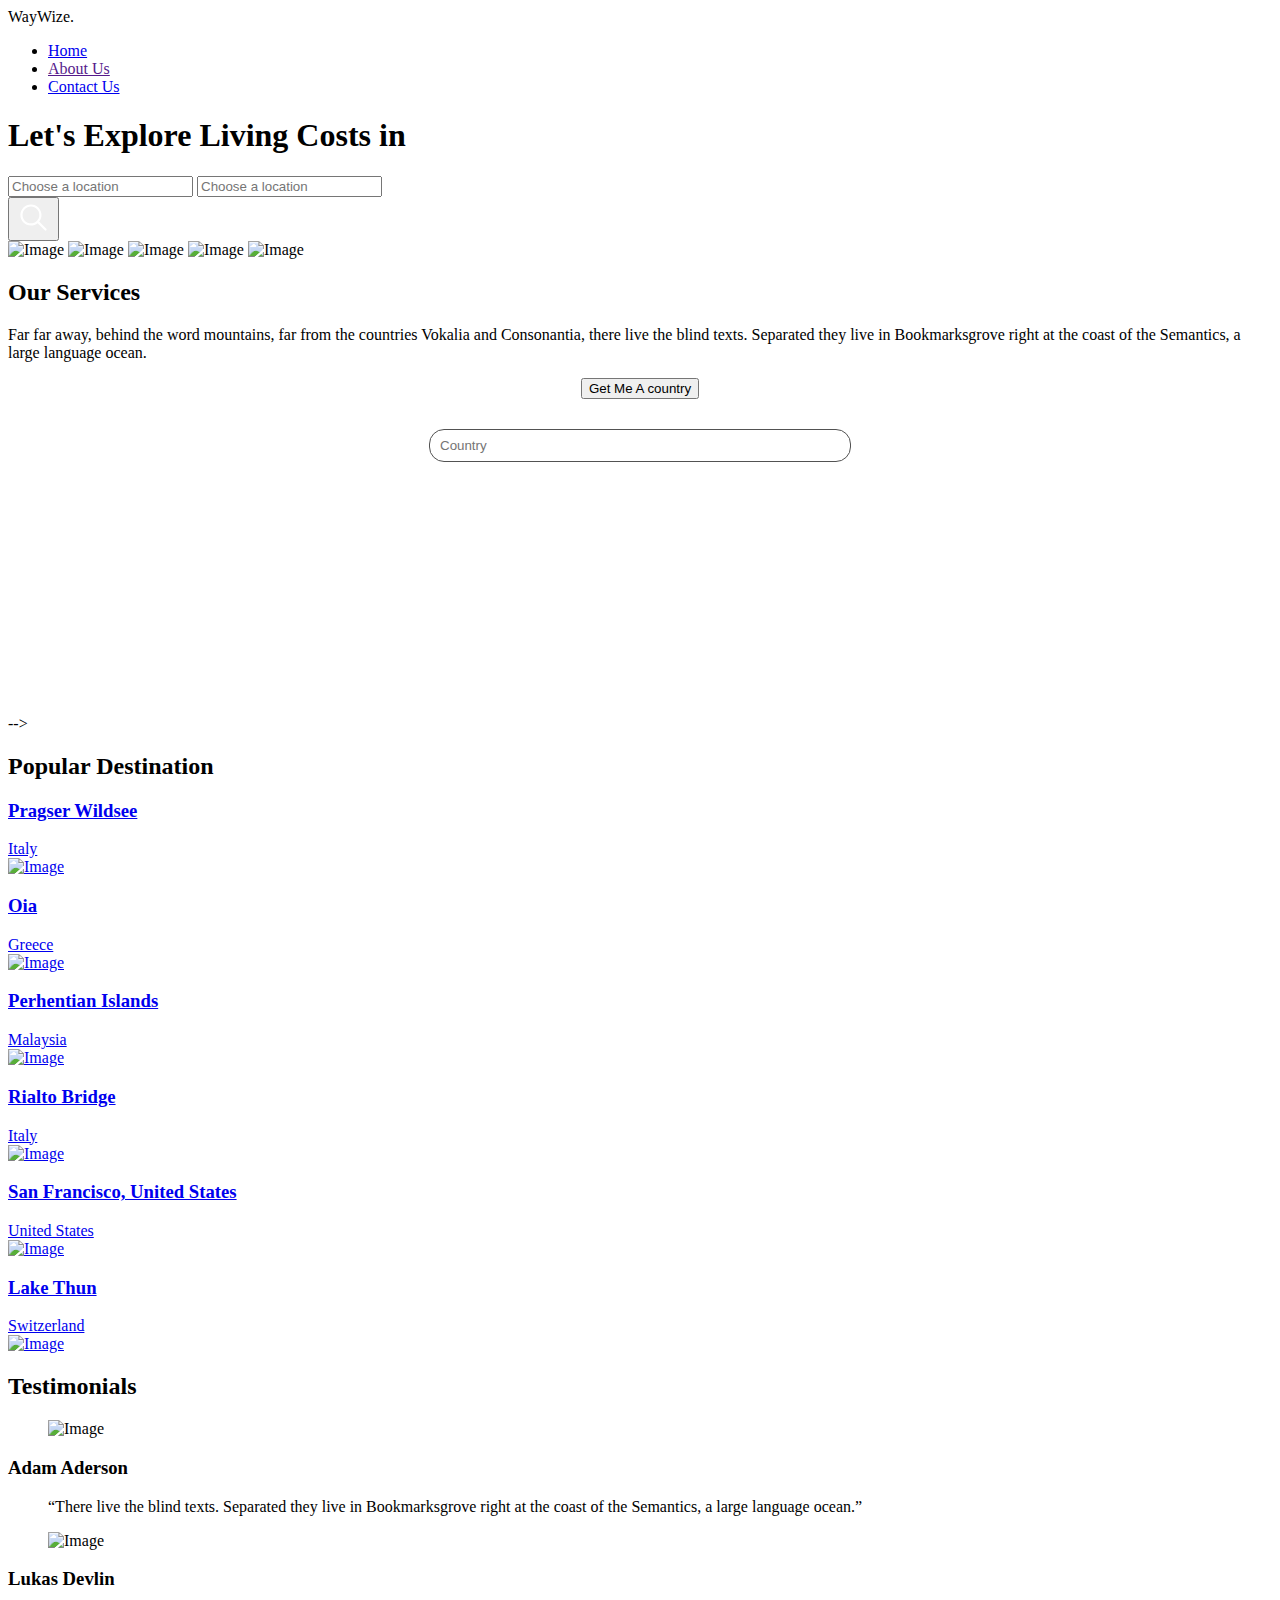
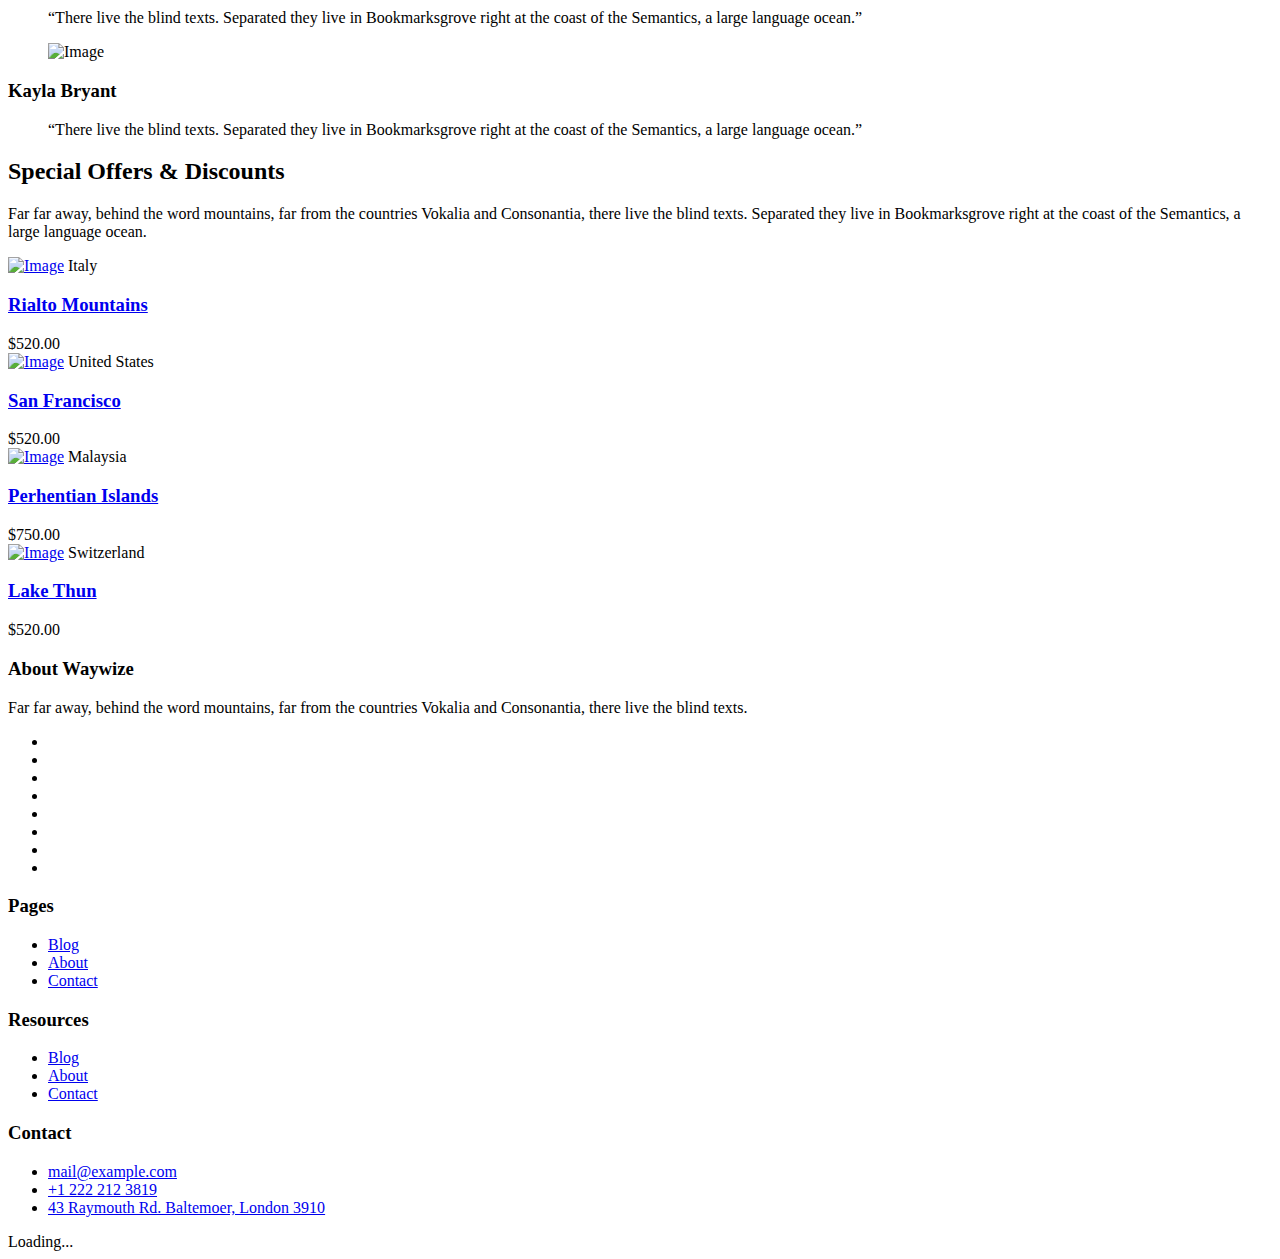
==== index.html @ c5ff3c94 "COMPARISION" ====
<!DOCTYPE html>
<html lang="en">
  <head>
    <meta charset="utf-8" />
    <meta
      name="viewport"
      content="width=device-width, initial-scale=1, shrink-to-fit=no"
    />
    <meta name="author" content="Nassar" />
    <link rel="shortcut icon" href="favicon.png" />

    <meta name="description" content="" />
    <meta name="keywords" content="bootstrap, bootstrap4" />

    <link rel="preconnect" href="https://fonts.googleapis.com" />
    <link rel="preconnect" href="https://fonts.gstatic.com" crossorigin />
    <link
      href="https://fonts.googleapis.com/css2?family=Inter:wght@400;700&family=Source+Serif+Pro:wght@400;700&display=swap"
      rel="stylesheet"
    />

    <link rel="stylesheet" href="css/bootstrap.min.css" />
    <link rel="stylesheet" href="css/owl.carousel.min.css" />
    <link rel="stylesheet" href="css/owl.theme.default.min.css" />
    <link rel="stylesheet" href="css/jquery.fancybox.min.css" />
    <link rel="stylesheet" href="fonts/icomoon/style.css" />
    <link rel="stylesheet" href="fonts/flaticon/font/flaticon.css" />
    <link rel="stylesheet" href="css/daterangepicker.css" />
    <link rel="stylesheet" href="css/aos.css" />
    <link rel="stylesheet" href="css/style.css" />
    <link rel="stylesheet" href="css/countries.css" />

    <title>WayWize</title>
  </head>

  <body>
    <div class="site-mobile-menu site-navbar-target">
      <div class="site-mobile-menu-header">
        <div class="site-mobile-menu-close">
          <span class="icofont-close js-menu-toggle"></span>
        </div>
      </div>
      <div class="site-mobile-menu-body"></div>
    </div>

    <nav class="site-nav">
      <div class="container">
        <div class="site-navigation">
          <a class="logo m-0">WayWize<span class="text-primary">.</span></a>

          <ul
            class="js-clone-nav d-none d-lg-inline-block text-left site-menu float-right"
          >
            <li class="active"><a href="index.html">Home</a></li>
            <!--? Nav buttons -->
            <!-- <li class="has-children">
              <a href="#">Dropdown</a>
              <ul class="dropdown">
                <li><a href="elements.html">Elements</a></li>
                
                <li><a href="#">Menu One</a></li>
                <li class="has-children">
                  <a href="#">Menu Two</a>
                  <ul class="dropdown">
                    <li><a href="#">Sub Menu One</a></li>
                    <li><a href="#">Sub Menu Two</a></li>
                    <li><a href="#">Sub Menu Three</a></li>
                  </ul>
                </li>
                <li><a href="#">Menu Three</a></li>
              </ul>
            </li> -->
            <li><a href="">About Us</a></li>
            <li><a href="contact.html">Contact Us</a></li>
            <!--href contact.html-->
          </ul>

          <a
            href="#"
            class="burger ml-auto float-right site-menu-toggle js-menu-toggle d-inline-block d-lg-none light"
            data-toggle="collapse"
            data-target="#main-navbar"
          >
            <span></span>
          </a>
        </div>
      </div>
    </nav>

    <div class="hero">
      <div class="container">
        <div class="row align-items-center">
          <!-- Left Column -->
          <div class="col-lg-7">
            <div class="intro-wrap">
              <h1 class="mb-5">
                <span class="d-block">Let's Explore Living</span> Costs in
                <span class="typed-words"></span>
              </h1>

              <div class="row">
                <div class="col-12">
                  <div class="searchBox">
                    <div class="searchInput">
                      <input
                        type="text"
                        name="keyword"
                        placeholder="Choose a location"
                        id="first-comparison-input"
                      />
                      <input
                        type="text"
                        name="filter"
                        placeholder="Choose a location"
                        id="second-comparison-input"
                      />
                    </div>
                    <button class="searchButton search-button-comparision" href="#">
                      <svg
                        xmlns="http://www.w3.org/2000/svg"
                        x="0px"
                        y="0px"
                        width="35"
                        height="35"
                        viewBox="0 0 48 48"
                        style="fill: #ffffff"
                      >
                        <path
                          d="M 20.5 6 C 12.509634 6 6 12.50964 6 20.5 C 6 28.49036 12.509634 35 20.5 35 C 23.956359 35 27.133709 33.779044 29.628906 31.75 L 39.439453 41.560547 A 1.50015 1.50015 0 1 0 41.560547 39.439453 L 31.75 29.628906 C 33.779044 27.133709 35 23.956357 35 20.5 C 35 12.50964 28.490366 6 20.5 6 z M 20.5 9 C 26.869047 9 32 14.130957 32 20.5 C 32 23.602612 30.776198 26.405717 28.791016 28.470703 A 1.50015 1.50015 0 0 0 28.470703 28.791016 C 26.405717 30.776199 23.602614 32 20.5 32 C 14.130953 32 9 26.869043 9 20.5 C 9 14.130957 14.130953 9 20.5 9 z"
                        ></path>
                      </svg>
                    </button>
                  </div>
                </div>
              </div>
            </div>
          </div>
          <!-- Right Column -->
          <div class="col-lg-5">
            <div class="slides">
              <img
                src="images/hero-slider-1.jpg"
                alt="Image"
                class="img-fluid active"
              />
              <img
                src="images/hero-slider-2.jpg"
                alt="Image"
                class="img-fluid"
              />
              <img
                src="images/hero-slider-3.jpg"
                alt="Image"
                class="img-fluid"
              />
              <img
                src="images/hero-slider-4.jpg"
                alt="Image"
                class="img-fluid"
              />
              <img
                src="images/hero-slider-5.jpg"
                alt="Image"
                class="img-fluid"
              />
            </div>
          </div>
        </div>
      </div>
    </div>

    <div class="untree_co-section">
      <div class="container">
        <div class="row mb-5 justify-content-center">
          <div class="col-lg-6 text-center">
            <h2 class="section-title text-center mb-3">Our Services</h2>
            <p>
              Far far away, behind the word mountains, far from the countries
              Vokalia and Consonantia, there live the blind texts. Separated
              they live in Bookmarksgrove right at the coast of the Semantics, a
              large language ocean.
            </p>
          </div>
        </div>

        <!-- <div class="row align-items-stretch">
          <div class="col-lg-4 order-lg-1">
            <div class="h-100">
              <div class="frame h-100">
                <div
                  class="feature-img-bg h-100"
                  style="background-image: url('images/hero-slider-1.jpg')"
                ></div>
              </div>
            </div>
          </div>

          <div
            class="col-6 col-sm-6 col-lg-4 feature-1-wrap d-md-flex flex-md-column order-lg-1"
          >
            <div class="feature-1 d-md-flex">
              <div class="align-self-center">
                <span class="flaticon-house display-4 text-primary"></span>
                <h3>Beautiful Condo</h3>
                <p class="mb-0">
                  Even the all-powerful Pointing has no control about the blind
                  texts.
                </p>
              </div>
            </div>

            <div class="feature-1">
              <div class="align-self-center">
                <span class="flaticon-restaurant display-4 text-primary"></span>
                <h3>Restaurants & Cafe</h3>
                <p class="mb-0">
                  Even the all-powerful Pointing has no control about the blind
                  texts.
                </p>
              </div>
            </div>
          </div>

          <div
            class="col-6 col-sm-6 col-lg-4 feature-1-wrap d-md-flex flex-md-column order-lg-3"
          >
            <div class="feature-1 d-md-flex">
              <div class="align-self-center">
                <span class="flaticon-mail display-4 text-primary"></span>
                <h3>Easy to Connect</h3>
                <p class="mb-0">
                  Even the all-powerful Pointing has no control about the blind
                  texts.
                </p>
              </div>
            </div>

            <div class="feature-1 d-md-flex">
              <div class="align-self-center">
                <span class="flaticon-phone-call display-4 text-primary"></span>
                <h3>24/7 Support</h3>
                <p class="mb-0">
                  Even the all-powerful Pointing has no control about the blind
                  texts.
                </p>
              </div>
            </div>
          </div>
        </div> -->
      </div>
    </div>

    <div class="select-country-container">
      <div class="list-country-container"></div>
      <button class="list-country-button">Get Me A country</button>
      <input id="country-input" class="country-input" type="text" placeholder="Country">
      <div class="country-flag-wrapper col-12 justify-content-center">
        <div class="country-list"></div>
      </div>
    </div>



    <!-- <!
      <div class="container">
        <div class="row">
          <div class="col-6 col-sm-6 col-md-6 col-lg-3">
            <div class="counter-wrap">
              <div class="counter">
                <span class="" data-number="9313">0</span>
              </div>
              <span class="caption">No. of Travels</span>
            </div>
          </div>
          <div class="col-6 col-sm-6 col-md-6 col-lg-3">
            <div class="counter-wrap">
              <div class="counter">
                <span class="" data-number="8492">0</span>
              </div>
              <span class="caption">No. of Clients</span>
            </div>
          </div>
          <div class="col-6 col-sm-6 col-md-6 col-lg-3">
            <div class="counter-wrap">
              <div class="counter">
                <span class="" data-number="100">0</span>
              </div>
              <span class="caption">No. of Employees</span>
            </div>
          </div>
          <div class="col-6 col-sm-6 col-md-6 col-lg-3">
            <div class="counter-wrap">
              <div class="counter">
                <span class="" data-number="120">0</span>
              </div>
              <span class="caption">No. of Countries</span>
            </div>
          </div>
        </div>
      </div>
    </div> --> -->

    <div class="untree_co-section">
      <div class="container">
        <div class="row text-center justify-content-center mb-5">
          <div class="col-lg-7">
            <h2 class="section-title text-center">Popular Destination</h2>
          </div>
        </div>

        <div class="owl-carousel owl-3-slider">
          <div class="item">
            <a
              class="media-thumb"
              href="images/hero-slider-1.jpg"
              data-fancybox="gallery"
            >
              <div class="media-text">
                <h3>Pragser Wildsee</h3>
                <span class="location">Italy</span>
              </div>
              <img
                src="images/hero-slider-1.jpg"
                alt="Image"
                class="img-fluid"
              />
            </a>
          </div>

          <div class="item">
            <a
              class="media-thumb"
              href="images/hero-slider-2.jpg"
              data-fancybox="gallery"
            >
              <div class="media-text">
                <h3>Oia</h3>
                <span class="location">Greece</span>
              </div>
              <img
                src="images/hero-slider-2.jpg"
                alt="Image"
                class="img-fluid"
              />
            </a>
          </div>

          <div class="item">
            <a
              class="media-thumb"
              href="images/hero-slider-3.jpg"
              data-fancybox="gallery"
            >
              <div class="media-text">
                <h3>Perhentian Islands</h3>
                <span class="location">Malaysia</span>
              </div>
              <img
                src="images/hero-slider-3.jpg"
                alt="Image"
                class="img-fluid"
              />
            </a>
          </div>

          <div class="item">
            <a
              class="media-thumb"
              href="images/hero-slider-4.jpg"
              data-fancybox="gallery"
            >
              <div class="media-text">
                <h3>Rialto Bridge</h3>
                <span class="location">Italy</span>
              </div>
              <img
                src="images/hero-slider-4.jpg"
                alt="Image"
                class="img-fluid"
              />
            </a>
          </div>

          <div class="item">
            <a
              class="media-thumb"
              href="images/hero-slider-5.jpg"
              data-fancybox="gallery"
            >
              <div class="media-text">
                <h3>San Francisco, United States</h3>
                <span class="location">United States</span>
              </div>
              <img
                src="images/hero-slider-5.jpg"
                alt="Image"
                class="img-fluid"
              />
            </a>
          </div>

          <div class="item">
            <a
              class="media-thumb"
              href="images/hero-slider-1.jpg"
              data-fancybox="gallery"
            >
              <div class="media-text">
                <h3>Lake Thun</h3>
                <span class="location">Switzerland</span>
              </div>
              <img
                src="images/hero-slider-2.jpg"
                alt="Image"
                class="img-fluid"
              />
            </a>
          </div>
        </div>
      </div>
    </div>

    <div class="untree_co-section testimonial-section mt-5">
      <div class="container">
        <div class="row justify-content-center">
          <div class="col-lg-7 text-center">
            <h2 class="section-title text-center mb-5">Testimonials</h2>

            <div class="owl-single owl-carousel no-nav">
              <div class="testimonial mx-auto">
                <figure class="img-wrap">
                  <img
                    src="images/person_2.jpg"
                    alt="Image"
                    class="img-fluid"
                  />
                </figure>
                <h3 class="name">Adam Aderson</h3>
                <blockquote>
                  <p>
                    &ldquo;There live the blind texts. Separated they live in
                    Bookmarksgrove right at the coast of the Semantics, a large
                    language ocean.&rdquo;
                  </p>
                </blockquote>
              </div>

              <div class="testimonial mx-auto">
                <figure class="img-wrap">
                  <img
                    src="images/person_3.jpg"
                    alt="Image"
                    class="img-fluid"
                  />
                </figure>
                <h3 class="name">Lukas Devlin</h3>
                <blockquote>
                  <p>
                    &ldquo;There live the blind texts. Separated they live in
                    Bookmarksgrove right at the coast of the Semantics, a large
                    language ocean.&rdquo;
                  </p>
                </blockquote>
              </div>

              <div class="testimonial mx-auto">
                <figure class="img-wrap">
                  <img
                    src="images/person_4.jpg"
                    alt="Image"
                    class="img-fluid"
                  />
                </figure>
                <h3 class="name">Kayla Bryant</h3>
                <blockquote>
                  <p>
                    &ldquo;There live the blind texts. Separated they live in
                    Bookmarksgrove right at the coast of the Semantics, a large
                    language ocean.&rdquo;
                  </p>
                </blockquote>
              </div>
            </div>
          </div>
        </div>
      </div>
    </div>

    <div class="untree_co-section">
      <div class="container">
        <div class="row justify-content-center text-center mb-5">
          <div class="col-lg-6">
            <h2 class="section-title text-center mb-3">
              Special Offers &amp; Discounts
            </h2>
            <p>
              Far far away, behind the word mountains, far from the countries
              Vokalia and Consonantia, there live the blind texts. Separated
              they live in Bookmarksgrove right at the coast of the Semantics, a
              large language ocean.
            </p>
          </div>
        </div>
        <div class="row">
          <div class="col-6 col-sm-6 col-md-6 col-lg-3 mb-4 mb-lg-0">
            <div class="media-1">
              <a href="#" class="d-block mb-3"
                ><img
                  src="images/hero-slider-1.jpg"
                  alt="Image"
                  class="img-fluid"
              /></a>
              <span class="d-flex align-items-center loc mb-2">
                <span class="icon-room mr-3"></span>
                <span>Italy</span>
              </span>
              <div class="d-flex align-items-center">
                <div>
                  <h3><a href="#">Rialto Mountains</a></h3>
                  <div class="price ml-auto">
                    <span>$520.00</span>
                  </div>
                </div>
              </div>
            </div>
          </div>
          <div class="col-6 col-sm-6 col-md-6 col-lg-3 mb-4 mb-lg-0">
            <div class="media-1">
              <a href="#" class="d-block mb-3"
                ><img
                  src="images/hero-slider-2.jpg"
                  alt="Image"
                  class="img-fluid"
              /></a>
              <span class="d-flex align-items-center loc mb-2">
                <span class="icon-room mr-3"></span>
                <span>United States</span>
              </span>
              <div class="d-flex align-items-center">
                <div>
                  <h3><a href="#">San Francisco</a></h3>
                  <div class="price ml-auto">
                    <span>$520.00</span>
                  </div>
                </div>
              </div>
            </div>
          </div>
          <div class="col-6 col-sm-6 col-md-6 col-lg-3 mb-4 mb-lg-0">
            <div class="media-1">
              <a href="#" class="d-block mb-3"
                ><img
                  src="images/hero-slider-3.jpg"
                  alt="Image"
                  class="img-fluid"
              /></a>
              <span class="d-flex align-items-center loc mb-2">
                <span class="icon-room mr-3"></span>
                <span>Malaysia</span>
              </span>
              <div class="d-flex align-items-center">
                <div>
                  <h3><a href="#">Perhentian Islands</a></h3>
                  <div class="price ml-auto">
                    <span>$750.00</span>
                  </div>
                </div>
              </div>
            </div>
          </div>
          <div class="col-6 col-sm-6 col-md-6 col-lg-3 mb-4 mb-lg-0">
            <div class="media-1">
              <a href="#" class="d-block mb-3"
                ><img
                  src="images/hero-slider-4.jpg"
                  alt="Image"
                  class="img-fluid"
              /></a>

              <span class="d-flex align-items-center loc mb-2">
                <span class="icon-room mr-3"></span>
                <span>Switzerland</span>
              </span>

              <div class="d-flex align-items-center">
                <div>
                  <h3><a href="#">Lake Thun</a></h3>
                  <div class="price ml-auto">
                    <span>$520.00</span>
                  </div>
                </div>
              </div>
            </div>
          </div>
        </div>
      </div>
    </div>

    <!--? Video about the functions -->
    <!-- <div class="untree_co-section">
      <div class="container">
        <div class="row justify-content-between align-items-center">
          <div class="col-lg-6">
            <figure class="img-play-video">
              <a
                id="play-video"
                class="video-play-button"
                href="https://www.youtube.com/watch?v=mwtbEGNABWU"
                data-fancybox
              >
                <span></span>
              </a>
              <img
                src="images/hero-slider-2.jpg"
                alt="Image"
                class="img-fluid rounded-20"
              />
            </figure>
          </div>

          <div class="col-lg-5">
            <h2 class="section-title text-left mb-4">
              Take a look at Tour Video
            </h2>
            <p>
              Far far away, behind the word mountains, far from the countries
              Vokalia and Consonantia, there live the blind texts. Separated
              they live in Bookmarksgrove right at the coast of the Semantics, a
              large language ocean.
            </p>

            <p class="mb-4">
              A small river named Duden flows by their place and supplies it
              with the necessary regelialia. It is a paradisematic country, in
              which roasted parts of sentences fly into your mouth.
            </p>

            <ul class="list-unstyled two-col clearfix">
              <li>Outdoor recreation activities</li>
              <li>Airlines</li>
              <li>Car Rentals</li>
              <li>Cruise Lines</li>
              <li>Hotels</li>
              <li>Railways</li>
              <li>Travel Insurance</li>
              <li>Package Tours</li>
              <li>Insurance</li>
              <li>Guide Books</li>
            </ul>

            <p><a href="#" class="btn btn-primary">Get Started</a></p>
          </div>
        </div>
      </div>
    </div> -->

    <!--? Contact us part -->
    <!-- <div class="py-5 cta-section">
      <div class="container">
        <div class="row text-center">
          <div class="col-md-12">
            <h2 class="mb-2 text-white">
              Lets you Explore the Best. Contact Us Now
            </h2>
            <p class="mb-4 lead text-white text-white-opacity">
              Lorem ipsum dolor sit amet, consectetur adipisicing elit.
              Excepturi, fugit?
            </p>
            <p class="mb-0">
              <a
                href="booking.html"
                class="btn btn-outline-white text-white btn-md font-weight-bold"
                >Get in touch</a
              >
            </p>
          </div>
        </div>
      </div>
    </div> -->

    <div class="site-footer">
      <div class="inner first">
        <div class="container">
          <div class="row">
            <div class="col-md-6 col-lg-4">
              <div class="widget">
                <h3 class="heading">About Waywize</h3>
                <p>
                  Far far away, behind the word mountains, far from the
                  countries Vokalia and Consonantia, there live the blind texts.
                </p>
              </div>
              <div class="widget">
                <ul class="list-unstyled social">
                  <li>
                    <a href="#"><span class="icon-twitter"></span></a>
                  </li>
                  <li>
                    <a href="#"><span class="icon-instagram"></span></a>
                  </li>
                  <li>
                    <a href="#"><span class="icon-facebook"></span></a>
                  </li>
                  <li>
                    <a href="#"><span class="icon-linkedin"></span></a>
                  </li>
                  <li>
                    <a href="#"><span class="icon-dribbble"></span></a>
                  </li>
                  <li>
                    <a href="#"><span class="icon-pinterest"></span></a>
                  </li>
                  <li>
                    <a href="#"><span class="icon-apple"></span></a>
                  </li>
                  <li>
                    <a href="#"><span class="icon-google"></span></a>
                  </li>
                </ul>
              </div>
            </div>
            <div class="col-md-6 col-lg-2 pl-lg-5">
              <div class="widget">
                <h3 class="heading">Pages</h3>
                <ul class="links list-unstyled">
                  <li><a href="#">Blog</a></li>
                  <li><a href="#">About</a></li>
                  <li><a href="#">Contact</a></li>
                </ul>
              </div>
            </div>
            <div class="col-md-6 col-lg-2">
              <div class="widget">
                <h3 class="heading">Resources</h3>
                <ul class="links list-unstyled">
                  <li><a href="#">Blog</a></li>
                  <li><a href="#">About</a></li>
                  <li><a href="#">Contact</a></li>
                </ul>
              </div>
            </div>
            <div class="col-md-6 col-lg-4">
              <div class="widget">
                <h3 class="heading">Contact</h3>
                <ul class="list-unstyled quick-info links">
                  <li class="email"><a href="#">mail@example.com</a></li>
                  <li class="phone"><a href="#">+1 222 212 3819</a></li>
                  <li class="address">
                    <a href="#">43 Raymouth Rd. Baltemoer, London 3910</a>
                  </li>
                </ul>
              </div>
            </div>
          </div>
        </div>
      </div>
    </div>

    <div id="overlayer"></div>
    <div class="loader">
      <div class="spinner-border" role="status">
        <span class="sr-only">Loading...</span>
      </div>
    </div>

    <script src="js/jquery-3.4.1.min.js"></script>
    <script src="js/popper.min.js"></script>
    <script src="js/bootstrap.min.js"></script>
    <script src="js/owl.carousel.min.js"></script>
    <script src="js/jquery.animateNumber.min.js"></script>
    <script src="js/jquery.waypoints.min.js"></script>
    <script src="js/jquery.fancybox.min.js"></script>
    <script src="js/aos.js"></script>
    <script src="js/moment.min.js"></script>
    <script src="js/daterangepicker.js"></script>

    <script src="js/typed.js"></script>
    <script>
      $(function () {
        var slides = $(".slides"),
          images = slides.find("img");

        images.each(function (i) {
          $(this).attr("data-id", i + 1);
        });

        var typed = new Typed(".typed-words", {
          strings: [
            "San Francisco.",
            " Paris.",
            " New Zealand.",
            " Maui.",
            " London.",
          ],
          typeSpeed: 80,
          backSpeed: 80,
          backDelay: 4000,
          startDelay: 1000,
          loop: true,
          showCursor: true,
          preStringTyped: (arrayPos, self) => {
            arrayPos++;
            console.log(arrayPos);
            $(".slides img").removeClass("active");
            $('.slides img[data-id="' + arrayPos + '"]').addClass("active");
          },
        });
      });
    </script>

    <script src="js/custom.js"></script>
    <script src="js/loadCountries.js"></script>
    <script src="js/comparision.js"></script>
  </body>
</html>
---- css/countries.css ----
.select-country-container {
    display: flex;
    flex-direction: column;
    align-items: center;
}

.country-input {
    width: 400px;
    padding: 8px 10px;
    border-radius: 15px;
    border: 1px solid #525252;
    outline: none;
    margin: 30px 0;
}


.country-flag-wrapper {
    display: flex;

}
.country-list{
    height: 223px;
    flex-shrink: 1;
    display: flex;
    flex-wrap: wrap;
    flex-direction: column;
    width: 80%;
}
.country-flag-container {
    display: flex;
    list-style: none;
    gap: 0 10px;
    cursor: pointer;
    /* flex-wrap: wrap; */
}
.country-flag {
    width: 20px;
    height: 20px;
}
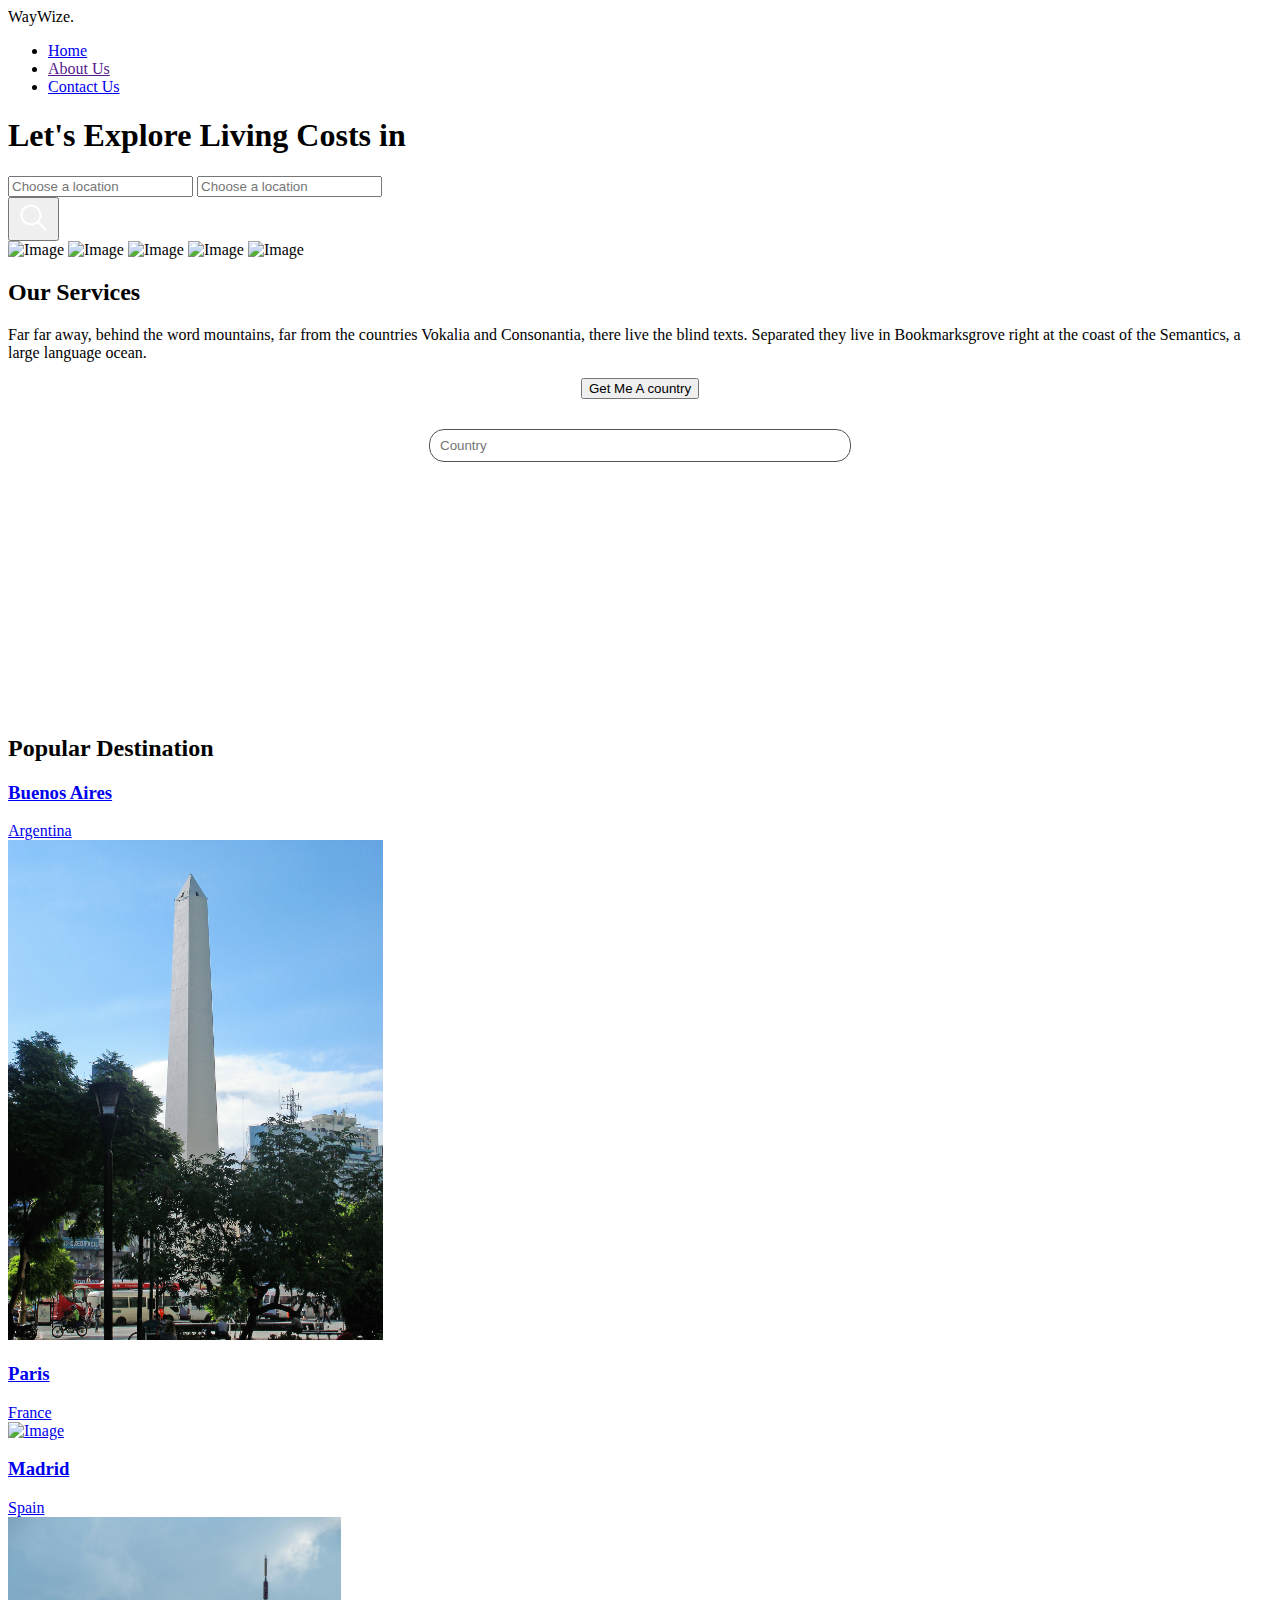
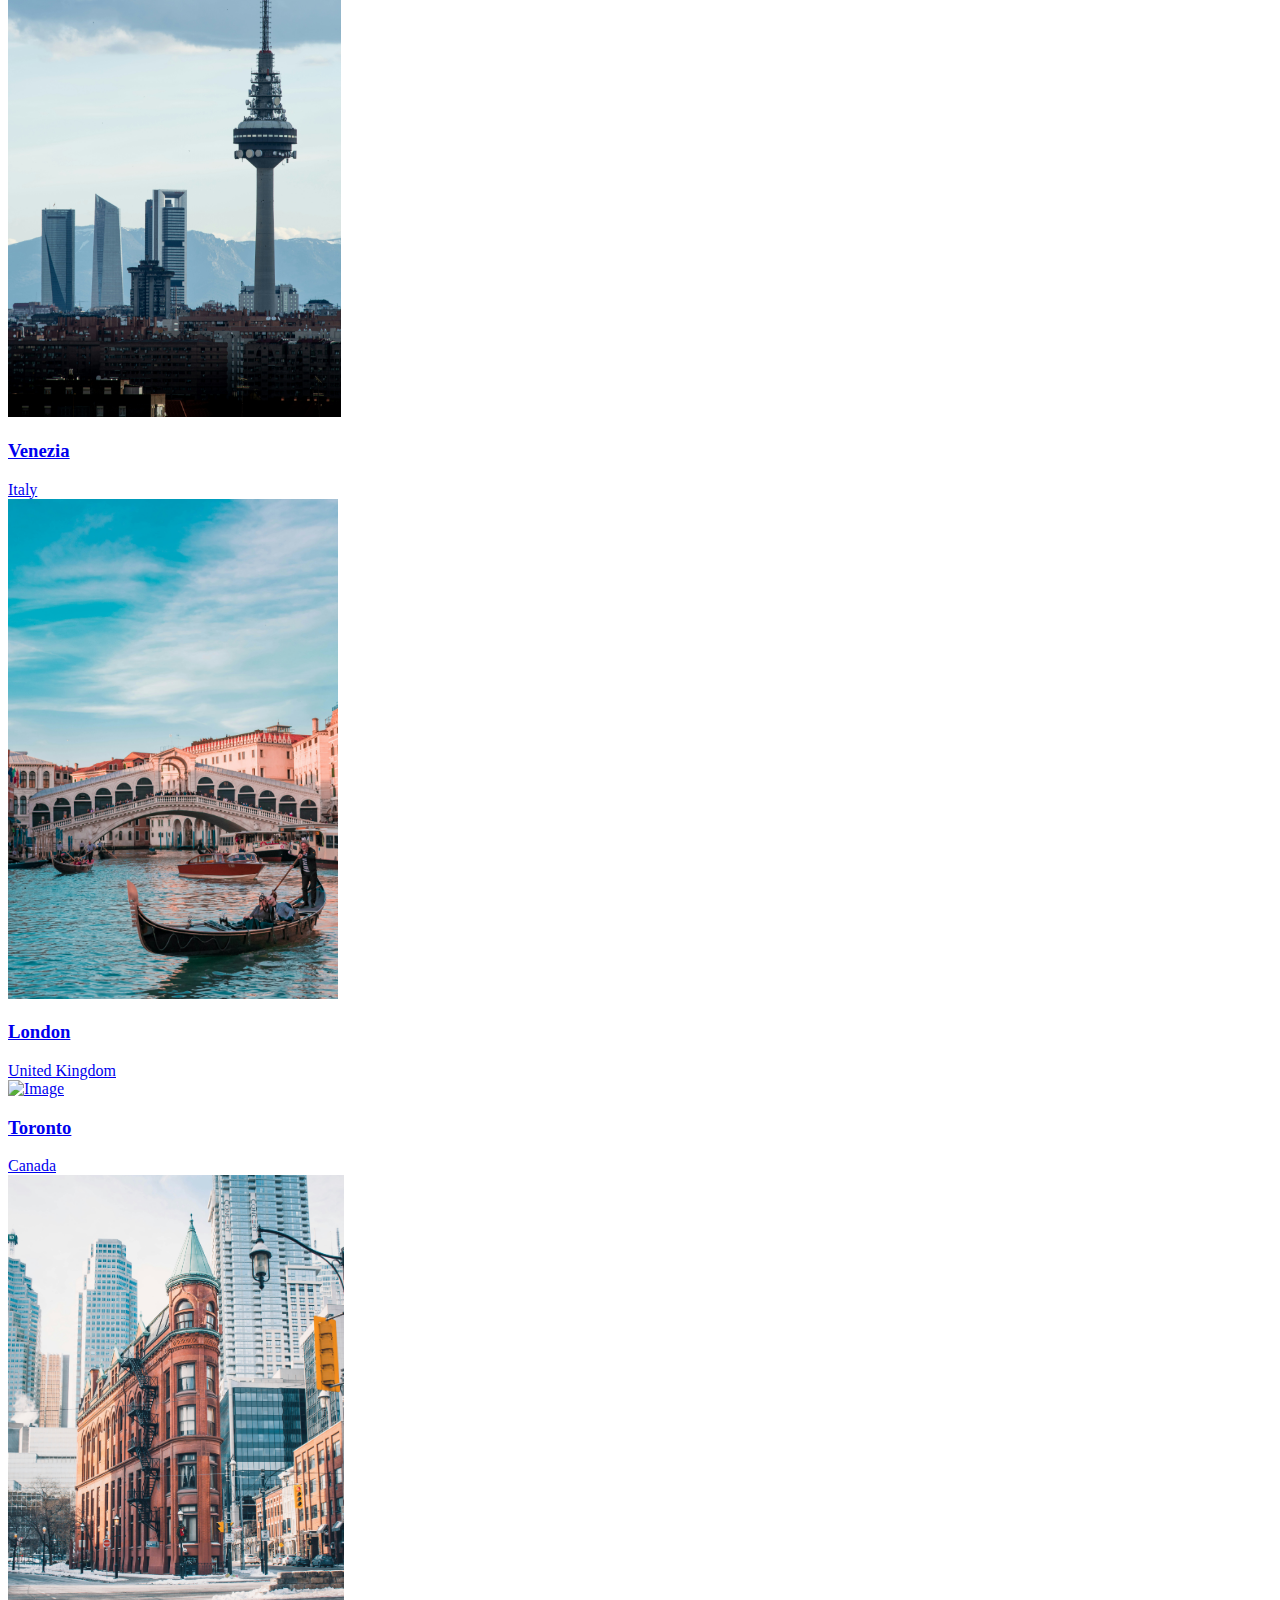
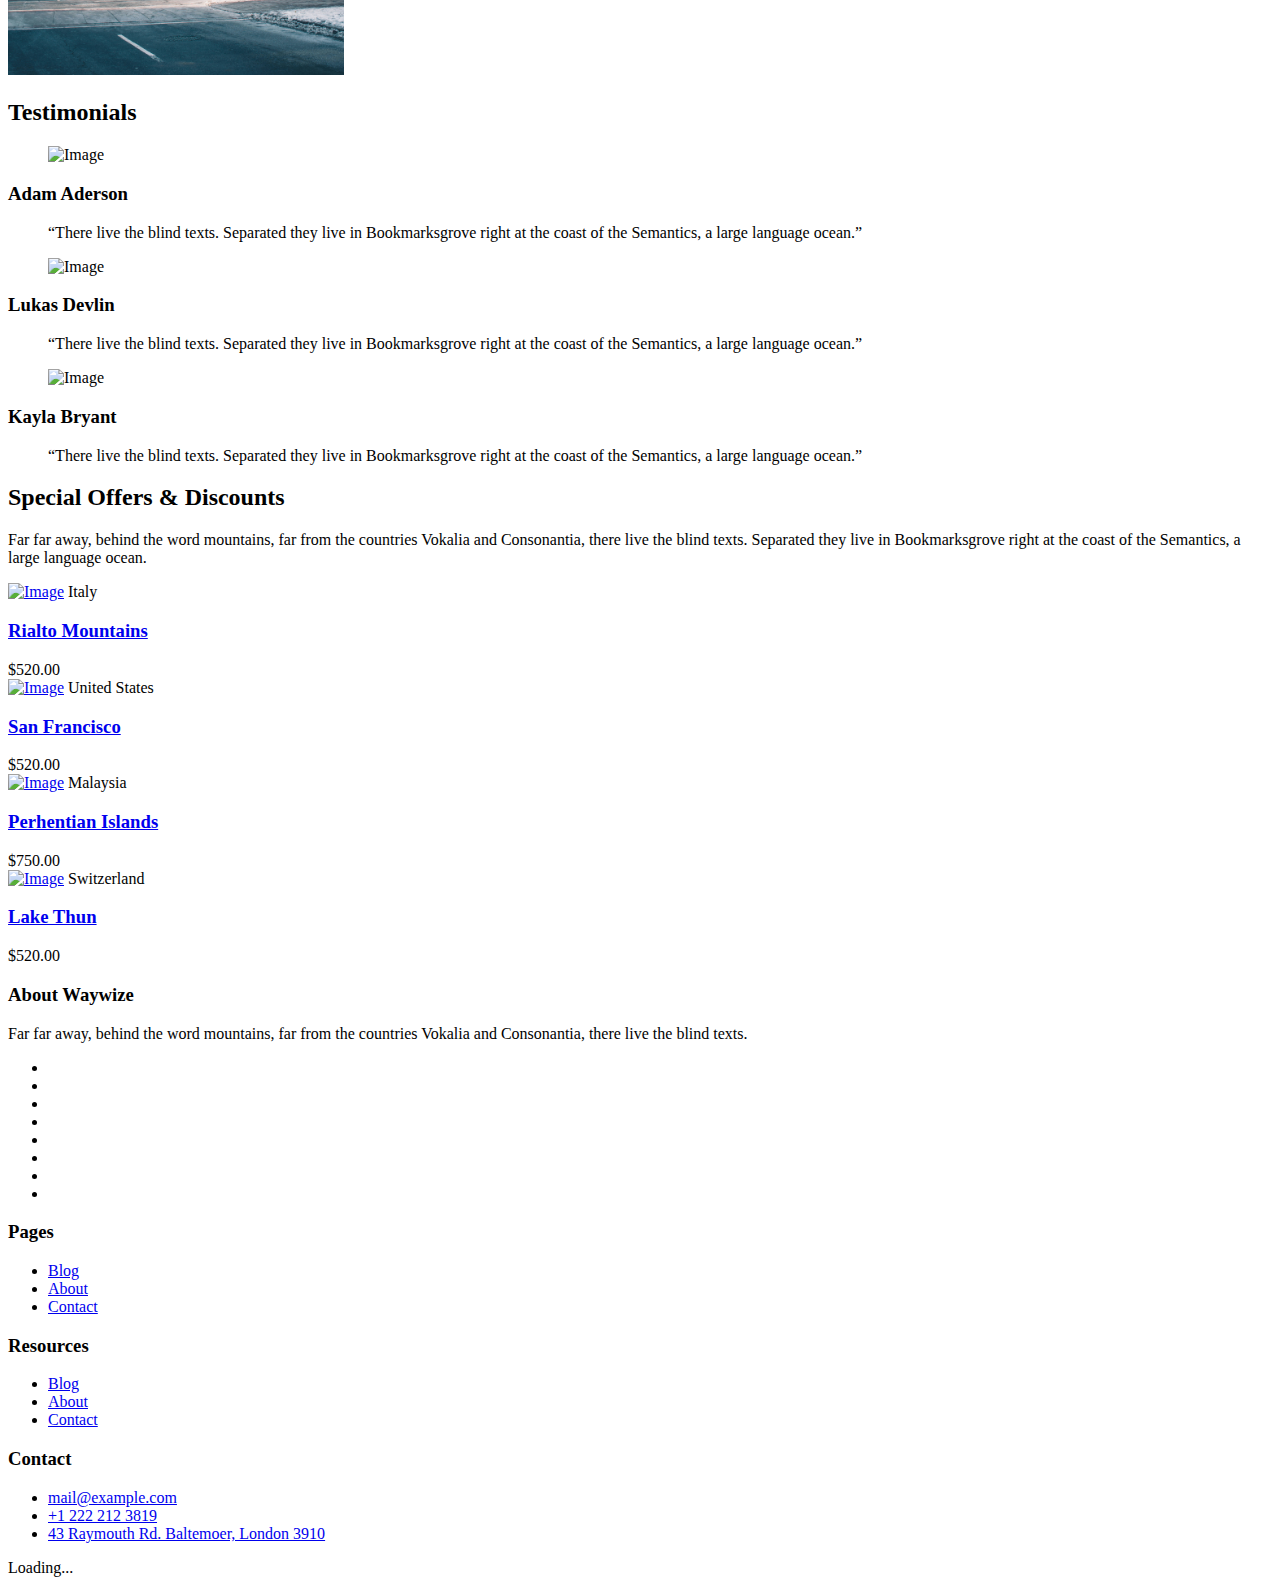
==== commit 7e68f814: "Styling Popular Destination" ====
--- a/index.html
+++ b/index.html
@@ -115,7 +115,10 @@
                         id="second-comparison-input"
                       />
                     </div>
-                    <button class="searchButton search-button-comparision" href="#">
+                    <button
+                      class="searchButton search-button-comparision"
+                      href="#"
+                    >
                       <svg
                         xmlns="http://www.w3.org/2000/svg"
                         x="0px"
@@ -253,16 +256,18 @@
     <div class="select-country-container">
       <div class="list-country-container"></div>
       <button class="list-country-button">Get Me A country</button>
-      <input id="country-input" class="country-input" type="text" placeholder="Country">
+      <input
+        id="country-input"
+        class="country-input"
+        type="text"
+        placeholder="Country"
+      />
       <div class="country-flag-wrapper col-12 justify-content-center">
         <div class="country-list"></div>
       </div>
     </div>
 
-
-
-    <!-- <!
-      <div class="container">
+    <!-- <div class="container">
         <div class="row">
           <div class="col-6 col-sm-6 col-md-6 col-lg-3">
             <div class="counter-wrap">
@@ -298,8 +303,9 @@
           </div>
         </div>
       </div>
-    </div> --> -->
-
+    </div> -->
+
+    <!--! Popular Destination -->
     <div class="untree_co-section">
       <div class="container">
         <div class="row text-center justify-content-center mb-5">
@@ -312,17 +318,18 @@
           <div class="item">
             <a
               class="media-thumb"
-              href="images/hero-slider-1.jpg"
+              href="images/Argntina.jpg"
               data-fancybox="gallery"
             >
               <div class="media-text">
-                <h3>Pragser Wildsee</h3>
-                <span class="location">Italy</span>
-              </div>
-              <img
-                src="images/hero-slider-1.jpg"
-                alt="Image"
-                class="img-fluid"
+                <h3>Buenos Aires</h3>
+                <span class="location">Argentina</span>
+              </div>
+              <img
+                src="images/Argntina.jpg"
+                alt="Image"
+                class="img-fluid"
+                style="height: 500px"
               />
             </a>
           </div>
@@ -334,13 +341,14 @@
               data-fancybox="gallery"
             >
               <div class="media-text">
-                <h3>Oia</h3>
-                <span class="location">Greece</span>
+                <h3>Paris</h3>
+                <span class="location">France</span>
               </div>
               <img
                 src="images/hero-slider-2.jpg"
                 alt="Image"
                 class="img-fluid"
+                style="height: 500px"
               />
             </a>
           </div>
@@ -348,17 +356,18 @@
           <div class="item">
             <a
               class="media-thumb"
-              href="images/hero-slider-3.jpg"
+              href="images/Madrid-Spain.jpg"
               data-fancybox="gallery"
             >
               <div class="media-text">
-                <h3>Perhentian Islands</h3>
-                <span class="location">Malaysia</span>
-              </div>
-              <img
-                src="images/hero-slider-3.jpg"
-                alt="Image"
-                class="img-fluid"
+                <h3>Madrid</h3>
+                <span class="location">Spain</span>
+              </div>
+              <img
+                src="images/Madrid-Spain.jpg"
+                alt="Image"
+                class="img-fluid"
+                style="height: 500px"
               />
             </a>
           </div>
@@ -366,17 +375,18 @@
           <div class="item">
             <a
               class="media-thumb"
-              href="images/hero-slider-4.jpg"
+              href="images/Venezia-Italy.jpg"
               data-fancybox="gallery"
             >
               <div class="media-text">
-                <h3>Rialto Bridge</h3>
+                <h3>Venezia</h3>
                 <span class="location">Italy</span>
               </div>
               <img
-                src="images/hero-slider-4.jpg"
-                alt="Image"
-                class="img-fluid"
+                src="images/Venezia-Italy.jpg"
+                alt="Image"
+                class="img-fluid"
+                style="height: 500px"
               />
             </a>
           </div>
@@ -388,13 +398,14 @@
               data-fancybox="gallery"
             >
               <div class="media-text">
-                <h3>San Francisco, United States</h3>
-                <span class="location">United States</span>
+                <h3>London</h3>
+                <span class="location">United Kingdom</span>
               </div>
               <img
                 src="images/hero-slider-5.jpg"
                 alt="Image"
                 class="img-fluid"
+                style="height: 500px"
               />
             </a>
           </div>
@@ -402,17 +413,18 @@
           <div class="item">
             <a
               class="media-thumb"
-              href="images/hero-slider-1.jpg"
+              href="images/Toronto-Canada.jpg"
               data-fancybox="gallery"
             >
               <div class="media-text">
-                <h3>Lake Thun</h3>
-                <span class="location">Switzerland</span>
-              </div>
-              <img
-                src="images/hero-slider-2.jpg"
-                alt="Image"
-                class="img-fluid"
+                <h3>Toronto</h3>
+                <span class="location">Canada</span>
+              </div>
+              <img
+                src="images/Toronto-Canada.jpg"
+                alt="Image"
+                class="img-fluid"
+                style="height: 500px"
               />
             </a>
           </div>
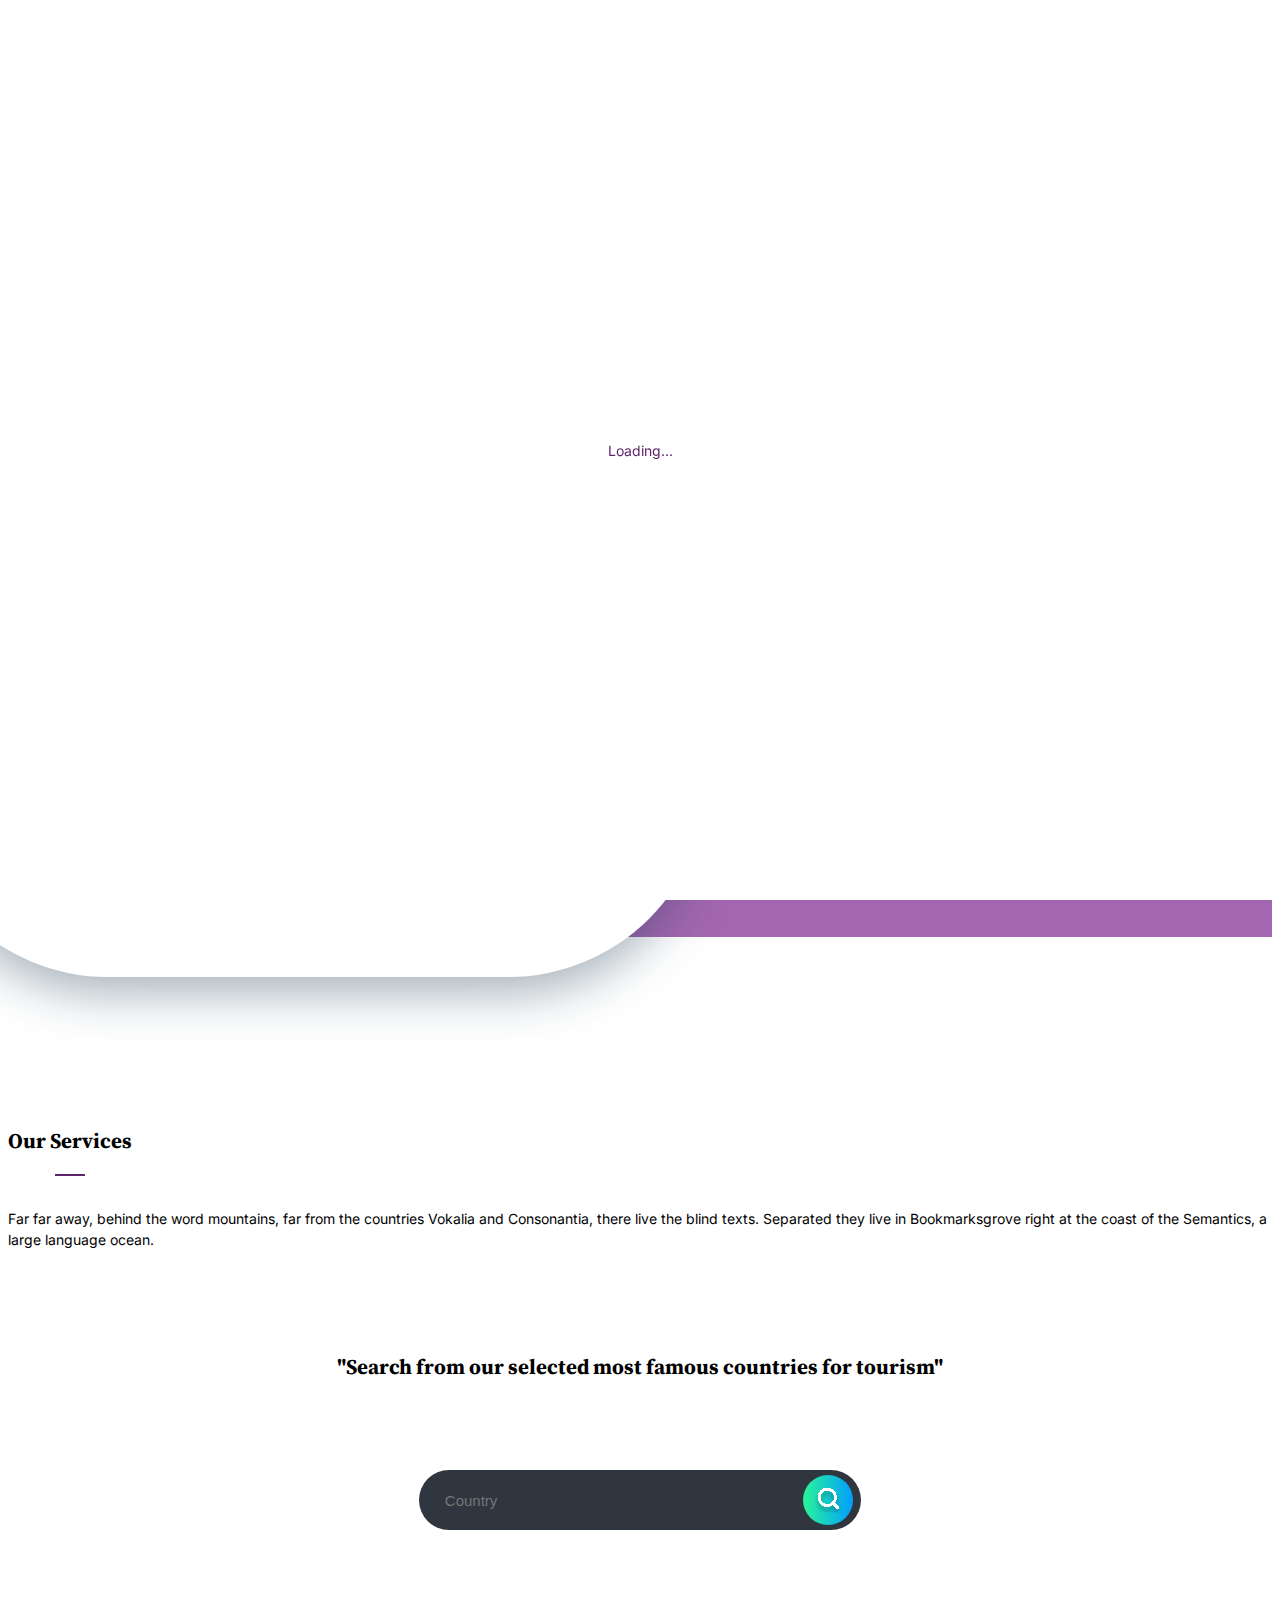
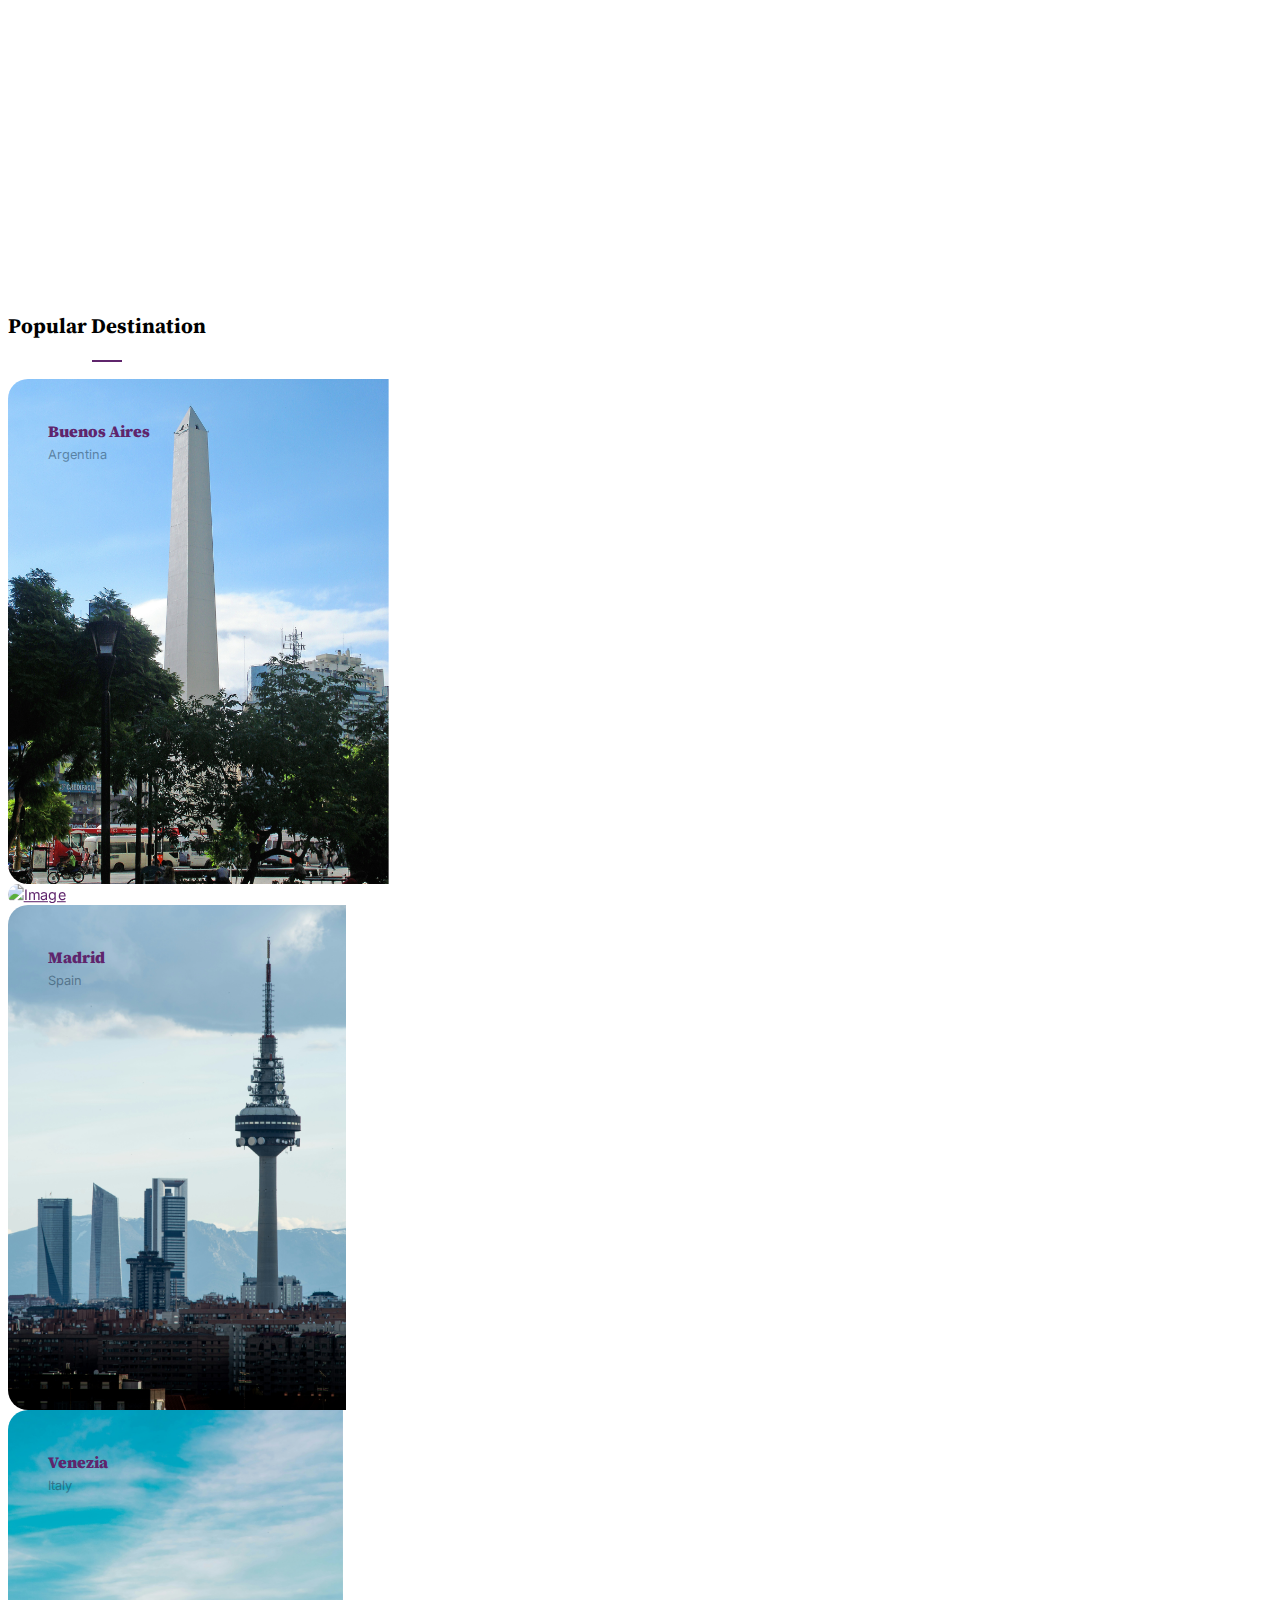
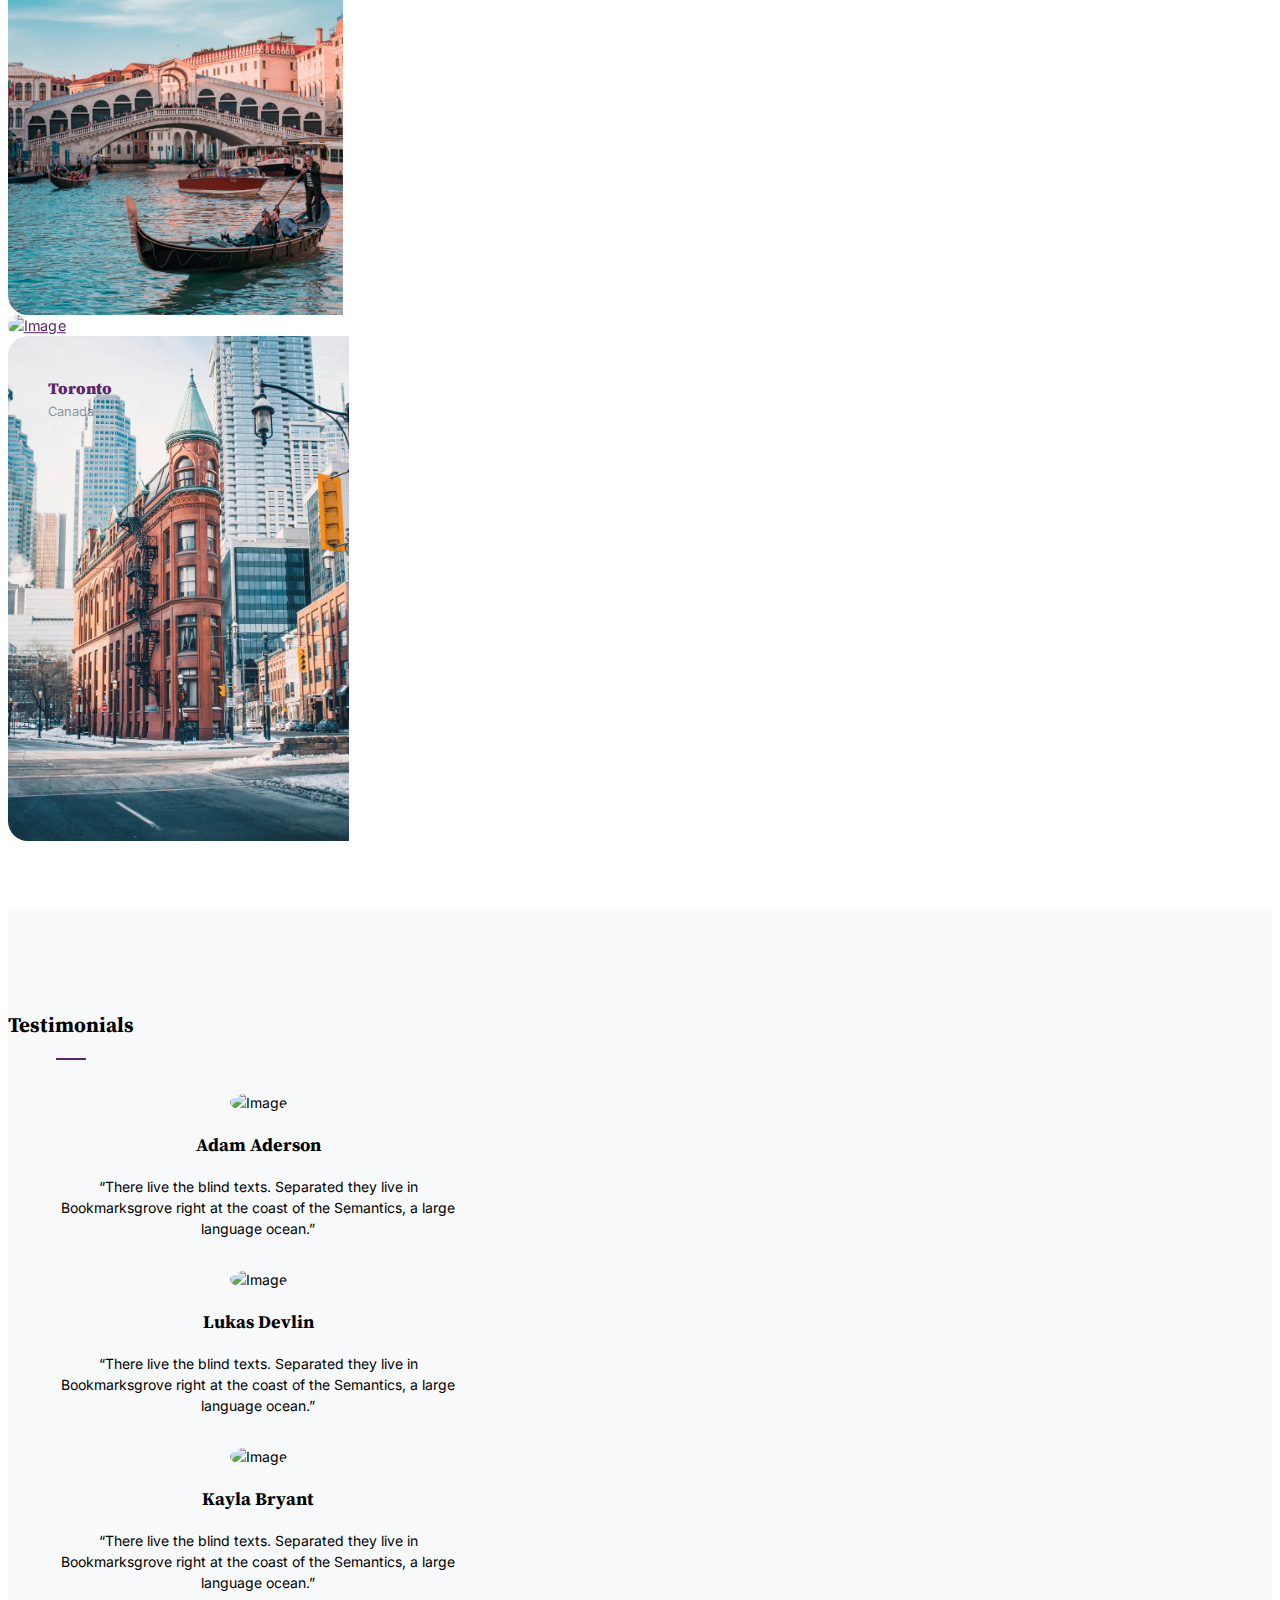
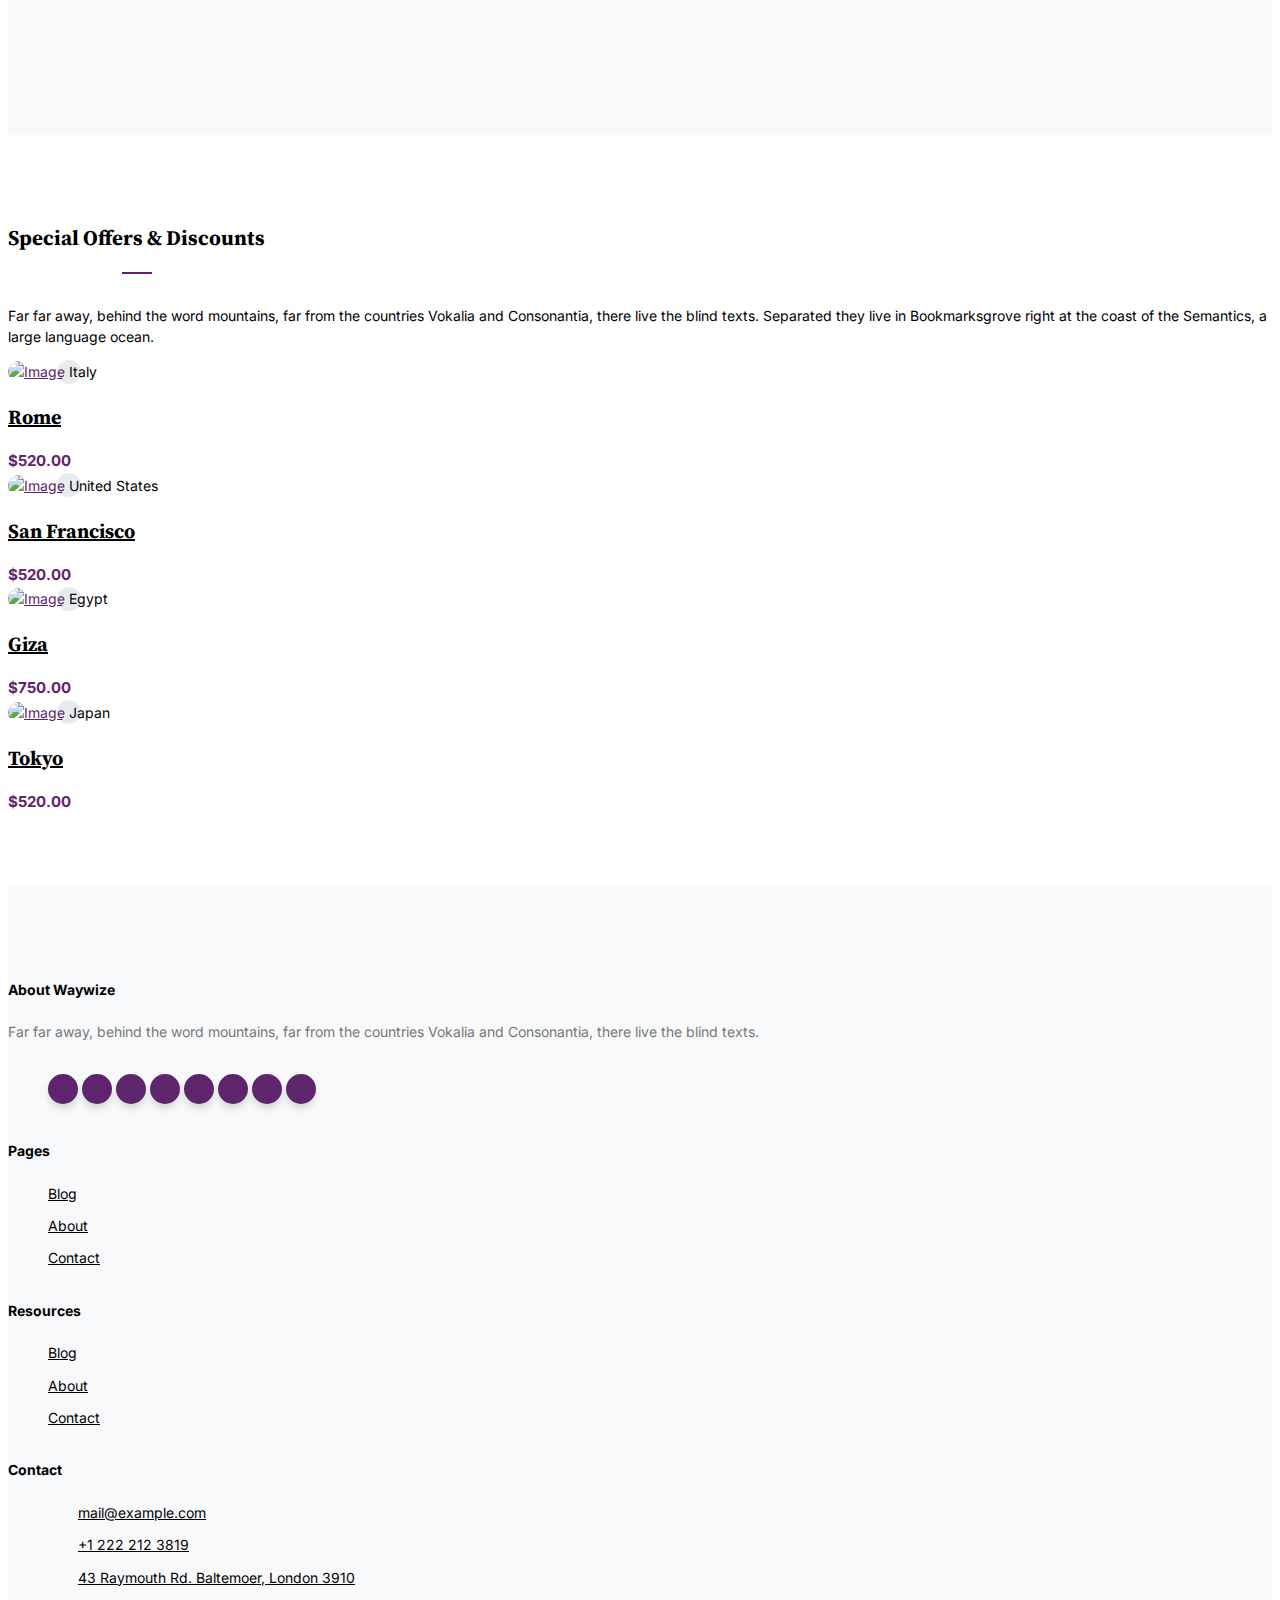
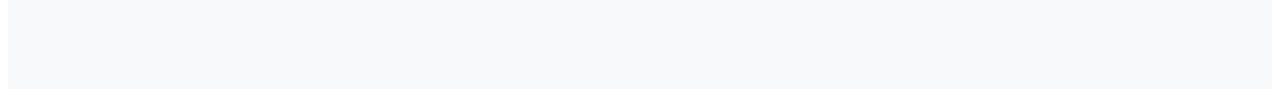
==== commit 8ec2b0d6: "final editing" ====
--- a/index.html
+++ b/index.html
@@ -1,59 +1,54 @@
 <!DOCTYPE html>
 <html lang="en">
-  <head>
-    <meta charset="utf-8" />
-    <meta
-      name="viewport"
-      content="width=device-width, initial-scale=1, shrink-to-fit=no"
-    />
-    <meta name="author" content="Nassar" />
-    <link rel="shortcut icon" href="favicon.png" />
-
-    <meta name="description" content="" />
-    <meta name="keywords" content="bootstrap, bootstrap4" />
-
-    <link rel="preconnect" href="https://fonts.googleapis.com" />
-    <link rel="preconnect" href="https://fonts.gstatic.com" crossorigin />
-    <link
-      href="https://fonts.googleapis.com/css2?family=Inter:wght@400;700&family=Source+Serif+Pro:wght@400;700&display=swap"
-      rel="stylesheet"
-    />
-
-    <link rel="stylesheet" href="css/bootstrap.min.css" />
-    <link rel="stylesheet" href="css/owl.carousel.min.css" />
-    <link rel="stylesheet" href="css/owl.theme.default.min.css" />
-    <link rel="stylesheet" href="css/jquery.fancybox.min.css" />
-    <link rel="stylesheet" href="fonts/icomoon/style.css" />
-    <link rel="stylesheet" href="fonts/flaticon/font/flaticon.css" />
-    <link rel="stylesheet" href="css/daterangepicker.css" />
-    <link rel="stylesheet" href="css/aos.css" />
-    <link rel="stylesheet" href="css/style.css" />
-    <link rel="stylesheet" href="css/countries.css" />
-
-    <title>WayWize</title>
-  </head>
-
-  <body>
-    <div class="site-mobile-menu site-navbar-target">
-      <div class="site-mobile-menu-header">
-        <div class="site-mobile-menu-close">
-          <span class="icofont-close js-menu-toggle"></span>
-        </div>
-      </div>
-      <div class="site-mobile-menu-body"></div>
-    </div>
-
-    <nav class="site-nav">
-      <div class="container">
-        <div class="site-navigation">
-          <a class="logo m-0">WayWize<span class="text-primary">.</span></a>
-
-          <ul
-            class="js-clone-nav d-none d-lg-inline-block text-left site-menu float-right"
-          >
-            <li class="active"><a href="index.html">Home</a></li>
-            <!--? Nav buttons -->
-            <!-- <li class="has-children">
+
+<head>
+  <meta charset="utf-8" />
+  <meta name="viewport" content="width=device-width, initial-scale=1, shrink-to-fit=no" />
+  <meta name="author" content="Nassar" />
+  <link rel="shortcut icon" href="favicon.png" />
+
+  <meta name="description" content="" />
+  <meta name="keywords" content="bootstrap, bootstrap4" />
+
+  <link rel="preconnect" href="https://fonts.googleapis.com" />
+  <link rel="preconnect" href="https://fonts.gstatic.com" crossorigin />
+  <link
+    href="https://fonts.googleapis.com/css2?family=Inter:wght@400;700&family=Source+Serif+Pro:wght@400;700&display=swap"
+    rel="stylesheet" />
+
+  <link rel="stylesheet" href="css/bootstrap.min.css" />
+  <link rel="stylesheet" href="css/owl.carousel.min.css" />
+  <link rel="stylesheet" href="css/owl.theme.default.min.css" />
+  <link rel="stylesheet" href="css/jquery.fancybox.min.css" />
+  <link rel="stylesheet" href="fonts/icomoon/style.css" />
+  <link rel="stylesheet" href="fonts/flaticon/font/flaticon.css" />
+  <link rel="stylesheet" href="css/daterangepicker.css" />
+  <link rel="stylesheet" href="css/aos.css" />
+  <link rel="stylesheet" href="css/style.css" />
+  <link rel="stylesheet" href="css/countries.css" />
+
+  <title>WayWize</title>
+</head>
+
+<body>
+  <div class="site-mobile-menu site-navbar-target">
+    <div class="site-mobile-menu-header">
+      <div class="site-mobile-menu-close">
+        <span class="icofont-close js-menu-toggle"></span>
+      </div>
+    </div>
+    <div class="site-mobile-menu-body"></div>
+  </div>
+
+  <nav class="site-nav">
+    <div class="container">
+      <div class="site-navigation">
+        <a class="logo m-0">WayWize<span class="text-primary">.</span></a>
+
+        <ul class="js-clone-nav d-none d-lg-inline-block text-left site-menu float-right">
+          <li class="active"><a href="index.html">Home</a></li>
+          <!--? Nav buttons -->
+          <!-- <li class="has-children">
               <a href="#">Dropdown</a>
               <ul class="dropdown">
                 <li><a href="elements.html">Elements</a></li>
@@ -70,536 +65,345 @@
                 <li><a href="#">Menu Three</a></li>
               </ul>
             </li> -->
-            <li><a href="">About Us</a></li>
-            <li><a href="contact.html">Contact Us</a></li>
-            <!--href contact.html-->
-          </ul>
-
-          <a
-            href="#"
-            class="burger ml-auto float-right site-menu-toggle js-menu-toggle d-inline-block d-lg-none light"
-            data-toggle="collapse"
-            data-target="#main-navbar"
-          >
-            <span></span>
-          </a>
-        </div>
-      </div>
-    </nav>
-
-    <div class="hero">
-      <div class="container">
-        <div class="row align-items-center">
-          <!-- Left Column -->
-          <div class="col-lg-7">
-            <div class="intro-wrap">
-              <h1 class="mb-5">
-                <span class="d-block">Let's Explore Living</span> Costs in
-                <span class="typed-words"></span>
-              </h1>
-
-              <div class="row">
-                <div class="col-12">
-                  <div class="searchBox">
-                    <div class="searchInput">
-                      <input
-                        type="text"
-                        name="keyword"
-                        placeholder="Choose a location"
-                        id="first-comparison-input"
-                      />
-                      <input
-                        type="text"
-                        name="filter"
-                        placeholder="Choose a location"
-                        id="second-comparison-input"
-                      />
-                    </div>
-                    <button
-                      class="searchButton search-button-comparision"
-                      href="#"
-                    >
-                      <svg
-                        xmlns="http://www.w3.org/2000/svg"
-                        x="0px"
-                        y="0px"
-                        width="35"
-                        height="35"
-                        viewBox="0 0 48 48"
-                        style="fill: #ffffff"
-                      >
-                        <path
-                          d="M 20.5 6 C 12.509634 6 6 12.50964 6 20.5 C 6 28.49036 12.509634 35 20.5 35 C 23.956359 35 27.133709 33.779044 29.628906 31.75 L 39.439453 41.560547 A 1.50015 1.50015 0 1 0 41.560547 39.439453 L 31.75 29.628906 C 33.779044 27.133709 35 23.956357 35 20.5 C 35 12.50964 28.490366 6 20.5 6 z M 20.5 9 C 26.869047 9 32 14.130957 32 20.5 C 32 23.602612 30.776198 26.405717 28.791016 28.470703 A 1.50015 1.50015 0 0 0 28.470703 28.791016 C 26.405717 30.776199 23.602614 32 20.5 32 C 14.130953 32 9 26.869043 9 20.5 C 9 14.130957 14.130953 9 20.5 9 z"
-                        ></path>
-                      </svg>
-                    </button>
+          <li><a href="">About Us</a></li>
+          <li><a href="contact.html">Contact Us</a></li>
+          <!--href contact.html-->
+        </ul>
+
+        <a href="#" class="burger ml-auto float-right site-menu-toggle js-menu-toggle d-inline-block d-lg-none light"
+          data-toggle="collapse" data-target="#main-navbar">
+          <span></span>
+        </a>
+      </div>
+    </div>
+  </nav>
+
+  <div class="hero">
+    <div class="container">
+      <div class="row align-items-center">
+        <!-- Left Column -->
+        <div class="col-lg-7">
+          <div class="intro-wrap">
+            <h1 class="mb-5">
+              <span class="d-block">Let's Explore Living</span> Costs in
+              <span class="typed-words"></span>
+            </h1>
+
+            <div class="row">
+              <div class="col-12">
+                <div class="searchBox">
+                  <div class="searchInput">
+                    <input type="text" name="keyword" placeholder="Choose a location" id="first-comparison-input" />
+                    <input type="text" name="filter" placeholder="Choose a location" id="second-comparison-input" />
                   </div>
+                  <button class="searchButton search-button-comparision" href="#">
+                    <svg xmlns="http://www.w3.org/2000/svg" x="0px" y="0px" width="35" height="35" viewBox="0 0 48 48"
+                      style="fill: #ffffff">
+                      <path
+                        d="M 20.5 6 C 12.509634 6 6 12.50964 6 20.5 C 6 28.49036 12.509634 35 20.5 35 C 23.956359 35 27.133709 33.779044 29.628906 31.75 L 39.439453 41.560547 A 1.50015 1.50015 0 1 0 41.560547 39.439453 L 31.75 29.628906 C 33.779044 27.133709 35 23.956357 35 20.5 C 35 12.50964 28.490366 6 20.5 6 z M 20.5 9 C 26.869047 9 32 14.130957 32 20.5 C 32 23.602612 30.776198 26.405717 28.791016 28.470703 A 1.50015 1.50015 0 0 0 28.470703 28.791016 C 26.405717 30.776199 23.602614 32 20.5 32 C 14.130953 32 9 26.869043 9 20.5 C 9 14.130957 14.130953 9 20.5 9 z">
+                      </path>
+                    </svg>
+                  </button>
                 </div>
               </div>
             </div>
           </div>
-          <!-- Right Column -->
-          <div class="col-lg-5">
-            <div class="slides">
-              <img
-                src="images/hero-slider-1.jpg"
-                alt="Image"
-                class="img-fluid active"
-              />
-              <img
-                src="images/hero-slider-2.jpg"
-                alt="Image"
-                class="img-fluid"
-              />
-              <img
-                src="images/hero-slider-3.jpg"
-                alt="Image"
-                class="img-fluid"
-              />
-              <img
-                src="images/hero-slider-4.jpg"
-                alt="Image"
-                class="img-fluid"
-              />
-              <img
-                src="images/hero-slider-5.jpg"
-                alt="Image"
-                class="img-fluid"
-              />
-            </div>
-          </div>
-        </div>
-      </div>
-    </div>
-
-    <div class="untree_co-section">
-      <div class="container">
-        <div class="row mb-5 justify-content-center">
-          <div class="col-lg-6 text-center">
-            <h2 class="section-title text-center mb-3">Our Services</h2>
-            <p>
-              Far far away, behind the word mountains, far from the countries
-              Vokalia and Consonantia, there live the blind texts. Separated
-              they live in Bookmarksgrove right at the coast of the Semantics, a
-              large language ocean.
-            </p>
-          </div>
-        </div>
-
-        <!-- <div class="row align-items-stretch">
-          <div class="col-lg-4 order-lg-1">
-            <div class="h-100">
-              <div class="frame h-100">
-                <div
-                  class="feature-img-bg h-100"
-                  style="background-image: url('images/hero-slider-1.jpg')"
-                ></div>
-              </div>
-            </div>
-          </div>
-
-          <div
-            class="col-6 col-sm-6 col-lg-4 feature-1-wrap d-md-flex flex-md-column order-lg-1"
-          >
-            <div class="feature-1 d-md-flex">
-              <div class="align-self-center">
-                <span class="flaticon-house display-4 text-primary"></span>
-                <h3>Beautiful Condo</h3>
-                <p class="mb-0">
-                  Even the all-powerful Pointing has no control about the blind
-                  texts.
+        </div>
+        <!-- Right Column -->
+        <div class="col-lg-5">
+          <div class="slides">
+            <img src="images/hero-slider-1.jpg" alt="Image" class="img-fluid active" />
+            <img src="images/hero-slider-2.jpg" alt="Image" class="img-fluid" />
+            <img src="images/hero-slider-3.jpg" alt="Image" class="img-fluid" />
+            <img src="images/hero-slider-4.jpg" alt="Image" class="img-fluid" />
+            <img src="images/hero-slider-5.jpg" alt="Image" class="img-fluid" />
+          </div>
+        </div>
+      </div>
+    </div>
+  </div>
+
+  <div class="untree_co-section">
+    <div class="container">
+      <div class="row mb-5 justify-content-center">
+        <div class="col-lg-6 text-center">
+          <h2 class="section-title text-center mb-3">Our Services</h2>
+          <p>
+            Far far away, behind the word mountains, far from the countries
+            Vokalia and Consonantia, there live the blind texts. Separated
+            they live in Bookmarksgrove right at the coast of the Semantics, a
+            large language ocean.
+          </p>
+        </div>
+      </div>
+
+    </div>
+  </div>
+
+  <div class="select-country-container">
+
+    <h2 class="font-weight-bold">"Search from our selected most famous countries for tourism"</h2>
+
+    <div class="search-box-country">
+
+      <input id="country-input" class="country-input" type="text" placeholder="Country" >
+      <button class="list-country-button">
+
+
+
+        <svg xmlns="http://www.w3.org/2000/svg" width="29" height="29" viewBox="0 0 29 29" fill="none">
+          <g clip-path="url(#clip0_2_17)">
+            <g filter="url(#filter0_d_2_17)">
+              <path
+                d="M23.7953 23.9182L19.0585 19.1814M19.0585 19.1814C19.8188 18.4211 20.4219 17.5185 20.8333 16.5251C21.2448 15.5318 21.4566 14.4671 21.4566 13.3919C21.4566 12.3167 21.2448 11.252 20.8333 10.2587C20.4219 9.2653 19.8188 8.36271 19.0585 7.60242C18.2982 6.84214 17.3956 6.23905 16.4022 5.82759C15.4089 5.41612 14.3442 5.20435 13.269 5.20435C12.1938 5.20435 11.1291 5.41612 10.1358 5.82759C9.1424 6.23905 8.23981 6.84214 7.47953 7.60242C5.94407 9.13789 5.08145 11.2204 5.08145 13.3919C5.08145 15.5634 5.94407 17.6459 7.47953 19.1814C9.01499 20.7168 11.0975 21.5794 13.269 21.5794C15.4405 21.5794 17.523 20.7168 19.0585 19.1814Z"
+                stroke="white" stroke-width="3" stroke-linecap="round" stroke-linejoin="round"
+                shape-rendering="crispEdges"></path>
+            </g>
+          </g>
+          <defs>
+            <filter id="filter0_d_2_17" x="-0.418549" y="3.70435" width="29.7139" height="29.7139"
+              filterUnits="userSpaceOnUse" color-interpolation-filters="sRGB">
+              <feFlood flood-opacity="0" result="BackgroundImageFix"></feFlood>
+              <feColorMatrix in="SourceAlpha" type="matrix" values="0 0 0 0 0 0 0 0 0 0 0 0 0 0 0 0 0 0 127 0"
+                result="hardAlpha"></feColorMatrix>
+              <feOffset dy="4"></feOffset>
+              <feGaussianBlur stdDeviation="2"></feGaussianBlur>
+              <feComposite in2="hardAlpha" operator="out"></feComposite>
+              <feColorMatrix type="matrix" values="0 0 0 0 0 0 0 0 0 0 0 0 0 0 0 0 0 0 0.25 0"></feColorMatrix>
+              <feBlend mode="normal" in2="BackgroundImageFix" result="effect1_dropShadow_2_17"></feBlend>
+              <feBlend mode="normal" in="SourceGraphic" in2="effect1_dropShadow_2_17" result="shape"></feBlend>
+            </filter>
+            <clipPath id="clip0_2_17">
+              <rect width="28.0702" height="28.0702" fill="white" transform="translate(0.403503 0.526367)"></rect>
+            </clipPath>
+          </defs>
+        </svg>
+
+
+      </button>
+    </div>
+
+
+    <div class="list-country-container"></div>
+    <!-- <button class="list-country-button">Get Me A country</button> -->
+    <!-- <input id="country-input" class="country-input" type="text" placeholder="Country" /> -->
+    <div class="country-flag-wrapper col-12 justify-content-center">
+      <div class="country-list"></div>
+    </div>
+  </div>
+
+  <!--! Popular Destination -->
+  <div class="untree_co-section">
+    <div class="container">
+      <div class="row text-center justify-content-center mb-5">
+        <div class="col-lg-7">
+          <h2 class="section-title text-center">Popular Destination</h2>
+        </div>
+      </div>
+
+      <div class="owl-carousel owl-3-slider">
+        <div class="item">
+          <a class="media-thumb" href="images/Argntina.jpg" data-fancybox="gallery">
+            <div class="media-text">
+              <h3>Buenos Aires</h3>
+              <span class="location">Argentina</span>
+            </div>
+            <img src="images/Argntina.jpg" alt="Image" class="img-fluid" style="height: 500px" />
+          </a>
+        </div>
+
+        <div class="item">
+          <a class="media-thumb" href="images/hero-slider-2.jpg" data-fancybox="gallery">
+            <div class="media-text">
+              <h3>Paris</h3>
+              <span class="location">France</span>
+            </div>
+            <img src="images/hero-slider-2.jpg" alt="Image" class="img-fluid" style="height: 500px" />
+          </a>
+        </div>
+
+        <div class="item">
+          <a class="media-thumb" href="images/Madrid-Spain.jpg" data-fancybox="gallery">
+            <div class="media-text">
+              <h3>Madrid</h3>
+              <span class="location">Spain</span>
+            </div>
+            <img src="images/Madrid-Spain.jpg" alt="Image" class="img-fluid" style="height: 500px" />
+          </a>
+        </div>
+
+        <div class="item">
+          <a class="media-thumb" href="images/Venezia-Italy.jpg" data-fancybox="gallery">
+            <div class="media-text">
+              <h3>Venezia</h3>
+              <span class="location">Italy</span>
+            </div>
+            <img src="images/Venezia-Italy.jpg" alt="Image" class="img-fluid" style="height: 500px" />
+          </a>
+        </div>
+
+        <div class="item">
+          <a class="media-thumb" href="images/hero-slider-5.jpg" data-fancybox="gallery">
+            <div class="media-text">
+              <h3>London</h3>
+              <span class="location">United Kingdom</span>
+            </div>
+            <img src="images/hero-slider-5.jpg" alt="Image" class="img-fluid" style="height: 500px" />
+          </a>
+        </div>
+
+        <div class="item">
+          <a class="media-thumb" href="images/Toronto-Canada.jpg" data-fancybox="gallery">
+            <div class="media-text">
+              <h3>Toronto</h3>
+              <span class="location">Canada</span>
+            </div>
+            <img src="images/Toronto-Canada.jpg" alt="Image" class="img-fluid" style="height: 500px" />
+          </a>
+        </div>
+      </div>
+    </div>
+  </div>
+
+  <!--? Testimonials -->
+  <div class="untree_co-section testimonial-section mt-5">
+    <div class="container">
+      <div class="row justify-content-center">
+        <div class="col-lg-7 text-center">
+          <h2 class="section-title text-center mb-5">Testimonials</h2>
+
+          <div class="owl-single owl-carousel no-nav">
+            <div class="testimonial mx-auto">
+              <figure class="img-wrap">
+                <img src="images/person_2.jpg" alt="Image" class="img-fluid" />
+              </figure>
+              <h3 class="name">Adam Aderson</h3>
+              <blockquote>
+                <p>
+                  &ldquo;There live the blind texts. Separated they live in
+                  Bookmarksgrove right at the coast of the Semantics, a large
+                  language ocean.&rdquo;
                 </p>
-              </div>
-            </div>
-
-            <div class="feature-1">
-              <div class="align-self-center">
-                <span class="flaticon-restaurant display-4 text-primary"></span>
-                <h3>Restaurants & Cafe</h3>
-                <p class="mb-0">
-                  Even the all-powerful Pointing has no control about the blind
-                  texts.
+              </blockquote>
+            </div>
+
+            <div class="testimonial mx-auto">
+              <figure class="img-wrap">
+                <img src="images/person_3.jpg" alt="Image" class="img-fluid" />
+              </figure>
+              <h3 class="name">Lukas Devlin</h3>
+              <blockquote>
+                <p>
+                  &ldquo;There live the blind texts. Separated they live in
+                  Bookmarksgrove right at the coast of the Semantics, a large
+                  language ocean.&rdquo;
                 </p>
-              </div>
-            </div>
-          </div>
-
-          <div
-            class="col-6 col-sm-6 col-lg-4 feature-1-wrap d-md-flex flex-md-column order-lg-3"
-          >
-            <div class="feature-1 d-md-flex">
-              <div class="align-self-center">
-                <span class="flaticon-mail display-4 text-primary"></span>
-                <h3>Easy to Connect</h3>
-                <p class="mb-0">
-                  Even the all-powerful Pointing has no control about the blind
-                  texts.
+              </blockquote>
+            </div>
+
+            <div class="testimonial mx-auto">
+              <figure class="img-wrap">
+                <img src="images/person_4.jpg" alt="Image" class="img-fluid" />
+              </figure>
+              <h3 class="name">Kayla Bryant</h3>
+              <blockquote>
+                <p>
+                  &ldquo;There live the blind texts. Separated they live in
+                  Bookmarksgrove right at the coast of the Semantics, a large
+                  language ocean.&rdquo;
                 </p>
-              </div>
-            </div>
-
-            <div class="feature-1 d-md-flex">
-              <div class="align-self-center">
-                <span class="flaticon-phone-call display-4 text-primary"></span>
-                <h3>24/7 Support</h3>
-                <p class="mb-0">
-                  Even the all-powerful Pointing has no control about the blind
-                  texts.
-                </p>
-              </div>
-            </div>
-          </div>
-        </div> -->
-      </div>
-    </div>
-
-    <div class="select-country-container">
-      <div class="list-country-container"></div>
-      <button class="list-country-button">Get Me A country</button>
-      <input
-        id="country-input"
-        class="country-input"
-        type="text"
-        placeholder="Country"
-      />
-      <div class="country-flag-wrapper col-12 justify-content-center">
-        <div class="country-list"></div>
-      </div>
-    </div>
-
-    <!-- <div class="container">
-        <div class="row">
-          <div class="col-6 col-sm-6 col-md-6 col-lg-3">
-            <div class="counter-wrap">
-              <div class="counter">
-                <span class="" data-number="9313">0</span>
-              </div>
-              <span class="caption">No. of Travels</span>
-            </div>
-          </div>
-          <div class="col-6 col-sm-6 col-md-6 col-lg-3">
-            <div class="counter-wrap">
-              <div class="counter">
-                <span class="" data-number="8492">0</span>
-              </div>
-              <span class="caption">No. of Clients</span>
-            </div>
-          </div>
-          <div class="col-6 col-sm-6 col-md-6 col-lg-3">
-            <div class="counter-wrap">
-              <div class="counter">
-                <span class="" data-number="100">0</span>
-              </div>
-              <span class="caption">No. of Employees</span>
-            </div>
-          </div>
-          <div class="col-6 col-sm-6 col-md-6 col-lg-3">
-            <div class="counter-wrap">
-              <div class="counter">
-                <span class="" data-number="120">0</span>
-              </div>
-              <span class="caption">No. of Countries</span>
-            </div>
-          </div>
-        </div>
-      </div>
-    </div> -->
-
-    <!--! Popular Destination -->
-    <div class="untree_co-section">
-      <div class="container">
-        <div class="row text-center justify-content-center mb-5">
-          <div class="col-lg-7">
-            <h2 class="section-title text-center">Popular Destination</h2>
-          </div>
-        </div>
-
-        <div class="owl-carousel owl-3-slider">
-          <div class="item">
-            <a
-              class="media-thumb"
-              href="images/Argntina.jpg"
-              data-fancybox="gallery"
-            >
-              <div class="media-text">
-                <h3>Buenos Aires</h3>
-                <span class="location">Argentina</span>
-              </div>
-              <img
-                src="images/Argntina.jpg"
-                alt="Image"
-                class="img-fluid"
-                style="height: 500px"
-              />
-            </a>
-          </div>
-
-          <div class="item">
-            <a
-              class="media-thumb"
-              href="images/hero-slider-2.jpg"
-              data-fancybox="gallery"
-            >
-              <div class="media-text">
-                <h3>Paris</h3>
-                <span class="location">France</span>
-              </div>
-              <img
-                src="images/hero-slider-2.jpg"
-                alt="Image"
-                class="img-fluid"
-                style="height: 500px"
-              />
-            </a>
-          </div>
-
-          <div class="item">
-            <a
-              class="media-thumb"
-              href="images/Madrid-Spain.jpg"
-              data-fancybox="gallery"
-            >
-              <div class="media-text">
-                <h3>Madrid</h3>
-                <span class="location">Spain</span>
-              </div>
-              <img
-                src="images/Madrid-Spain.jpg"
-                alt="Image"
-                class="img-fluid"
-                style="height: 500px"
-              />
-            </a>
-          </div>
-
-          <div class="item">
-            <a
-              class="media-thumb"
-              href="images/Venezia-Italy.jpg"
-              data-fancybox="gallery"
-            >
-              <div class="media-text">
-                <h3>Venezia</h3>
-                <span class="location">Italy</span>
-              </div>
-              <img
-                src="images/Venezia-Italy.jpg"
-                alt="Image"
-                class="img-fluid"
-                style="height: 500px"
-              />
-            </a>
-          </div>
-
-          <div class="item">
-            <a
-              class="media-thumb"
-              href="images/hero-slider-5.jpg"
-              data-fancybox="gallery"
-            >
-              <div class="media-text">
-                <h3>London</h3>
-                <span class="location">United Kingdom</span>
-              </div>
-              <img
-                src="images/hero-slider-5.jpg"
-                alt="Image"
-                class="img-fluid"
-                style="height: 500px"
-              />
-            </a>
-          </div>
-
-          <div class="item">
-            <a
-              class="media-thumb"
-              href="images/Toronto-Canada.jpg"
-              data-fancybox="gallery"
-            >
-              <div class="media-text">
-                <h3>Toronto</h3>
-                <span class="location">Canada</span>
-              </div>
-              <img
-                src="images/Toronto-Canada.jpg"
-                alt="Image"
-                class="img-fluid"
-                style="height: 500px"
-              />
-            </a>
-          </div>
-        </div>
-      </div>
-    </div>
-
-    <div class="untree_co-section testimonial-section mt-5">
-      <div class="container">
-        <div class="row justify-content-center">
-          <div class="col-lg-7 text-center">
-            <h2 class="section-title text-center mb-5">Testimonials</h2>
-
-            <div class="owl-single owl-carousel no-nav">
-              <div class="testimonial mx-auto">
-                <figure class="img-wrap">
-                  <img
-                    src="images/person_2.jpg"
-                    alt="Image"
-                    class="img-fluid"
-                  />
-                </figure>
-                <h3 class="name">Adam Aderson</h3>
-                <blockquote>
-                  <p>
-                    &ldquo;There live the blind texts. Separated they live in
-                    Bookmarksgrove right at the coast of the Semantics, a large
-                    language ocean.&rdquo;
-                  </p>
-                </blockquote>
-              </div>
-
-              <div class="testimonial mx-auto">
-                <figure class="img-wrap">
-                  <img
-                    src="images/person_3.jpg"
-                    alt="Image"
-                    class="img-fluid"
-                  />
-                </figure>
-                <h3 class="name">Lukas Devlin</h3>
-                <blockquote>
-                  <p>
-                    &ldquo;There live the blind texts. Separated they live in
-                    Bookmarksgrove right at the coast of the Semantics, a large
-                    language ocean.&rdquo;
-                  </p>
-                </blockquote>
-              </div>
-
-              <div class="testimonial mx-auto">
-                <figure class="img-wrap">
-                  <img
-                    src="images/person_4.jpg"
-                    alt="Image"
-                    class="img-fluid"
-                  />
-                </figure>
-                <h3 class="name">Kayla Bryant</h3>
-                <blockquote>
-                  <p>
-                    &ldquo;There live the blind texts. Separated they live in
-                    Bookmarksgrove right at the coast of the Semantics, a large
-                    language ocean.&rdquo;
-                  </p>
-                </blockquote>
-              </div>
-            </div>
-          </div>
-        </div>
-      </div>
-    </div>
-
-    <div class="untree_co-section">
-      <div class="container">
-        <div class="row justify-content-center text-center mb-5">
-          <div class="col-lg-6">
-            <h2 class="section-title text-center mb-3">
-              Special Offers &amp; Discounts
-            </h2>
-            <p>
-              Far far away, behind the word mountains, far from the countries
-              Vokalia and Consonantia, there live the blind texts. Separated
-              they live in Bookmarksgrove right at the coast of the Semantics, a
-              large language ocean.
-            </p>
-          </div>
-        </div>
-        <div class="row">
-          <div class="col-6 col-sm-6 col-md-6 col-lg-3 mb-4 mb-lg-0">
-            <div class="media-1">
-              <a href="#" class="d-block mb-3"
-                ><img
-                  src="images/hero-slider-1.jpg"
-                  alt="Image"
-                  class="img-fluid"
-              /></a>
-              <span class="d-flex align-items-center loc mb-2">
-                <span class="icon-room mr-3"></span>
-                <span>Italy</span>
-              </span>
-              <div class="d-flex align-items-center">
-                <div>
-                  <h3><a href="#">Rialto Mountains</a></h3>
-                  <div class="price ml-auto">
-                    <span>$520.00</span>
-                  </div>
+              </blockquote>
+            </div>
+          </div>
+        </div>
+      </div>
+    </div>
+  </div>
+
+  <div class="untree_co-section">
+    <div class="container">
+      <div class="row justify-content-center text-center mb-5">
+        <div class="col-lg-6">
+          <h2 class="section-title text-center mb-3">
+            Special Offers &amp; Discounts
+          </h2>
+          <p>
+            Far far away, behind the word mountains, far from the countries
+            Vokalia and Consonantia, there live the blind texts. Separated
+            they live in Bookmarksgrove right at the coast of the Semantics, a
+            large language ocean.
+          </p>
+        </div>
+      </div>
+      <div class="row">
+        <div class="col-6 col-sm-6 col-md-6 col-lg-3 mb-4 mb-lg-0">
+          <div class="media-1">
+            <a href="#" class="d-block mb-3"><img src="images/Rome-Italy.jpg" alt="Image" class="img-fluid"
+                style="width: 255px; height: 349px" /></a>
+            <span class="d-flex align-items-center loc mb-2">
+              <span class="icon-room mr-3"></span>
+              <span>Italy</span>
+            </span>
+            <div class="d-flex align-items-center">
+              <div>
+                <h3><a href="#">Rome</a></h3>
+                <div class="price ml-auto">
+                  <span>$520.00</span>
                 </div>
               </div>
             </div>
           </div>
-          <div class="col-6 col-sm-6 col-md-6 col-lg-3 mb-4 mb-lg-0">
-            <div class="media-1">
-              <a href="#" class="d-block mb-3"
-                ><img
-                  src="images/hero-slider-2.jpg"
-                  alt="Image"
-                  class="img-fluid"
-              /></a>
-              <span class="d-flex align-items-center loc mb-2">
-                <span class="icon-room mr-3"></span>
-                <span>United States</span>
-              </span>
-              <div class="d-flex align-items-center">
-                <div>
-                  <h3><a href="#">San Francisco</a></h3>
-                  <div class="price ml-auto">
-                    <span>$520.00</span>
-                  </div>
+        </div>
+        <div class="col-6 col-sm-6 col-md-6 col-lg-3 mb-4 mb-lg-0">
+          <div class="media-1">
+            <a href="#" class="d-block mb-3"><img src="images/hero-slider-1.jpg" alt="Image" class="img-fluid" /></a>
+            <span class="d-flex align-items-center loc mb-2">
+              <span class="icon-room mr-3"></span>
+              <span>United States</span>
+            </span>
+            <div class="d-flex align-items-center">
+              <div>
+                <h3><a href="#">San Francisco</a></h3>
+                <div class="price ml-auto">
+                  <span>$520.00</span>
                 </div>
               </div>
             </div>
           </div>
-          <div class="col-6 col-sm-6 col-md-6 col-lg-3 mb-4 mb-lg-0">
-            <div class="media-1">
-              <a href="#" class="d-block mb-3"
-                ><img
-                  src="images/hero-slider-3.jpg"
-                  alt="Image"
-                  class="img-fluid"
-              /></a>
-              <span class="d-flex align-items-center loc mb-2">
-                <span class="icon-room mr-3"></span>
-                <span>Malaysia</span>
-              </span>
-              <div class="d-flex align-items-center">
-                <div>
-                  <h3><a href="#">Perhentian Islands</a></h3>
-                  <div class="price ml-auto">
-                    <span>$750.00</span>
-                  </div>
+        </div>
+        <div class="col-6 col-sm-6 col-md-6 col-lg-3 mb-4 mb-lg-0">
+          <div class="media-1">
+            <a href="#" class="d-block mb-3"><img src="images/Giza-Egypt.jpg" alt="Image" class="img-fluid"
+                style="width: 255px; height: 349px" /></a>
+            <span class="d-flex align-items-center loc mb-2">
+              <span class="icon-room mr-3"></span>
+              <span>Egypt</span>
+            </span>
+            <div class="d-flex align-items-center">
+              <div>
+                <h3><a href="#">Giza</a></h3>
+                <div class="price ml-auto">
+                  <span>$750.00</span>
                 </div>
               </div>
             </div>
           </div>
-          <div class="col-6 col-sm-6 col-md-6 col-lg-3 mb-4 mb-lg-0">
-            <div class="media-1">
-              <a href="#" class="d-block mb-3"
-                ><img
-                  src="images/hero-slider-4.jpg"
-                  alt="Image"
-                  class="img-fluid"
-              /></a>
-
-              <span class="d-flex align-items-center loc mb-2">
-                <span class="icon-room mr-3"></span>
-                <span>Switzerland</span>
-              </span>
-
-              <div class="d-flex align-items-center">
-                <div>
-                  <h3><a href="#">Lake Thun</a></h3>
-                  <div class="price ml-auto">
-                    <span>$520.00</span>
-                  </div>
+        </div>
+        <div class="col-6 col-sm-6 col-md-6 col-lg-3 mb-4 mb-lg-0">
+          <div class="media-1">
+            <a href="#" class="d-block mb-3"><img src="images/Japan-Tokyo.jpg" alt="Image" class="img-fluid"
+                style="width: 255px; height: 349px" /></a>
+
+            <span class="d-flex align-items-center loc mb-2">
+              <span class="icon-room mr-3"></span>
+              <span>Japan</span>
+            </span>
+
+            <div class="d-flex align-items-center">
+              <div>
+                <h3><a href="#">Tokyo</a></h3>
+                <div class="price ml-auto">
+                  <span>$520.00</span>
                 </div>
               </div>
             </div>
@@ -607,9 +411,10 @@
         </div>
       </div>
     </div>
-
-    <!--? Video about the functions -->
-    <!-- <div class="untree_co-section">
+  </div>
+
+  <!--? Video about the functions -->
+  <!-- <div class="untree_co-section">
       <div class="container">
         <div class="row justify-content-between align-items-center">
           <div class="col-lg-6">
@@ -666,8 +471,8 @@
       </div>
     </div> -->
 
-    <!--? Contact us part -->
-    <!-- <div class="py-5 cta-section">
+  <!--? Contact us part -->
+  <!-- <div class="py-5 cta-section">
       <div class="container">
         <div class="row text-center">
           <div class="col-md-12">
@@ -690,138 +495,139 @@
       </div>
     </div> -->
 
-    <div class="site-footer">
-      <div class="inner first">
-        <div class="container">
-          <div class="row">
-            <div class="col-md-6 col-lg-4">
-              <div class="widget">
-                <h3 class="heading">About Waywize</h3>
-                <p>
-                  Far far away, behind the word mountains, far from the
-                  countries Vokalia and Consonantia, there live the blind texts.
-                </p>
-              </div>
-              <div class="widget">
-                <ul class="list-unstyled social">
-                  <li>
-                    <a href="#"><span class="icon-twitter"></span></a>
-                  </li>
-                  <li>
-                    <a href="#"><span class="icon-instagram"></span></a>
-                  </li>
-                  <li>
-                    <a href="#"><span class="icon-facebook"></span></a>
-                  </li>
-                  <li>
-                    <a href="#"><span class="icon-linkedin"></span></a>
-                  </li>
-                  <li>
-                    <a href="#"><span class="icon-dribbble"></span></a>
-                  </li>
-                  <li>
-                    <a href="#"><span class="icon-pinterest"></span></a>
-                  </li>
-                  <li>
-                    <a href="#"><span class="icon-apple"></span></a>
-                  </li>
-                  <li>
-                    <a href="#"><span class="icon-google"></span></a>
-                  </li>
-                </ul>
-              </div>
-            </div>
-            <div class="col-md-6 col-lg-2 pl-lg-5">
-              <div class="widget">
-                <h3 class="heading">Pages</h3>
-                <ul class="links list-unstyled">
-                  <li><a href="#">Blog</a></li>
-                  <li><a href="#">About</a></li>
-                  <li><a href="#">Contact</a></li>
-                </ul>
-              </div>
-            </div>
-            <div class="col-md-6 col-lg-2">
-              <div class="widget">
-                <h3 class="heading">Resources</h3>
-                <ul class="links list-unstyled">
-                  <li><a href="#">Blog</a></li>
-                  <li><a href="#">About</a></li>
-                  <li><a href="#">Contact</a></li>
-                </ul>
-              </div>
-            </div>
-            <div class="col-md-6 col-lg-4">
-              <div class="widget">
-                <h3 class="heading">Contact</h3>
-                <ul class="list-unstyled quick-info links">
-                  <li class="email"><a href="#">mail@example.com</a></li>
-                  <li class="phone"><a href="#">+1 222 212 3819</a></li>
-                  <li class="address">
-                    <a href="#">43 Raymouth Rd. Baltemoer, London 3910</a>
-                  </li>
-                </ul>
-              </div>
-            </div>
-          </div>
-        </div>
-      </div>
-    </div>
-
-    <div id="overlayer"></div>
-    <div class="loader">
-      <div class="spinner-border" role="status">
-        <span class="sr-only">Loading...</span>
-      </div>
-    </div>
-
-    <script src="js/jquery-3.4.1.min.js"></script>
-    <script src="js/popper.min.js"></script>
-    <script src="js/bootstrap.min.js"></script>
-    <script src="js/owl.carousel.min.js"></script>
-    <script src="js/jquery.animateNumber.min.js"></script>
-    <script src="js/jquery.waypoints.min.js"></script>
-    <script src="js/jquery.fancybox.min.js"></script>
-    <script src="js/aos.js"></script>
-    <script src="js/moment.min.js"></script>
-    <script src="js/daterangepicker.js"></script>
-
-    <script src="js/typed.js"></script>
-    <script>
-      $(function () {
-        var slides = $(".slides"),
-          images = slides.find("img");
-
-        images.each(function (i) {
-          $(this).attr("data-id", i + 1);
-        });
-
-        var typed = new Typed(".typed-words", {
-          strings: [
-            "San Francisco.",
-            " Paris.",
-            " New Zealand.",
-            " Maui.",
-            " London.",
-          ],
-          typeSpeed: 80,
-          backSpeed: 80,
-          backDelay: 4000,
-          startDelay: 1000,
-          loop: true,
-          showCursor: true,
-          preStringTyped: (arrayPos, self) => {
-            arrayPos++;
-            console.log(arrayPos);
-            $(".slides img").removeClass("active");
-            $('.slides img[data-id="' + arrayPos + '"]').addClass("active");
-          },
-        });
+  <div class="site-footer">
+    <div class="inner first">
+      <div class="container">
+        <div class="row">
+          <div class="col-md-6 col-lg-4">
+            <div class="widget">
+              <h3 class="heading">About Waywize</h3>
+              <p>
+                Far far away, behind the word mountains, far from the
+                countries Vokalia and Consonantia, there live the blind texts.
+              </p>
+            </div>
+            <div class="widget">
+              <ul class="list-unstyled social">
+                <li>
+                  <a href="#"><span class="icon-twitter"></span></a>
+                </li>
+                <li>
+                  <a href="#"><span class="icon-instagram"></span></a>
+                </li>
+                <li>
+                  <a href="#"><span class="icon-facebook"></span></a>
+                </li>
+                <li>
+                  <a href="#"><span class="icon-linkedin"></span></a>
+                </li>
+                <li>
+                  <a href="#"><span class="icon-dribbble"></span></a>
+                </li>
+                <li>
+                  <a href="#"><span class="icon-pinterest"></span></a>
+                </li>
+                <li>
+                  <a href="#"><span class="icon-apple"></span></a>
+                </li>
+                <li>
+                  <a href="#"><span class="icon-google"></span></a>
+                </li>
+              </ul>
+            </div>
+          </div>
+          <div class="col-md-6 col-lg-2 pl-lg-5">
+            <div class="widget">
+              <h3 class="heading">Pages</h3>
+              <ul class="links list-unstyled">
+                <li><a href="#">Blog</a></li>
+                <li><a href="#">About</a></li>
+                <li><a href="#">Contact</a></li>
+              </ul>
+            </div>
+          </div>
+          <div class="col-md-6 col-lg-2">
+            <div class="widget">
+              <h3 class="heading">Resources</h3>
+              <ul class="links list-unstyled">
+                <li><a href="#">Blog</a></li>
+                <li><a href="#">About</a></li>
+                <li><a href="#">Contact</a></li>
+              </ul>
+            </div>
+          </div>
+          <div class="col-md-6 col-lg-4">
+            <div class="widget">
+              <h3 class="heading">Contact</h3>
+              <ul class="list-unstyled quick-info links">
+                <li class="email"><a href="#">mail@example.com</a></li>
+                <li class="phone"><a href="#">+1 222 212 3819</a></li>
+                <li class="address">
+                  <a href="#">43 Raymouth Rd. Baltemoer, London 3910</a>
+                </li>
+              </ul>
+            </div>
+          </div>
+        </div>
+      </div>
+    </div>
+  </div>
+
+  <div id="overlayer"></div>
+  <div class="loader">
+    <div class="spinner-border" role="status">
+      <span class="sr-only">Loading...</span>
+    </div>
+  </div>
+
+  <script src="js/jquery-3.4.1.min.js"></script>
+  <script src="js/popper.min.js"></script>
+  <script src="js/bootstrap.min.js"></script>
+  <script src="js/owl.carousel.min.js"></script>
+  <script src="js/jquery.animateNumber.min.js"></script>
+  <script src="js/jquery.waypoints.min.js"></script>
+  <script src="js/jquery.fancybox.min.js"></script>
+  <script src="js/aos.js"></script>
+  <script src="js/moment.min.js"></script>
+  <script src="js/daterangepicker.js"></script>
+
+  <script src="js/typed.js"></script>
+  <script>
+    $(function () {
+      var slides = $(".slides"),
+        images = slides.find("img");
+
+      images.each(function (i) {
+        $(this).attr("data-id", i + 1);
       });
-    </script>
-
-    <script src="js/custom.js"></script>
-    <script src="js/loadCountries.js"></script>
-    <script src="js/comparision.js"></script>
-  </body>
-</html>
+
+      var typed = new Typed(".typed-words", {
+        strings: [
+          "San Francisco.",
+          " Paris.",
+          " New Zealand.",
+          " Maui.",
+          " London.",
+        ],
+        typeSpeed: 80,
+        backSpeed: 80,
+        backDelay: 4000,
+        startDelay: 1000,
+        loop: true,
+        showCursor: true,
+        preStringTyped: (arrayPos, self) => {
+          arrayPos++;
+          console.log(arrayPos);
+          $(".slides img").removeClass("active");
+          $('.slides img[data-id="' + arrayPos + '"]').addClass("active");
+        },
+      });
+    });
+  </script>
+
+  <script src="js/custom.js"></script>
+  <script src="js/loadCountries.js"></script>
+  <script src="js/comparision.js"></script>
+</body>
+
+</html>--- a/css/style.css
+++ b/css/style.css
@@ -0,0 +1,1940 @@
+body {
+  font-family: "Inter", sans-serif;
+  line-height: 1.5;
+  background: #ffffff;
+  overflow-x: hidden;
+  font-size: 14px;
+}
+body:before {
+  content: "";
+  position: fixed;
+  top: 0;
+  left: 0;
+  z-index: 99;
+  right: 0;
+  bottom: 0;
+  background: rgba(0, 0, 0, 0.2);
+  opacity: 0;
+  visibility: hidden;
+  -webkit-transition: 0.3s all ease;
+  -o-transition: 0.3s all ease;
+  transition: 0.3s all ease;
+}
+body.offcanvas-menu:before {
+  opacity: 1;
+  visibility: visible;
+}
+
+.bg-primary {
+  background-color: #5f256c !important;
+}
+
+.text-black {
+  color: #000000 !important;
+}
+
+a {
+  color: #5f256c;
+  -webkit-transition: 0.3s all ease;
+  -o-transition: 0.3s all ease;
+  transition: 0.3s all ease;
+}
+a:hover {
+  color: #5f256c;
+  text-decoration: none;
+}
+
+::-moz-selection {
+  background: #000000;
+  color: #ffffff;
+}
+
+::selection {
+  background: #000000;
+  color: #ffffff;
+}
+
+.text-primary {
+  color: #5f256c !important;
+}
+
+a.text-primary {
+  color: #5f256c !important;
+}
+a.text-primary:hover {
+  color: #5f256c !important;
+}
+
+h1,
+.h1,
+h2,
+.h2,
+h3,
+.h3,
+h4,
+.h4 {
+  font-family: "Source Serif Pro", serif;
+}
+
+.btn {
+  padding-top: 12px;
+  padding-bottom: 12px;
+  padding-left: 30px;
+  padding-right: 30px;
+  border-radius: 30px;
+  font-size: 14px;
+}
+.btn:active,
+.btn:focus {
+  outline: none;
+  -webkit-box-shadow: none;
+  box-shadow: none;
+}
+.btn.btn-primary {
+  background: #5f256c;
+  border-color: #5f256c;
+}
+.btn.btn-primary:hover {
+  border-color: #1f425c;
+  background: #1f425c;
+}
+.btn.btn-outline-white {
+  border: 2px solid #ffffff;
+}
+.btn.btn-outline-white:hover {
+  background: #ffffff;
+  color: #5f256c !important;
+}
+
+.text-white-opacity {
+  opacity: 0.7;
+}
+
+.form-control,
+.custom-select {
+  border: 2px solid #e9ecef;
+  font-size: 16px;
+  height: 45px;
+}
+.form-control:active,
+.form-control:focus,
+.custom-select:active,
+.custom-select:focus {
+  border-color: #5f256c;
+  -webkit-box-shadow: none;
+  box-shadow: none;
+}
+
+.gutter-v1 {
+  margin-right: -20px;
+  margin-left: -20px;
+}
+@media (max-width: 991.98px) {
+  .gutter-v1 {
+    margin-left: -15px;
+    margin-right: -15px;
+  }
+}
+.gutter-v1 > .col,
+.gutter-v1 > [class*="col-"] {
+  padding-right: 20px;
+  padding-left: 20px;
+}
+@media (max-width: 991.98px) {
+  .gutter-v1 > .col,
+  .gutter-v1 > [class*="col-"] {
+    padding-right: 15px;
+    padding-left: 15px;
+  }
+}
+
+.gutter-v2 {
+  margin-right: -5px;
+  margin-left: -5px;
+}
+@media (max-width: 991.98px) {
+  .gutter-v2 {
+    margin-left: -15px;
+    margin-right: -15px;
+  }
+}
+.gutter-v2 > .col,
+.gutter-v2 > [class*="col-"] {
+  padding-right: 5px;
+  padding-left: 5px;
+}
+@media (max-width: 991.98px) {
+  .gutter-v2 > .col,
+  .gutter-v2 > [class*="col-"] {
+    padding-right: 15px;
+    padding-left: 15px;
+  }
+}
+
+.spinner-border {
+  color: #5f256c;
+}
+
+/*PRELOADING------------ */
+#overlayer {
+  width: 100%;
+  height: 100%;
+  position: fixed;
+  z-index: 7100;
+  background: #ffffff;
+  top: 0;
+  left: 0;
+  right: 0;
+  bottom: 0;
+}
+
+.loader {
+  z-index: 7700;
+  position: fixed;
+  top: 50%;
+  left: 50%;
+  -webkit-transform: translate(-50%, -50%);
+  -ms-transform: translate(-50%, -50%);
+  transform: translate(-50%, -50%);
+}
+
+.position-relative {
+  position: relative;
+}
+
+.logo {
+  font-size: 24px;
+  color: #ffffff;
+  font-weight: 700;
+}
+.logo:hover {
+  color: #ffffff;
+}
+
+.site-nav {
+  position: absolute;
+  top: 0;
+  z-index: 9;
+  width: 100%;
+}
+
+.site-nav {
+  padding-top: 20px;
+  padding-bottom: 20px;
+}
+.site-nav h1 {
+  margin: 0;
+  padding: 0;
+  font-size: 24px;
+}
+.site-nav .site-navigation .site-menu {
+  margin-bottom: 0;
+}
+.site-nav .site-navigation .site-menu > li {
+  display: inline-block;
+}
+.site-nav .site-navigation .site-menu > li > a {
+  font-size: 14px;
+  padding: 10px 15px;
+  display: inline-block;
+  text-decoration: none !important;
+  color: rgba(255, 255, 255, 0.7);
+}
+.site-nav .site-navigation .site-menu > li > a:hover {
+  color: #ffffff;
+}
+.site-nav .site-navigation .site-menu > li.cta-button a {
+  padding: 6px 20px;
+  border: 2px solid rgba(255, 255, 255, 0.1);
+  color: #000000;
+  border-radius: 30px;
+}
+.site-nav .site-navigation .site-menu > li.cta-button a:hover {
+  color: #000000;
+  background: #5f256c;
+  border-color: #5f256c;
+}
+.site-nav .site-navigation .site-menu > li.active > a {
+  color: #ffffff;
+}
+.site-nav .site-navigation .site-menu .has-children {
+  position: relative;
+}
+.site-nav .site-navigation .site-menu .has-children > a {
+  position: relative;
+  padding-right: 20px;
+}
+.site-nav .site-navigation .site-menu .has-children > a:before {
+  position: absolute;
+  content: "\e313";
+  font-size: 14px;
+  top: 50%;
+  right: 0;
+  -webkit-transform: translateY(-50%);
+  -ms-transform: translateY(-50%);
+  transform: translateY(-50%);
+  font-family: "icomoon";
+}
+.site-nav .site-navigation .site-menu .has-children .dropdown {
+  visibility: hidden;
+  opacity: 0;
+  top: 100%;
+  z-index: 999;
+  position: absolute;
+  text-align: left;
+  -webkit-box-shadow: 0 2px 10px -2px rgba(0, 0, 0, 0.1);
+  box-shadow: 0 2px 10px -2px rgba(0, 0, 0, 0.1);
+  border-radius: 20px;
+  padding: 20px 0;
+  margin-top: 20px;
+  margin-left: 0px;
+  background: #ffffff;
+  -webkit-transition: 0.2s 0s;
+  -o-transition: 0.2s 0s;
+  transition: 0.2s 0s;
+}
+.site-nav .site-navigation .site-menu .has-children .dropdown.arrow-top {
+  position: absolute;
+}
+.site-nav .site-navigation .site-menu .has-children .dropdown.arrow-top:before {
+  display: none;
+  bottom: 100%;
+  left: 20%;
+  border: solid transparent;
+  content: " ";
+  height: 0;
+  width: 0;
+  position: absolute;
+  pointer-events: none;
+}
+.site-nav .site-navigation .site-menu .has-children .dropdown.arrow-top:before {
+  display: none;
+  border-color: rgba(136, 183, 213, 0);
+  border-bottom-color: #ffffff;
+  border-width: 10px;
+  margin-left: -10px;
+}
+.site-nav .site-navigation .site-menu .has-children .dropdown a {
+  font-size: 14px;
+  text-transform: none;
+  letter-spacing: normal;
+  -webkit-transition: 0s all;
+  -o-transition: 0s all;
+  transition: 0s all;
+  color: #000000;
+}
+.site-nav .site-navigation .site-menu .has-children .dropdown .active a {
+  color: #5f256c !important;
+}
+.site-nav .site-navigation .site-menu .has-children .dropdown > li {
+  list-style: none;
+  padding: 0;
+  margin: 0;
+  min-width: 180px;
+}
+.site-nav .site-navigation .site-menu .has-children .dropdown > li > a {
+  padding: 5px 20px;
+  display: block;
+}
+.site-nav .site-navigation .site-menu .has-children .dropdown > li > a:hover {
+  color: #5f256c;
+}
+.site-nav
+  .site-navigation
+  .site-menu
+  .has-children
+  .dropdown
+  > li.has-children
+  > a:before {
+  content: "\e315";
+  right: 20px;
+}
+.site-nav
+  .site-navigation
+  .site-menu
+  .has-children
+  .dropdown
+  > li.has-children
+  > .dropdown,
+.site-nav
+  .site-navigation
+  .site-menu
+  .has-children
+  .dropdown
+  > li.has-children
+  > ul {
+  left: 100%;
+  top: 0;
+}
+.site-nav
+  .site-navigation
+  .site-menu
+  .has-children
+  .dropdown
+  > li.has-children
+  > .dropdown
+  li
+  a:hover,
+.site-nav
+  .site-navigation
+  .site-menu
+  .has-children
+  .dropdown
+  > li.has-children
+  > ul
+  li
+  a:hover {
+  color: #5f256c;
+}
+.site-nav
+  .site-navigation
+  .site-menu
+  .has-children
+  .dropdown
+  > li.has-children:hover
+  > a,
+.site-nav
+  .site-navigation
+  .site-menu
+  .has-children
+  .dropdown
+  > li.has-children:active
+  > a,
+.site-nav
+  .site-navigation
+  .site-menu
+  .has-children
+  .dropdown
+  > li.has-children:focus
+  > a {
+  color: #5f256c;
+}
+.site-nav .site-navigation .site-menu .has-children:hover > a,
+.site-nav .site-navigation .site-menu .has-children:focus > a,
+.site-nav .site-navigation .site-menu .has-children:active > a {
+  color: #ffffff;
+}
+.site-nav .site-navigation .site-menu .has-children:hover,
+.site-nav .site-navigation .site-menu .has-children:focus,
+.site-nav .site-navigation .site-menu .has-children:active {
+  cursor: pointer;
+}
+.site-nav .site-navigation .site-menu .has-children:hover > .dropdown,
+.site-nav .site-navigation .site-menu .has-children:focus > .dropdown,
+.site-nav .site-navigation .site-menu .has-children:active > .dropdown {
+  -webkit-transition-delay: 0s;
+  -o-transition-delay: 0s;
+  transition-delay: 0s;
+  margin-top: 0px;
+  visibility: visible;
+  opacity: 1;
+}
+
+.site-mobile-menu-close {
+  display: block;
+  position: relative;
+  height: 30px;
+  width: 30px;
+  z-index: 99;
+  cursor: pointer;
+  top: -20px;
+}
+.site-mobile-menu-close > span {
+  cursor: pointer;
+  display: block;
+  position: absolute;
+  height: 30px;
+  width: 30px;
+}
+.site-mobile-menu-close > span:before,
+.site-mobile-menu-close > span:after {
+  position: absolute;
+  content: "";
+  width: 2px;
+  height: 30px;
+  background: #000000;
+}
+.site-mobile-menu-close > span:before {
+  -webkit-transform: rotate(45deg);
+  -ms-transform: rotate(45deg);
+  transform: rotate(45deg);
+}
+.site-mobile-menu-close > span:after {
+  -webkit-transform: rotate(-45deg);
+  -ms-transform: rotate(-45deg);
+  transform: rotate(-45deg);
+}
+
+.site-mobile-menu {
+  width: 300px;
+  position: fixed;
+  right: 0;
+  z-index: 2000;
+  padding-top: 20px;
+  background: #ffffff;
+  height: calc(100vh);
+  -webkit-transform: translateX(100%);
+  -ms-transform: translateX(100%);
+  transform: translateX(100%);
+  -webkit-transition: 0.8s all cubic-bezier(0.23, 1, 0.32, 1);
+  -o-transition: 0.8s all cubic-bezier(0.23, 1, 0.32, 1);
+  transition: 0.8s all cubic-bezier(0.23, 1, 0.32, 1);
+}
+.offcanvas-menu .site-mobile-menu {
+  -webkit-box-shadow: -10px 0 20px -10px rgba(0, 0, 0, 0.1);
+  box-shadow: -10px 0 20px -10px rgba(0, 0, 0, 0.1);
+  -webkit-transform: translateX(0%);
+  -ms-transform: translateX(0%);
+  transform: translateX(0%);
+}
+.site-mobile-menu .site-mobile-menu-header {
+  width: 100%;
+  float: left;
+  padding-left: 20px;
+  padding-right: 20px;
+}
+.site-mobile-menu .site-mobile-menu-header .site-mobile-menu-close {
+  float: right;
+  margin-top: 8px;
+}
+.site-mobile-menu .site-mobile-menu-header .site-mobile-menu-close span {
+  font-size: 30px;
+  display: inline-block;
+  padding-left: 10px;
+  padding-right: 0px;
+  line-height: 1;
+  cursor: pointer;
+  -webkit-transition: 0.3s all ease;
+  -o-transition: 0.3s all ease;
+  transition: 0.3s all ease;
+}
+.site-mobile-menu .site-mobile-menu-header .site-mobile-menu-logo {
+  float: left;
+  margin-top: 10px;
+  margin-left: 0px;
+}
+.site-mobile-menu .site-mobile-menu-header .site-mobile-menu-logo a {
+  display: inline-block;
+  text-transform: uppercase;
+}
+.site-mobile-menu .site-mobile-menu-header .site-mobile-menu-logo a img {
+  max-width: 70px;
+}
+.site-mobile-menu .site-mobile-menu-header .site-mobile-menu-logo a:hover {
+  text-decoration: none;
+}
+.site-mobile-menu .site-mobile-menu-body {
+  overflow-y: scroll;
+  -webkit-overflow-scrolling: touch;
+  position: relative;
+  padding: 0 20px 20px 20px;
+  height: calc(100vh - 52px);
+  padding-bottom: 150px;
+}
+.site-mobile-menu .site-nav-wrap {
+  padding: 0;
+  margin: 0;
+  list-style: none;
+  position: relative;
+}
+.site-mobile-menu .site-nav-wrap a {
+  padding: 5px 20px;
+  display: block;
+  position: relative;
+  color: #000000;
+}
+.site-mobile-menu .site-nav-wrap a:hover {
+  color: #5f256c;
+}
+.site-mobile-menu .site-nav-wrap li {
+  position: relative;
+  display: block;
+}
+.site-mobile-menu .site-nav-wrap li.active > a {
+  color: #5f256c;
+}
+.site-mobile-menu .site-nav-wrap .arrow-collapse {
+  position: absolute;
+  right: 0px;
+  top: 0px;
+  z-index: 20;
+  width: 36px;
+  height: 36px;
+  text-align: center;
+  cursor: pointer;
+  border-radius: 50%;
+  border: 1px solid #f8f9fa;
+}
+.site-mobile-menu .site-nav-wrap .arrow-collapse:before {
+  font-size: 14px;
+  z-index: 20;
+  font-family: "icomoon";
+  content: "\e313";
+  position: absolute;
+  top: 50%;
+  left: 50%;
+  -webkit-transform: translate(-50%, -50%) rotate(-180deg);
+  -ms-transform: translate(-50%, -50%) rotate(-180deg);
+  transform: translate(-50%, -50%) rotate(-180deg);
+  -webkit-transition: 0.3s all ease;
+  -o-transition: 0.3s all ease;
+  transition: 0.3s all ease;
+}
+.site-mobile-menu .site-nav-wrap .arrow-collapse.collapsed:before {
+  -webkit-transform: translate(-50%, -50%);
+  -ms-transform: translate(-50%, -50%);
+  transform: translate(-50%, -50%);
+}
+.site-mobile-menu .site-nav-wrap > li {
+  display: block;
+  position: relative;
+  float: left;
+  width: 100%;
+}
+.site-mobile-menu .site-nav-wrap > li > a {
+  padding-left: 20px;
+  font-size: 14px;
+}
+.site-mobile-menu .site-nav-wrap > li > ul {
+  padding: 0;
+  margin: 0;
+  list-style: none;
+}
+.site-mobile-menu .site-nav-wrap > li > ul > li {
+  display: block;
+}
+.site-mobile-menu .site-nav-wrap > li > ul > li > a {
+  padding-left: 40px;
+  font-size: 14px;
+}
+.site-mobile-menu .site-nav-wrap > li > ul > li > ul {
+  padding: 0;
+  margin: 0;
+}
+.site-mobile-menu .site-nav-wrap > li > ul > li > ul > li {
+  display: block;
+}
+.site-mobile-menu .site-nav-wrap > li > ul > li > ul > li > a {
+  font-size: 14px;
+  padding-left: 60px;
+}
+
+.sticky-wrapper {
+  position: absolute;
+  z-index: 100;
+  width: 100%;
+}
+.sticky-wrapper .site-navbar {
+  -webkit-transition: 0.3s all ease;
+  -o-transition: 0.3s all ease;
+  transition: 0.3s all ease;
+}
+.sticky-wrapper .site-navbar .site-menu-toggle {
+  color: #000000;
+}
+.sticky-wrapper .site-navbar .site-logo a {
+  color: #000000;
+}
+.sticky-wrapper .site-navbar .site-menu > li > a {
+  color: rgba(0, 0, 0, 0.8) !important;
+}
+.sticky-wrapper .site-navbar .site-menu > li > a:hover,
+.sticky-wrapper .site-navbar .site-menu > li > a.active {
+  color: #000000 !important;
+}
+.sticky-wrapper.is-sticky .burger:before,
+.sticky-wrapper.is-sticky .burger span,
+.sticky-wrapper.is-sticky .burger:after {
+  background: #000000;
+  -webkit-transition: 0s all ease;
+  -o-transition: 0s all ease;
+  transition: 0s all ease;
+}
+.sticky-wrapper.is-sticky .site-navbar {
+  background: #000000;
+  border-bottom: 1px solid transparent;
+  -webkit-box-shadow: 4px 0 20px -5px rgba(0, 0, 0, 0.1);
+  box-shadow: 4px 0 20px -5px rgba(0, 0, 0, 0.1);
+}
+.sticky-wrapper.is-sticky .site-navbar .site-logo a {
+  color: #000000 !important;
+}
+.sticky-wrapper.is-sticky .site-navbar .site-menu > li > a {
+  color: #000000 !important;
+}
+.sticky-wrapper.is-sticky .site-navbar .site-menu > li > a:hover,
+.sticky-wrapper.is-sticky .site-navbar .site-menu > li > a.active {
+  color: #5f256c !important;
+}
+.sticky-wrapper.is-sticky .site-navbar .site-menu > li.active a {
+  color: #5f256c !important;
+}
+.sticky-wrapper .shrink {
+  padding-top: 0px !important;
+  padding-bottom: 0px !important;
+}
+
+/* Burger */
+.burger {
+  width: 28px;
+  height: 32px;
+  cursor: pointer;
+  position: relative;
+}
+.burger.light:before,
+.burger.light span,
+.burger.light:after {
+  background: #ffffff;
+}
+
+.burger:before,
+.burger span,
+.burger:after {
+  width: 100%;
+  height: 2px;
+  display: block;
+  background: #000;
+  border-radius: 2px;
+  position: absolute;
+  opacity: 1;
+}
+
+.burger:before,
+.burger:after {
+  -webkit-transition: top 0.35s cubic-bezier(0.23, 1, 0.32, 1),
+    opacity 0.35s cubic-bezier(0.23, 1, 0.32, 1),
+    background-color 1.15s cubic-bezier(0.86, 0, 0.07, 1),
+    -webkit-transform 0.35s cubic-bezier(0.23, 1, 0.32, 1);
+  transition: top 0.35s cubic-bezier(0.23, 1, 0.32, 1),
+    opacity 0.35s cubic-bezier(0.23, 1, 0.32, 1),
+    background-color 1.15s cubic-bezier(0.86, 0, 0.07, 1),
+    -webkit-transform 0.35s cubic-bezier(0.23, 1, 0.32, 1);
+  -o-transition: top 0.35s cubic-bezier(0.23, 1, 0.32, 1),
+    transform 0.35s cubic-bezier(0.23, 1, 0.32, 1),
+    opacity 0.35s cubic-bezier(0.23, 1, 0.32, 1),
+    background-color 1.15s cubic-bezier(0.86, 0, 0.07, 1);
+  transition: top 0.35s cubic-bezier(0.23, 1, 0.32, 1),
+    transform 0.35s cubic-bezier(0.23, 1, 0.32, 1),
+    opacity 0.35s cubic-bezier(0.23, 1, 0.32, 1),
+    background-color 1.15s cubic-bezier(0.86, 0, 0.07, 1);
+  transition: top 0.35s cubic-bezier(0.23, 1, 0.32, 1),
+    transform 0.35s cubic-bezier(0.23, 1, 0.32, 1),
+    opacity 0.35s cubic-bezier(0.23, 1, 0.32, 1),
+    background-color 1.15s cubic-bezier(0.86, 0, 0.07, 1),
+    -webkit-transform 0.35s cubic-bezier(0.23, 1, 0.32, 1);
+  -webkit-transition: top 0.35s cubic-bezier(0.23, 1, 0.32, 1),
+    -webkit-transform 0.35s cubic-bezier(0.23, 1, 0.32, 1),
+    opacity 0.35s cubic-bezier(0.23, 1, 0.32, 1),
+    background-color 1.15s cubic-bezier(0.86, 0, 0.07, 1);
+  content: "";
+}
+
+.burger:before {
+  top: 4px;
+}
+
+.burger span {
+  top: 15px;
+}
+
+.burger:after {
+  top: 26px;
+}
+
+/* Hover */
+.burger:hover:before {
+  top: 7px;
+}
+
+.burger:hover:after {
+  top: 23px;
+}
+
+/* Click */
+.burger.active span {
+  opacity: 0;
+}
+
+.burger.active:before,
+.burger.active:after {
+  top: 40%;
+}
+
+.burger.active:before {
+  -webkit-transform: rotate(45deg);
+  -moz-transform: rotate(45deg);
+  filter: progid:DXImageTransform.Microsoft.BasicImage(rotation=5);
+  /*for IE*/
+}
+
+.burger.active:after {
+  -webkit-transform: rotate(-45deg);
+  -moz-transform: rotate(-45deg);
+  filter: progid:DXImageTransform.Microsoft.BasicImage(rotation=-5);
+  /*for IE*/
+}
+
+.burger:focus {
+  outline: none;
+}
+
+.hero {
+  padding: 7rem 0 10rem 0;
+  background: #a367b1;
+  margin-bottom: 100px;
+}
+.hero.hero-inner {
+  padding: 9rem 0 7rem 0;
+  margin-bottom: auto;
+  background: #5f256c;
+}
+.hero h1 {
+  color: #ffffff;
+  font-size: 60px;
+}
+@media (max-width: 991.98px) {
+  .hero h1 {
+    font-size: 45px;
+  }
+}
+.hero h1 .typed-words {
+  position: relative;
+}
+.hero h1 .typed-words:before {
+  position: absolute;
+  height: 7px;
+  background-color: #b1d0e0;
+  bottom: 0;
+  left: 0;
+  right: 0;
+  content: "";
+}
+.hero .intro-wrap {
+  position: relative;
+  z-index: 1;
+}
+.hero .slides {
+  background: #ffffff;
+  max-width: 800px;
+  left: -100px;
+  z-index: 0;
+  position: relative;
+  border-radius: 200px;
+  -webkit-box-shadow: 0 25px 50px -10px rgba(26, 55, 77, 0.4);
+  box-shadow: 0 25px 50px -10px rgba(26, 55, 77, 0.4);
+  height: 608px;
+  margin-bottom: -200px;
+}
+@media (max-width: 991.98px) {
+  .hero .slides {
+    left: 0;
+  }
+}
+.hero .slides img {
+  position: absolute;
+  border-radius: 200px;
+  opacity: 0;
+  -webkit-transition: 4s opacity ease;
+  -o-transition: 4s opacity ease;
+  transition: 4s opacity ease;
+  background: #ffffff;
+}
+.hero .slides img.active {
+  opacity: 1;
+  z-index: 1;
+}
+
+.untree_co-section {
+  padding: 70px 0;
+}
+
+.media-thumb {
+  position: relative;
+  display: block;
+  cursor: pointer;
+  overflow: hidden;
+  border-radius: 20px;
+}
+.media-thumb:after {
+  position: absolute;
+  top: 0;
+  left: 0;
+  right: 0;
+  bottom: 0;
+  content: "";
+  background: rgba(26, 55, 77, 0.8);
+  z-index: 1;
+  opacity: 0;
+  visibility: hidden;
+  -webkit-transition: 0.3s all ease;
+  -o-transition: 0.3s all ease;
+  transition: 0.3s all ease;
+}
+.media-thumb img {
+  -webkit-transform: scale(1.03);
+  -ms-transform: scale(1.03);
+  transform: scale(1.03);
+  -webkit-transition: 0.3s transform ease;
+  -o-transition: 0.3s transform ease;
+  transition: 0.3s transform ease;
+}
+.media-thumb .media-text {
+  position: absolute;
+  top: 20px;
+  left: 40px;
+  z-index: 2;
+  opacity: 1;
+  visibility: visible;
+  -webkit-transition: 0.3s all ease;
+  -o-transition: 0.3s all ease;
+  transition: 0.3s all ease;
+  margin-top: 20px;
+}
+.media-thumb .media-text h3 {
+  font-size: 1rem;
+  font-weight: 900;
+  color: #5f256c;
+  margin: 0;
+  padding: 0;
+}
+.media-thumb .media-text .location {
+  font-size: 0.8rem;
+  color: rgba(26, 55, 77, 0.5);
+}
+.media-thumb .media-text h3,
+.media-thumb .media-text .location {
+  -webkit-transition: 0.3s all ease;
+  -o-transition: 0.3s all ease;
+  transition: 0.3s all ease;
+}
+.media-thumb:hover {
+  z-index: 3;
+}
+.media-thumb:hover h3 {
+  color: #ffffff;
+}
+.media-thumb:hover .location {
+  color: rgba(255, 255, 255, 0.5);
+}
+.media-thumb:hover img {
+  -webkit-transform: scale(1);
+  -ms-transform: scale(1);
+  transform: scale(1);
+}
+.media-thumb:hover:after {
+  opacity: 1;
+  visibility: visible;
+}
+.media-thumb:hover .media-text {
+  -webkit-transition-delay: 0.2s;
+  -o-transition-delay: 0.2s;
+  transition-delay: 0.2s;
+  opacity: 1;
+  visibility: visible;
+}
+
+.section-title {
+  position: relative;
+  padding-bottom: 20px;
+  display: inline-block;
+}
+.section-title:before {
+  content: "";
+  position: absolute;
+  left: 0;
+  bottom: 0;
+  width: 30px;
+  height: 2px;
+  background: #5f256c;
+}
+.section-title.text-center:before {
+  left: 50%;
+  -webkit-transform: translateX(-50%);
+  -ms-transform: translateX(-50%);
+  transform: translateX(-50%);
+}
+
+.media-1 {
+  text-align: left;
+}
+.media-1 img {
+  border-radius: 20px;
+}
+.media-1 .loc .icon-room {
+  position: relative;
+}
+.media-1 .loc .icon-room:after {
+  content: "";
+  width: 24px;
+  height: 24px;
+  background: rgba(26, 55, 77, 0.1);
+  position: absolute;
+  left: 50%;
+  top: 50%;
+  border-radius: 50%;
+  -webkit-transform: translate(-50%, -50%);
+  -ms-transform: translate(-50%, -50%);
+  transform: translate(-50%, -50%);
+}
+.media-1 .deal {
+  font-size: 16px;
+  margin-bottom: 20px;
+  display: block;
+}
+.media-1 h3 {
+  font-size: 20px;
+}
+.media-1 h3 a {
+  color: #000000;
+}
+.media-1 .price {
+  font-size: 15px;
+  color: #5f256c;
+  font-weight: 700;
+  position: relative;
+  top: -2px;
+}
+.media-1 .price sup {
+  font-weight: 400;
+  font-size: 16px;
+  top: -7px;
+}
+
+.owl-3-slider .owl-nav {
+  position: absolute;
+  top: 50%;
+  -webkit-transform: translateY(-50%);
+  -ms-transform: translateY(-50%);
+  transform: translateY(-50%);
+  width: 100%;
+  opacity: 0;
+  visibility: hidden;
+  -webkit-transition: 0.3s all ease;
+  -o-transition: 0.3s all ease;
+  transition: 0.3s all ease;
+}
+.owl-3-slider .owl-nav .owl-prev,
+.owl-3-slider .owl-nav .owl-next {
+  position: absolute;
+  top: 50%;
+  -webkit-transform: translateY(-50%);
+  -ms-transform: translateY(-50%);
+  transform: translateY(-50%);
+  font-size: 30px;
+  -webkit-transition: 0.3s all ease;
+  -o-transition: 0.3s all ease;
+  transition: 0.3s all ease;
+}
+@media (max-width: 767.98px) {
+  .owl-3-slider .owl-nav .owl-prev,
+  .owl-3-slider .owl-nav .owl-next {
+    display: none;
+  }
+}
+.owl-3-slider .owl-nav .owl-prev {
+  left: -50px;
+}
+.owl-3-slider .owl-nav .owl-prev:hover {
+  left: -65px;
+  color: #5f256c;
+}
+.owl-3-slider .owl-nav .owl-next {
+  right: -50px;
+}
+.owl-3-slider .owl-nav .owl-next:hover {
+  color: #5f256c;
+  right: -65px;
+}
+.owl-3-slider .owl-nav .owl-next span {
+  display: inline-block;
+  -webkit-transform: rotate(-180deg);
+  -ms-transform: rotate(-180deg);
+  transform: rotate(-180deg);
+}
+
+.owl-3-slider:hover .owl-nav {
+  opacity: 1;
+  visibility: visible;
+}
+
+.title-with-bg {
+  font-size: 50px;
+  color: #ffffff;
+  line-height: 1.2;
+  margin-bottom: 30px;
+  margin-left: 0.5em;
+}
+.title-with-bg.overlap-right {
+  position: relative;
+  right: -30px;
+  top: 20px;
+  z-index: 2;
+}
+@media (max-width: 991.98px) {
+  .title-with-bg.overlap-right {
+    right: auto;
+  }
+}
+.title-with-bg span {
+  color: white;
+  background-color: #5f256c;
+  -webkit-box-shadow: 0.5em 0 0 #5f256c, -0.5em 0 0 #5f256c;
+  box-shadow: 0.5em 0 0 #5f256c, -0.5em 0 0 #5f256c;
+}
+@media (max-width: 991.98px) {
+  .title-with-bg {
+    font-size: 40px;
+  }
+}
+
+.feature-1-wrap {
+  position: relative;
+}
+
+.feature-1 {
+  padding: 30px;
+  background: rgba(26, 55, 77, 0.05);
+  border-radius: 20px;
+  min-height: calc(50% - 15px);
+  top: 0;
+  margin-bottom: 30px !important;
+}
+@media (max-width: 991.98px) {
+  .feature-1 {
+    display: block !important;
+  }
+}
+.feature-1 h3 {
+  font-size: 1.2rem;
+  font-weight: 700;
+}
+
+.searchBar {
+  align-content: center;
+}
+
+.searchBox {
+  display: flex;
+  /* max-width: 555px; */
+  align-items: center;
+  justify-content: space-between;
+  gap: 8px;
+  background: #ffffff;
+  border-radius: 50px;
+  position: relative;
+  margin: 0 auto;
+}
+
+.searchInput {
+  display: flex; /* Make the container itself a flexbox */
+  flex: 1; /* Make inputs share available space */
+  align-items: center; /* Align content vertically within the container */
+  border: none;
+  background: none;
+  outline: none;
+  /* color: white; */
+  font-size: 15px;
+  padding: 24px 46px 24px 26px;
+}
+
+.searchInput input {
+  flex: 1; /* Make the input fields share available space within the container */
+  border: none;
+  background: none;
+  outline: none;
+  color: black;
+  font-size: 18px;
+  padding: 5px; /* Adjust padding for each input if needed */
+  margin-right: 10px; /* Add margin for spacing between inputs (except last) */
+}
+
+.searchInput input:last-child {
+  margin-right: 0; /* Remove margin for the last input */
+}
+
+.searchButton {
+  color: white;
+  position: absolute;
+  right: 8px;
+  width: 50px;
+  height: 50px;
+  border-radius: 50%;
+  background: var(
+    --gradient-2,
+    linear-gradient(90deg, #a367b1 0%, #009efd 100%)
+  );
+  border: 0;
+  display: inline-block;
+  transition: all 300ms cubic-bezier(0.23, 1, 0.32, 1);
+}
+
+/*hover effect*/
+button:hover {
+  color: #fff;
+  background-color: #1a1a1a;
+  box-shadow: rgba(0, 0, 0, 0.5) 0 10px 20px;
+  transform: translateY(-3px);
+}
+/*button pressing effect*/
+button:active {
+  box-shadow: none;
+  transform: translateY(0);
+}
+
+.col-md-6:nth-child(2) {
+  /* Targets the second column */
+  flex: 0 0 auto;
+  order: 2;
+  width: 43%;
+}
+
+.form {
+  position: relative;
+  -webkit-box-shadow: 0 15px 30px 0 rgba(0, 0, 0, 0.3);
+  box-shadow: 0 15px 30px 0 rgba(0, 0, 0, 0.3);
+  border-radius: 10px;
+  z-index: 9;
+  padding: 30px;
+  background: #ffffff;
+}
+
+#map {
+  position: relative;
+  width: 100%;
+  height: 400px;
+}
+#map iframe {
+  position: absolute;
+  top: 0;
+  right: 0;
+  left: 0;
+  bottom: 0;
+  width: 100%;
+  height: 100%;
+}
+
+.quick-contact-item [class*="flaticon-"] {
+  font-size: 2rem;
+  display: inline-block;
+  width: 80px;
+  height: 80px;
+  -webkit-box-flex: 0;
+  -ms-flex: 0 0 80px;
+  flex: 0 0 80px;
+  margin-right: 30px;
+  border-radius: 50%;
+  border: 2px solid #f8f9fa;
+  text-align: center;
+  position: relative;
+}
+.quick-contact-item [class*="flaticon-"]:before {
+  position: absolute;
+  top: 50%;
+  left: 50%;
+  -webkit-transform: translate(-50%, -50%);
+  -ms-transform: translate(-50%, -50%);
+  transform: translate(-50%, -50%);
+}
+
+.quick-contact-item .text {
+  font-size: 20px;
+}
+
+.video-play-button {
+  position: absolute;
+  z-index: 10;
+  top: 50%;
+  left: 50%;
+  -webkit-transform: translateX(-50%) translateY(-50%);
+  -ms-transform: translateX(-50%) translateY(-50%);
+  transform: translateX(-50%) translateY(-50%);
+  -webkit-box-sizing: content-box;
+  box-sizing: content-box;
+  display: block;
+  width: 32px;
+  height: 44px;
+  /* background: $primary; */
+  border-radius: 50%;
+  padding: 18px 20px 18px 28px;
+}
+
+.video-play-button:before {
+  content: "";
+  position: absolute;
+  z-index: 0;
+  left: 50%;
+  top: 50%;
+  -webkit-transform: translateX(-50%) translateY(-50%);
+  -ms-transform: translateX(-50%) translateY(-50%);
+  transform: translateX(-50%) translateY(-50%);
+  display: block;
+  width: 80px;
+  height: 80px;
+  background: #204560;
+  border-radius: 50%;
+  -webkit-animation: pulse-border 1500ms ease-out infinite;
+  animation: pulse-border 1500ms ease-out infinite;
+}
+
+.video-play-button:after {
+  content: "";
+  position: absolute;
+  z-index: 1;
+  left: 50%;
+  top: 50%;
+  -webkit-transform: translateX(-50%) translateY(-50%);
+  -ms-transform: translateX(-50%) translateY(-50%);
+  transform: translateX(-50%) translateY(-50%);
+  display: block;
+  width: 80px;
+  height: 80px;
+  background: #5f256c;
+  border-radius: 50%;
+  -webkit-transition: all 200ms;
+  -o-transition: all 200ms;
+  transition: all 200ms;
+}
+
+.video-play-button:hover:after {
+  background-color: #204560;
+}
+
+.video-play-button img {
+  position: relative;
+  z-index: 3;
+  max-width: 100%;
+  width: auto;
+  height: auto;
+}
+
+.video-play-button span {
+  display: block;
+  position: relative;
+  z-index: 3;
+  width: 0;
+  height: 0;
+  top: 50%;
+  left: 50%;
+  -webkit-transform: translate(-50%, -50%);
+  -ms-transform: translate(-50%, -50%);
+  transform: translate(-50%, -50%);
+  border-left: 22px solid #fff;
+  border-top: 12px solid transparent;
+  border-bottom: 12px solid transparent;
+}
+
+@-webkit-keyframes pulse-border {
+  0% {
+    -webkit-transform: translateX(-50%) translateY(-50%) translateZ(0) scale(1);
+    transform: translateX(-50%) translateY(-50%) translateZ(0) scale(1);
+    opacity: 1;
+  }
+  100% {
+    -webkit-transform: translateX(-50%) translateY(-50%) translateZ(0)
+      scale(1.5);
+    transform: translateX(-50%) translateY(-50%) translateZ(0) scale(1.5);
+    opacity: 0;
+  }
+}
+
+@keyframes pulse-border {
+  0% {
+    -webkit-transform: translateX(-50%) translateY(-50%) translateZ(0) scale(1);
+    transform: translateX(-50%) translateY(-50%) translateZ(0) scale(1);
+    opacity: 1;
+  }
+  100% {
+    -webkit-transform: translateX(-50%) translateY(-50%) translateZ(0)
+      scale(1.5);
+    transform: translateX(-50%) translateY(-50%) translateZ(0) scale(1.5);
+    opacity: 0;
+  }
+}
+
+.img-play-video {
+  position: relative;
+}
+
+.service [class*="icon-"] {
+  font-size: 30px;
+  margin-bottom: 20px;
+  display: block;
+}
+
+.service h3 {
+  margin-bottom: 20px;
+  font-size: 18px;
+  font-weight: 700;
+}
+
+.feature-img-bg {
+  border-radius: 20px;
+  background-size: cover;
+}
+@media (max-width: 991.98px) {
+  .feature-img-bg {
+    height: 300px !important;
+    margin-bottom: 30px;
+  }
+}
+
+@media (max-width: 991.98px) {
+  .counter-wrap {
+    margin-bottom: 30px;
+  }
+}
+
+.counter-wrap .caption {
+  color: #5f256c;
+  font-weight: bold;
+}
+
+.counter-wrap .counter {
+  font-size: 3rem;
+}
+.counter-wrap .counter span {
+  color: #5f256c;
+}
+@media (max-width: 991.98px) {
+  .counter-wrap .counter {
+    font-size: 2.5rem;
+  }
+}
+
+.rounded-20 {
+  border-radius: 20px;
+}
+
+.owl-dots {
+  position: relative;
+  margin-top: 25px;
+}
+
+.testimonial-section {
+  background: #f8f9fa;
+  padding-top: 5rem !important;
+  padding-bottom: 7rem !important;
+}
+
+.two-col li {
+  display: inline-block;
+  width: 48%;
+  position: relative;
+  padding-left: 30px;
+  margin-bottom: 10px;
+  vertical-align: text-top;
+  float: left;
+}
+.two-col li:before {
+  content: "";
+  position: absolute;
+  width: 7px;
+  height: 7px;
+  border: 1px solid #5f256c;
+  left: 0;
+  top: 7px;
+  border-radius: 50%;
+}
+
+.cta-section {
+  background: #5f256c;
+}
+
+.custom-block {
+  margin-bottom: 30px;
+}
+.custom-block .section-title {
+  font-size: 18px;
+  font-weight: 700;
+}
+
+.custom-accordion .accordion-item {
+  background-color: #f9f9f9;
+  margin-bottom: 0px;
+  position: relative;
+  border-radius: 0px;
+  overflow: hidden;
+}
+.custom-accordion .accordion-item .btn-link {
+  display: block;
+  width: 100%;
+  padding: 15px 0;
+  text-decoration: none;
+  text-align: left;
+  color: #999;
+  border: none;
+  padding-left: 40px;
+  border-radius: 0;
+  position: relative;
+  background: #ffffff;
+}
+.custom-accordion .accordion-item .btn-link:before {
+  font-family: "icomoon";
+  content: "\f067";
+  position: absolute;
+  top: 50%;
+  -webkit-transform: translateY(-50%);
+  -ms-transform: translateY(-50%);
+  transform: translateY(-50%);
+  left: 15px;
+}
+.custom-accordion .accordion-item .btn-link[aria-expanded="true"] {
+  font-weight: 700;
+  color: #5f256c;
+}
+.custom-accordion .accordion-item .btn-link[aria-expanded="true"]:before {
+  font-family: "icomoon";
+  content: "\f068";
+  position: absolute;
+  color: #5f256c;
+  top: 50%;
+  -webkit-transform: translateY(-50%);
+  -ms-transform: translateY(-50%);
+  transform: translateY(-50%);
+  left: 15px;
+}
+.custom-accordion .accordion-item.active {
+  z-index: 2;
+}
+.custom-accordion .accordion-item.active .btn-link {
+  color: #5f256c;
+  -webkit-box-shadow: 0 1px 10px 0 rgba(0, 0, 0, 0.1);
+  box-shadow: 0 1px 10px 0 rgba(0, 0, 0, 0.1);
+}
+.custom-accordion .accordion-item .accordion-body {
+  padding: 20px 20px 20px 20px;
+  color: #888;
+}
+
+.control {
+  display: block;
+  position: relative;
+  padding-left: 30px;
+  margin-bottom: 15px;
+  cursor: pointer;
+  font-size: 18px;
+}
+.control .caption {
+  position: relative;
+  top: -3px;
+  font-size: 16px;
+}
+
+.control input {
+  position: absolute;
+  z-index: -1;
+  opacity: 0;
+}
+
+.control__indicator {
+  position: absolute;
+  top: 2px;
+  left: 0;
+  height: 20px;
+  width: 20px;
+  background: #e6e6e6;
+  border-radius: 4px;
+}
+
+.control--radio .control__indicator {
+  border-radius: 50%;
+}
+
+.control:hover input ~ .control__indicator,
+.control input:focus ~ .control__indicator {
+  background: #ccc;
+}
+
+.control input:checked ~ .control__indicator {
+  background: #5f256c;
+}
+
+.control:hover input:not([disabled]):checked ~ .control__indicator,
+.control input:checked:focus ~ .control__indicator {
+  background: #204560;
+}
+
+.control input:disabled ~ .control__indicator {
+  background: #e6e6e6;
+  opacity: 0.9;
+  pointer-events: none;
+}
+
+.control__indicator:after {
+  font-family: "icomoon";
+  content: "\e5ca";
+  position: absolute;
+  display: none;
+  font-size: 14px;
+  -webkit-transition: 0.3s all ease;
+  -o-transition: 0.3s all ease;
+  transition: 0.3s all ease;
+}
+
+.control input:checked ~ .control__indicator:after {
+  display: block;
+  color: #fff;
+}
+
+.control--checkbox .control__indicator:after {
+  top: 50%;
+  left: 50%;
+  -webkit-transform: translate(-50%, -50%);
+  -ms-transform: translate(-50%, -50%);
+  transform: translate(-50%, -50%);
+}
+
+.control--checkbox input:disabled ~ .control__indicator:after {
+  border-color: #7b7b7b;
+}
+
+.control--checkbox input:disabled:checked ~ .control__indicator {
+  background-color: #5f256c;
+  opacity: 0.2;
+}
+
+.gal-item {
+  display: block;
+  margin-bottom: 8px;
+}
+.gal-item img {
+  border-radius: 4px;
+  -webkit-transition: 0.3s all ease;
+  -o-transition: 0.3s all ease;
+  transition: 0.3s all ease;
+  opacity: 1;
+}
+.gal-item:hover img {
+  opacity: 0.5;
+}
+
+.social-icons li {
+  display: inline-block;
+}
+.social-icons li a {
+  color: rgba(255, 255, 255, 0.5);
+  display: inline-block;
+  width: 40px;
+  height: 40px;
+  position: relative;
+  border-radius: 50%;
+  background: #303030;
+}
+.social-icons li a span {
+  position: absolute;
+  top: 50%;
+  left: 50%;
+  -webkit-transform: translate(-50%, -50%);
+  -ms-transform: translate(-50%, -50%);
+  transform: translate(-50%, -50%);
+}
+.social-icons li a:hover {
+  color: #ffffff;
+}
+.social-icons li:first-child a {
+  padding-left: 0;
+}
+
+.social-icons.light li a {
+  color: #000000;
+  display: inline-block;
+  width: 40px;
+  height: 40px;
+  position: relative;
+  border-radius: 50%;
+  background: #f8f9fa;
+}
+
+.video-wrap {
+  position: relative;
+  display: block;
+}
+.video-wrap .play-wrap {
+  position: absolute;
+  top: 50%;
+  left: 50%;
+  -webkit-transform: translate(-50%, -50%);
+  -ms-transform: translate(-50%, -50%);
+  transform: translate(-50%, -50%);
+  width: 50px;
+  height: 50px;
+  background: rgba(0, 0, 0, 0.2);
+  border-radius: 50%;
+  -webkit-transition: 0.3s all ease;
+  -o-transition: 0.3s all ease;
+  transition: 0.3s all ease;
+}
+.video-wrap .play-wrap > span {
+  position: absolute;
+  top: 50%;
+  left: 50%;
+  color: #ffffff;
+  -webkit-transform: translate(-50%, -50%);
+  -ms-transform: translate(-50%, -50%);
+  transform: translate(-50%, -50%);
+}
+.video-wrap:hover .play-wrap {
+  width: 60px;
+  height: 60px;
+}
+
+.owl-single.dots-absolute .owl-dots,
+.owl-carousel.dots-absolute .owl-dots {
+  bottom: 40px;
+}
+.owl-single.dots-absolute .owl-dots .owl-dot span,
+.owl-carousel.dots-absolute .owl-dots .owl-dot span {
+  background: rgba(255, 255, 255, 0.5);
+}
+
+.owl-single .owl-dots,
+.owl-carousel .owl-dots {
+  text-align: center;
+  position: absolute;
+  width: 100%;
+  left: 50%;
+  -webkit-transform: translateX(-50%);
+  -ms-transform: translateX(-50%);
+  transform: translateX(-50%);
+}
+.owl-single .owl-dots .owl-dot,
+.owl-carousel .owl-dots .owl-dot {
+  display: inline-block;
+  margin: 5px;
+}
+.owl-single .owl-dots .owl-dot span,
+.owl-carousel .owl-dots .owl-dot span {
+  display: inline-block;
+  width: 8px;
+  height: 8px;
+  border-radius: 50%;
+  background: rgba(0, 0, 0, 0.2);
+}
+.owl-single .owl-dots .owl-dot.active span,
+.owl-carousel .owl-dots .owl-dot.active span {
+  background: #5f256c;
+}
+
+.owl-single.no-dots .owl-dots,
+.owl-carousel.no-dots .owl-dots {
+  display: none;
+}
+
+.owl-single.no-nav .owl-nav,
+.owl-carousel.no-nav .owl-nav {
+  display: none;
+}
+
+.testimonial {
+  max-width: 500px;
+  text-align: center;
+  margin-bottom: 30px;
+}
+.testimonial .name {
+  font-size: 18px;
+  color: #000000;
+}
+.testimonial .img-wrap img {
+  margin: 0 auto;
+  width: 70px;
+  border-radius: 50%;
+}
+
+.list-check li {
+  display: block;
+  padding-left: 30px;
+  position: relative;
+}
+.list-check li:before {
+  content: "\e5ca";
+  font-family: "icomoon";
+  position: absolute;
+  top: -0.3rem;
+  font-size: 20px;
+  left: 0;
+}
+
+.owl-single .owl-nav {
+  position: absolute;
+  top: 50%;
+  width: 100%;
+  -webkit-transform: translateY(-50%);
+  -ms-transform: translateY(-50%);
+  transform: translateY(-50%);
+}
+@media (max-width: 767.98px) {
+  .owl-single .owl-nav {
+    display: none;
+  }
+}
+.owl-single .owl-nav .owl-prev,
+.owl-single .owl-nav .owl-next {
+  position: absolute;
+  top: 0;
+}
+.owl-single .owl-nav .owl-prev span,
+.owl-single .owl-nav .owl-next span {
+  display: block;
+  background: #ffffff;
+  padding: 15px;
+}
+.owl-single .owl-nav .owl-prev {
+  left: -30px;
+}
+.owl-single .owl-nav .owl-next {
+  right: -30px;
+}
+.owl-single .owl-nav .owl-next > span {
+  position: relative;
+  -webkit-transform: rotate(-180deg);
+  -ms-transform: rotate(-180deg);
+  transform: rotate(-180deg);
+}
+
+.team h3 {
+  font-size: 20px;
+}
+
+.site-footer {
+  font-size: 14px;
+  color: #777;
+  line-height: 1.6;
+}
+.site-footer .inner {
+  padding-top: 0px;
+  padding-bottom: 70px;
+  background: #f8f9fa;
+}
+.site-footer .inner.first {
+  padding-top: 80px;
+}
+@media (max-width: 991.98px) {
+  .site-footer {
+    padding-top: 30px;
+  }
+}
+.site-footer a {
+  color: #000000;
+}
+.site-footer a:hover {
+  color: #000000;
+  text-decoration: underline;
+}
+.site-footer .widget {
+  margin-bottom: 30px;
+}
+.site-footer .widget h3 {
+  font-size: 14px;
+  margin-bottom: 20px;
+  color: #000000;
+  font-family: "Inter", sans-serif;
+}
+.site-footer .widget .social li {
+  display: inline-block;
+}
+.site-footer .widget .social li a {
+  width: 30px;
+  height: 30px;
+  border-radius: 50%;
+  background: #5f256c;
+  display: inline-block;
+  position: relative;
+  color: #ffffff;
+  -webkit-box-shadow: 0 5px 10px -2px rgba(0, 0, 0, 0.2);
+  box-shadow: 0 5px 10px -2px rgba(0, 0, 0, 0.2);
+}
+.site-footer .widget .social li a span {
+  font-size: 16px;
+  position: absolute;
+  top: 50%;
+  left: 50%;
+  -webkit-transform: translate(-50%, -50%);
+  -ms-transform: translate(-50%, -50%);
+  transform: translate(-50%, -50%);
+}
+.site-footer .widget .social li a:hover {
+  background-color: #5f256c;
+  color: #ffffff;
+}
+.site-footer .widget .links li {
+  display: block;
+  margin-bottom: 10px;
+}
+.site-footer .widget .links li a {
+  color: #000000;
+}
+.site-footer .widget .links li a:hover {
+  color: #000000;
+  text-decoration: underline;
+}
+.site-footer ul.quick-info li {
+  position: relative;
+  padding-left: 30px;
+}
+.site-footer ul.quick-info li:before {
+  left: 0;
+  position: absolute;
+  content: "";
+  font-family: "icomoon";
+  color: #a367b1;
+}
+.site-footer ul.quick-info li.email:before {
+  content: "\f0e0";
+}
+.site-footer ul.quick-info li.phone:before {
+  content: "\f095";
+}
+.site-footer ul.quick-info li.address:before {
+  content: "\e8b4";
+}
+
+/*search*/
+
+
+.search-box-country {
+  display: flex;
+  align-items: center;
+  justify-content: space-between;
+  gap: 8px;
+  background: #2f3640;
+  border-radius: 50px;
+  position: relative;
+  width: 35%;
+  height: 60px;
+   margin: 70px 0;
+}
+
+.search-box-country .list-country-button {
+  color: white;
+  position: absolute;
+  right: 8px;
+  width: 50px;
+  height: 50px;
+  border-radius: 50%;
+  background: var(--gradient-2, linear-gradient(90deg, #2AF598 0%, #009EFD 100%));
+  border: 0;
+  display: inline-block;
+  transition: all 300ms cubic-bezier(.23, 1, 0.32, 1);
+}
+/*hover effect*/
+.search-box-country button:hover {
+  color: #fff;
+  background-color: #1A1A1A;
+  box-shadow: rgba(0, 0, 0, 0.5) 0 10px 20px;
+  transform: translateY(-3px);
+}
+/*button pressing effect*/
+.search-box-country button:active {
+  box-shadow: none;
+  transform: translateY(0);
+}
+
+.search-box-country .country-input {
+  border: none;
+  background: none;
+  outline: none;
+  color: white;
+  font-size: 15px;
+  padding: 24px 46px 24px 26px;
+}
+
--- a/css/countries.css
+++ b/css/countries.css
@@ -1,3 +1,8 @@
+
+.country-page {
+    margin: 135px 0 50px 0;
+}
+
 .select-country-container {
     display: flex;
     flex-direction: column;
@@ -36,4 +41,77 @@
 .country-flag {
     width: 20px;
     height: 20px;
+}
+
+.country-nav {
+    background-color: #a367b1 !important;
+    /* margin-bottom: 50px; */
+}
+.comparision-nav{
+
+}
+.comparision-page {
+    margin: 100px 0 0 0;
+}
+
+/*Price*/
+.country-page-header {
+    font-weight: bold;
+    font-size: 42px;
+}
+.country-description {
+    margin: 20px 0;
+    font-size: 20px;
+}
+.prices-wrapper {
+    margin: 10px 0;
+    flex-direction: column;
+    align-items: flex-start !important;
+}
+.price-section-wrapper {
+    display: flex;
+    justify-content: space-between;
+    align-items: center;
+    list-style: none;
+    width: 100%;
+    gap: 0 10px;
+    padding: 0 0 20px 0;
+    margin: 10px 0;
+    font-size: 18px;
+    border-bottom: 1px solid #a5a5a5;
+}
+.prices-wrapper{
+    font-weight: bold;
+    display: flex;
+    align-items : center;
+}
+.price-text{
+    font-weight: 500;
+}
+.prices-wrapper .currency{
+    color: green ;
+    padding-left: 5px;
+    font-size: 14px;
+}
+.price-inside-wrapper > div {
+    display: flex;
+    flex-direction: column;
+    padding: 40px 0;
+}
+.price-inside-wrapper > div h2 {
+ font-weight: bold  ;
+}
+
+/*comparision-page*/
+
+.comparision-page {
+    width: 95%;
+    margin: 100px auto;
+
+    display: flex;
+   align-items: first baseline;
+}
+.comparision-page .first-country, .second-country {
+    width: 90%;
+    padding: 0 20px;
 }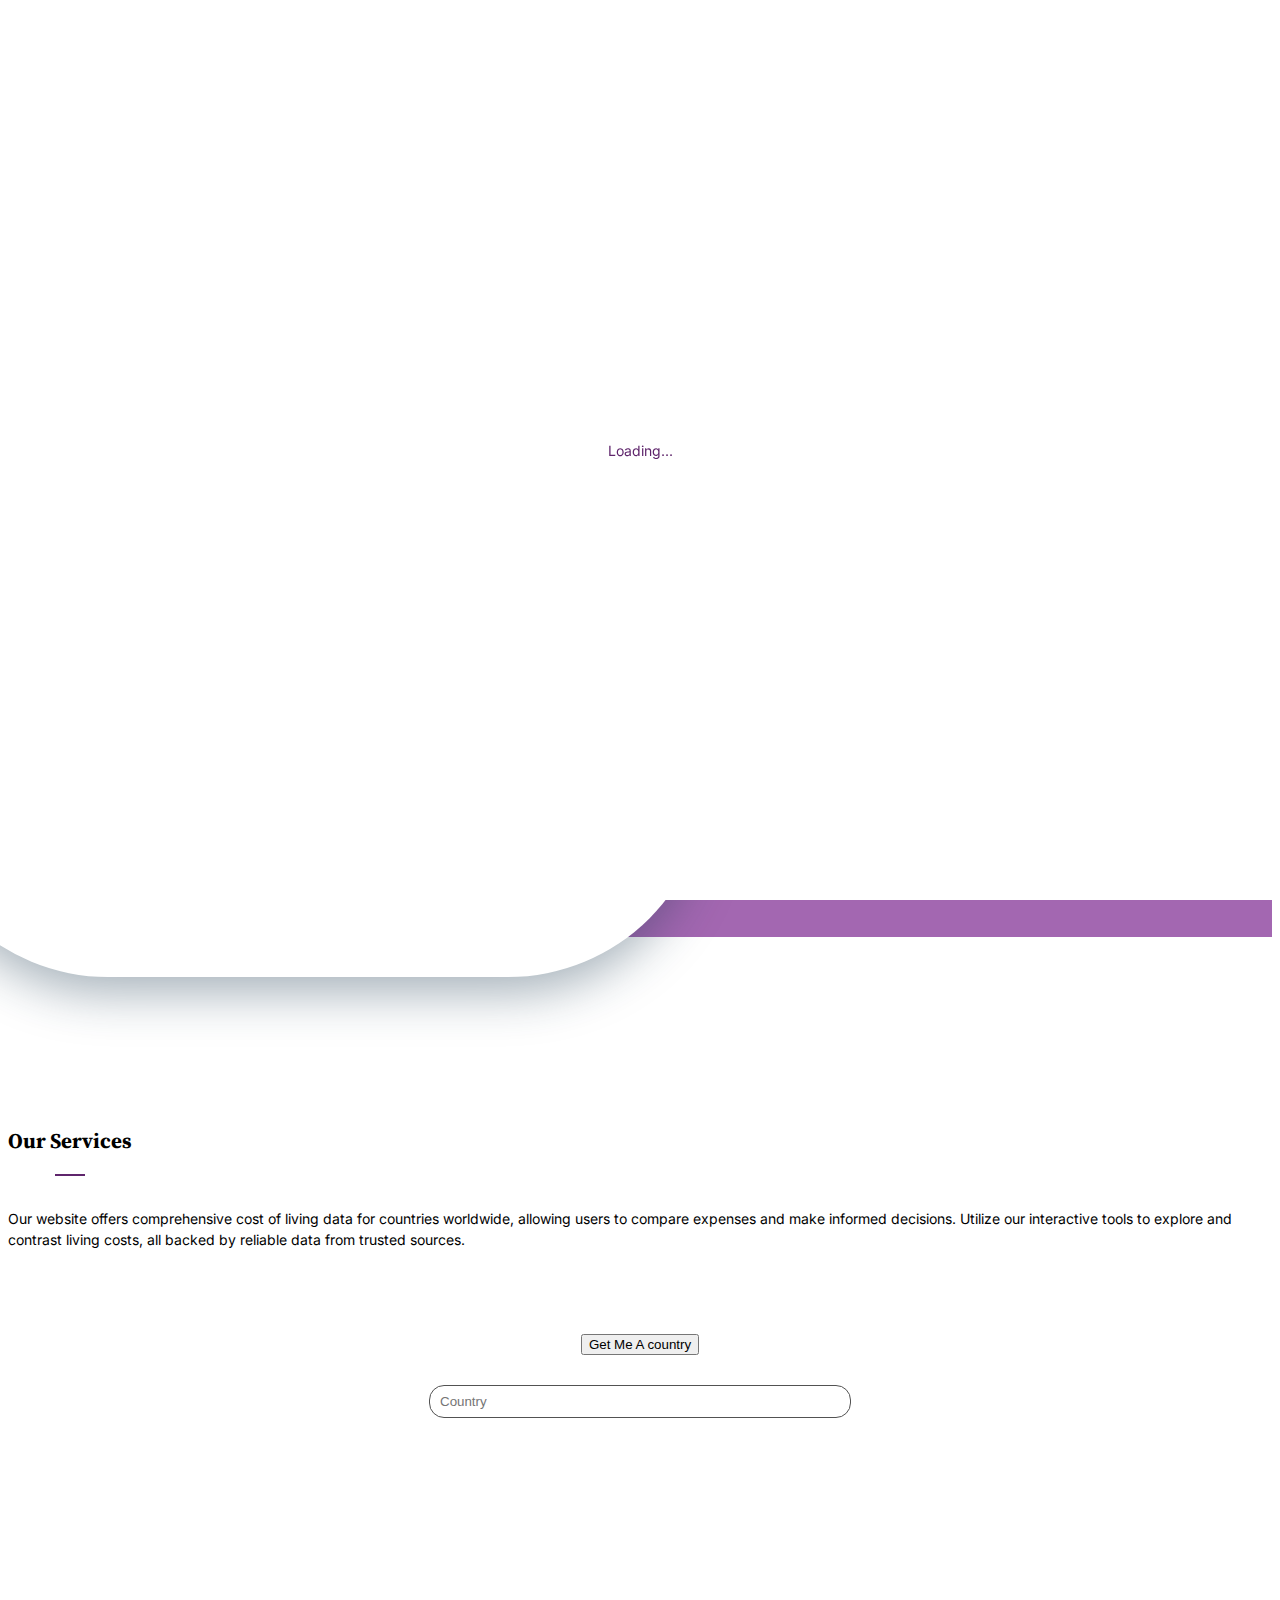
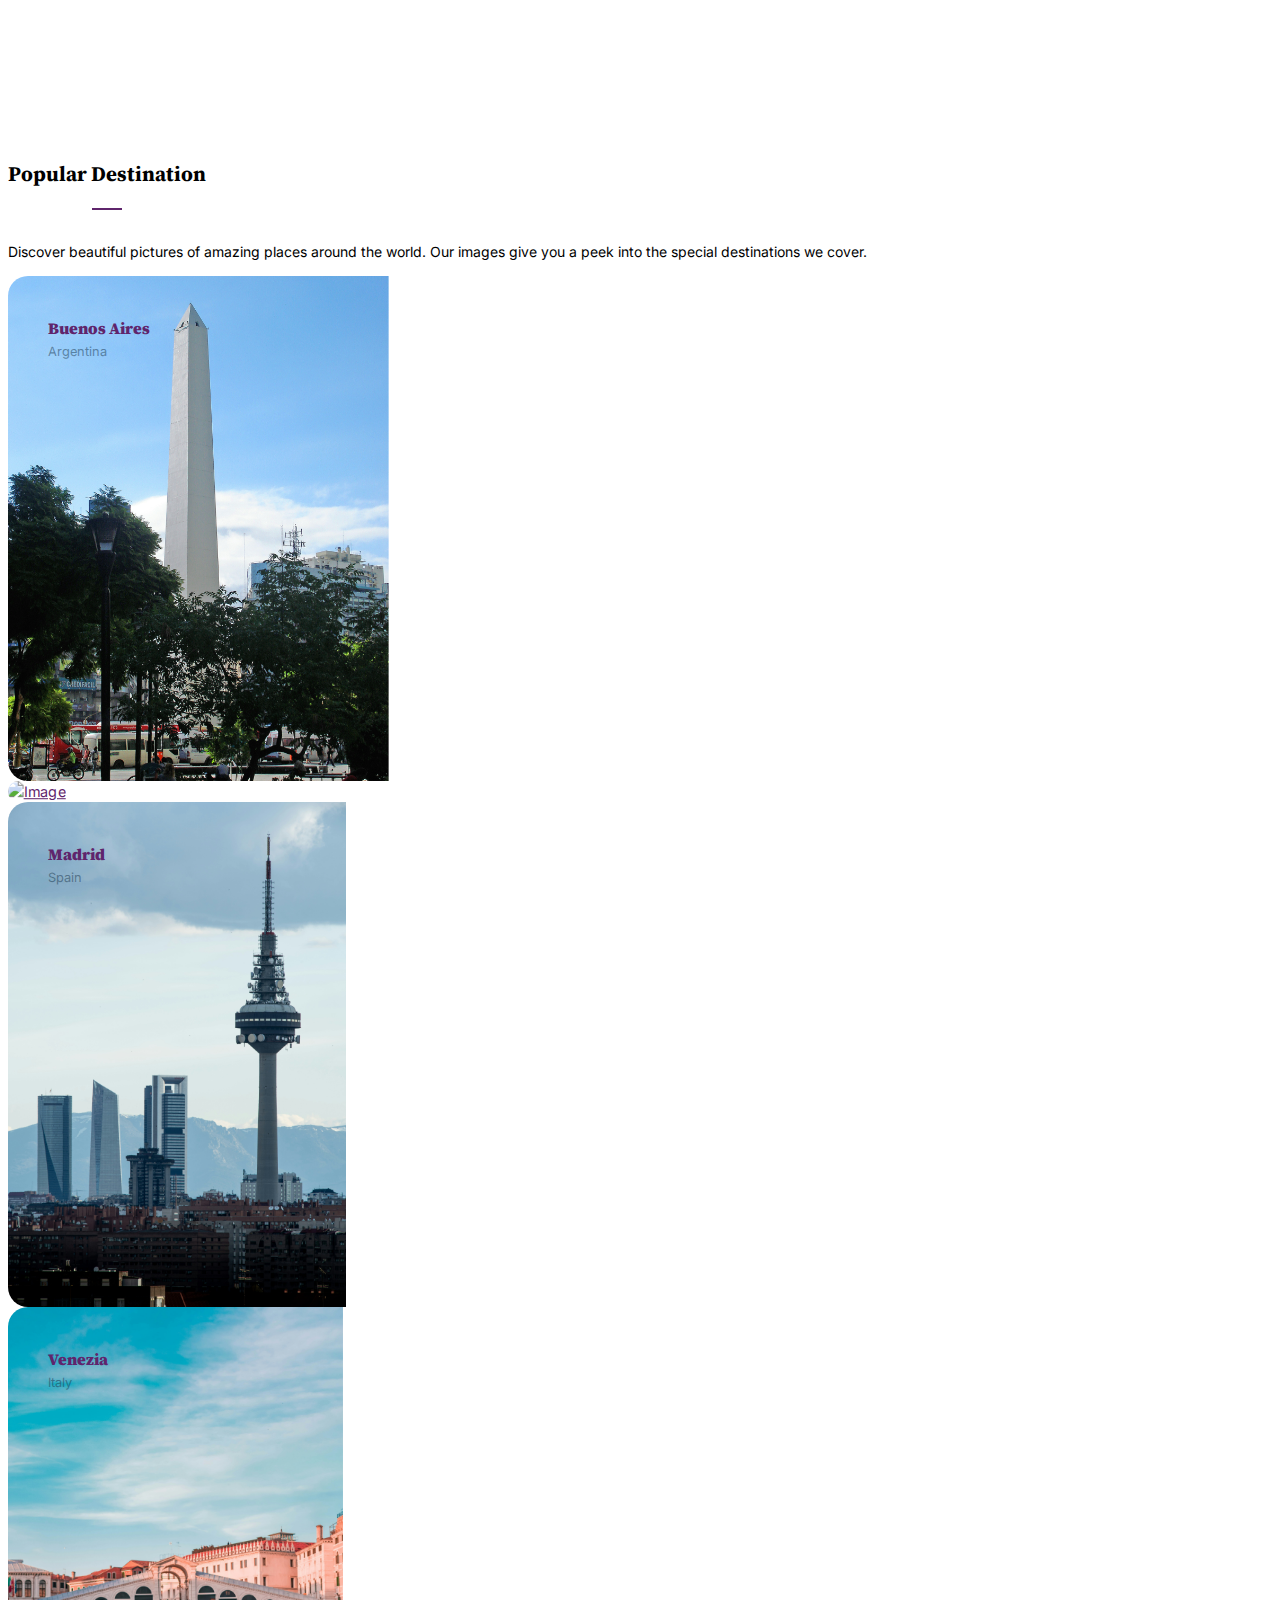
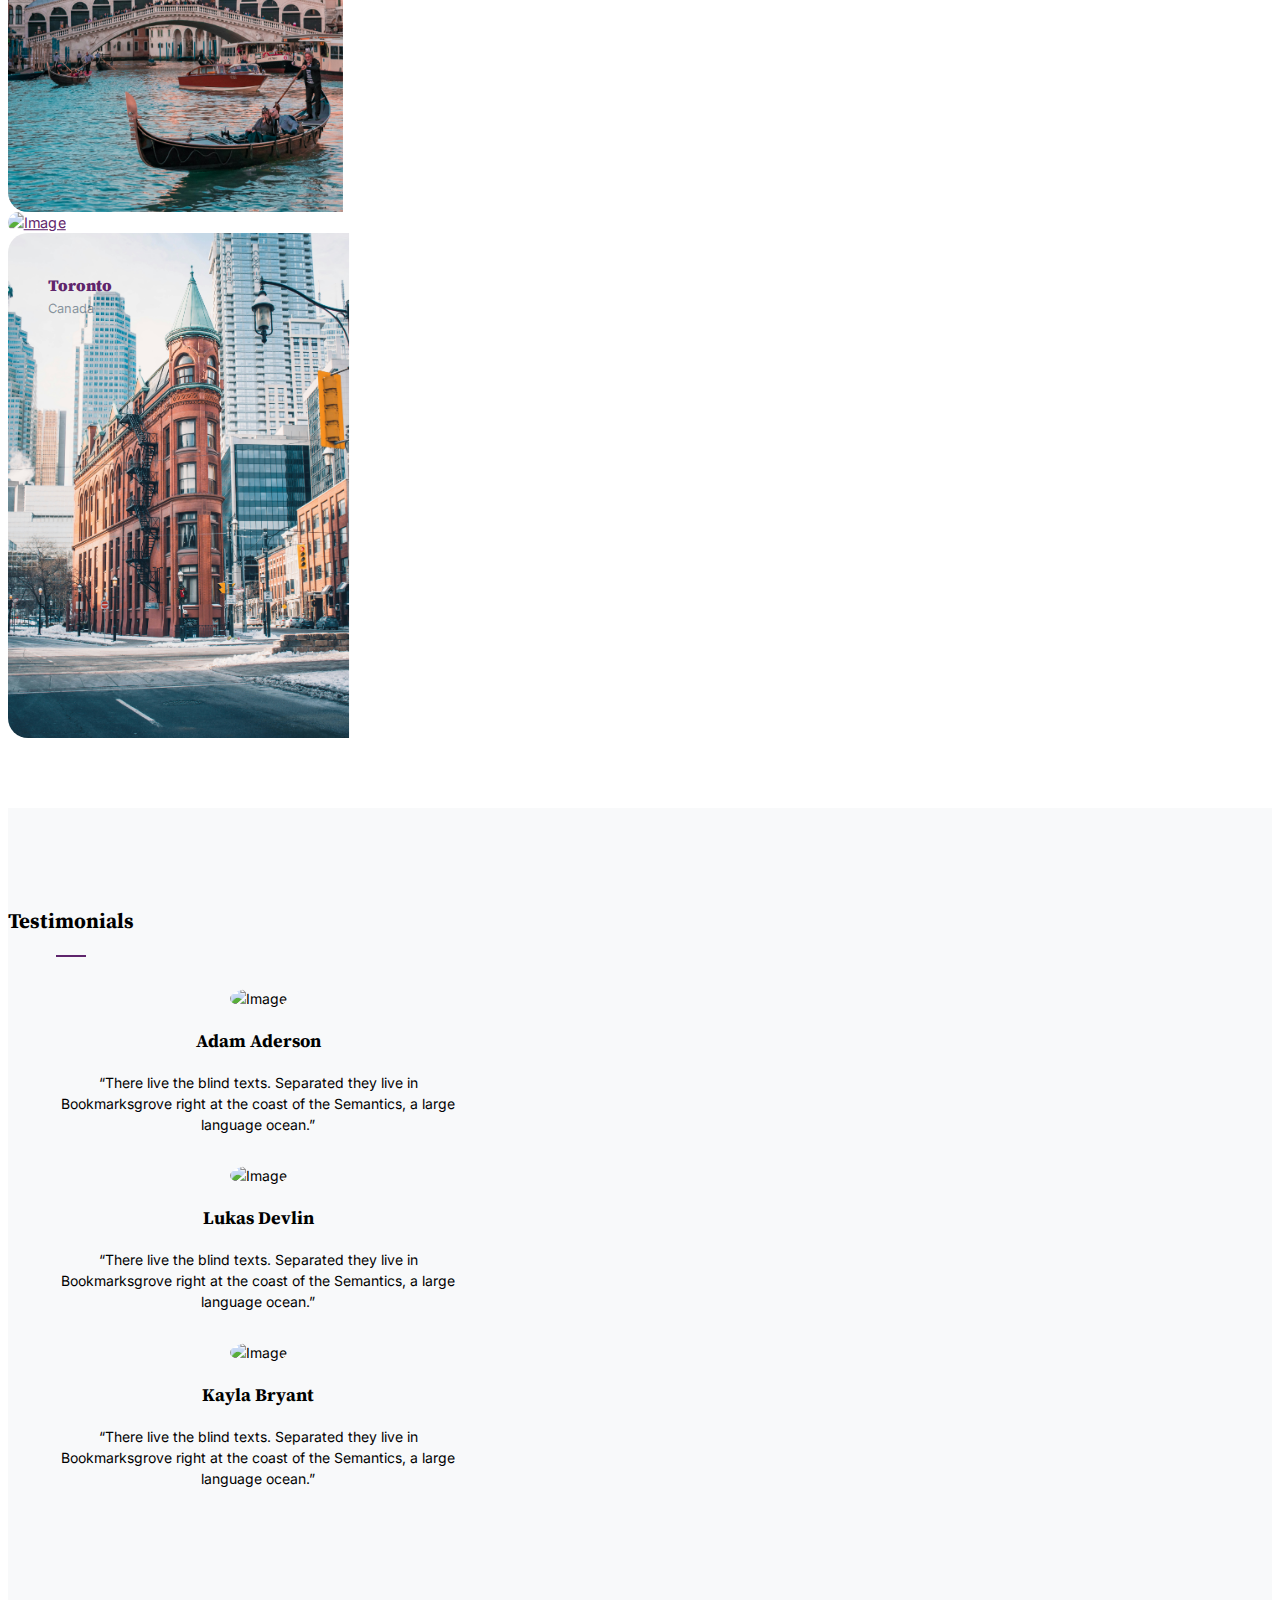
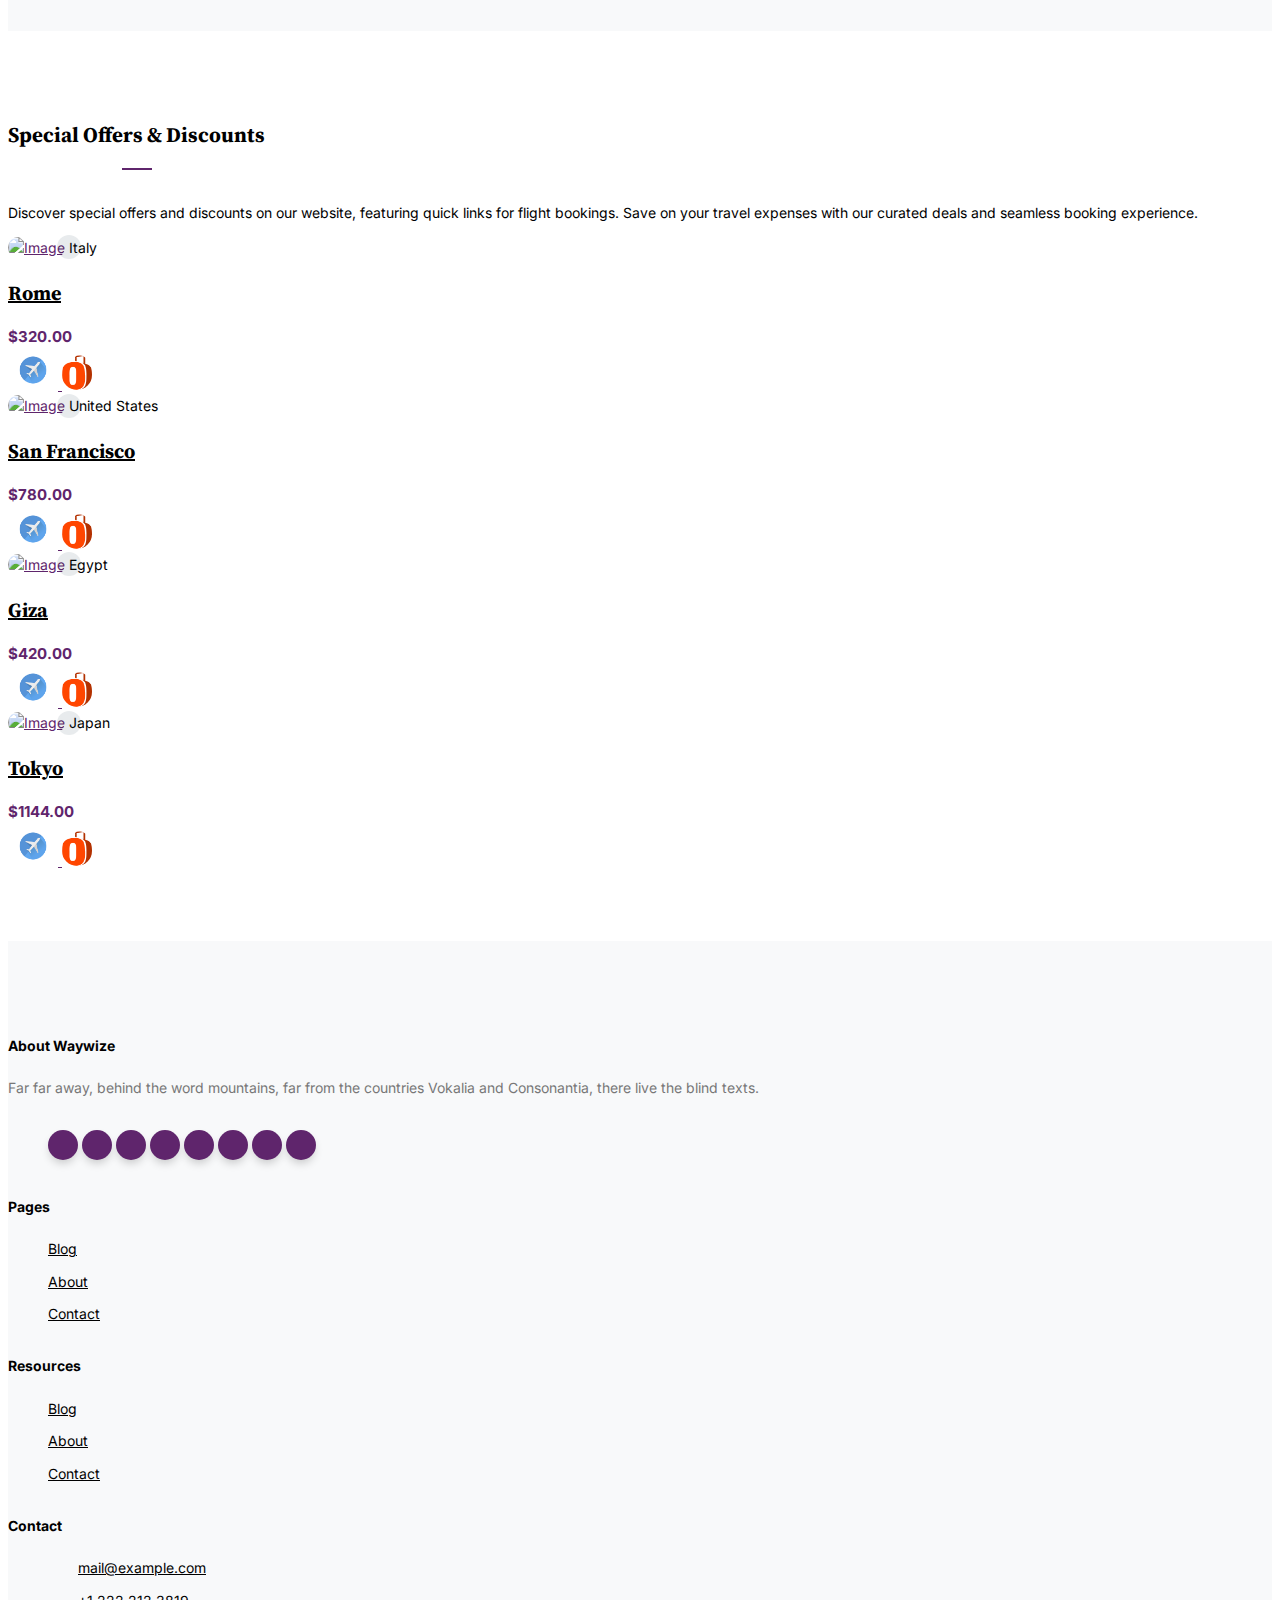
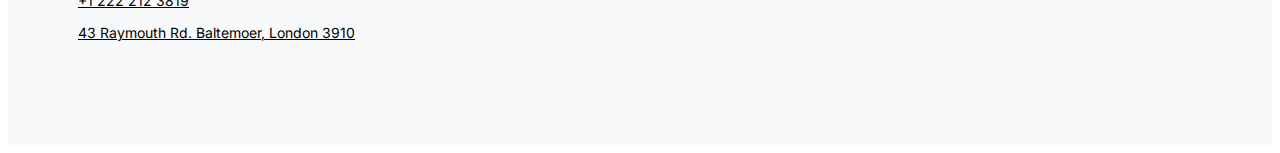
==== commit d7ab793e: "Styling the landing page" ====
--- a/index.html
+++ b/index.html
@@ -1,54 +1,59 @@
 <!DOCTYPE html>
 <html lang="en">
-
-<head>
-  <meta charset="utf-8" />
-  <meta name="viewport" content="width=device-width, initial-scale=1, shrink-to-fit=no" />
-  <meta name="author" content="Nassar" />
-  <link rel="shortcut icon" href="favicon.png" />
-
-  <meta name="description" content="" />
-  <meta name="keywords" content="bootstrap, bootstrap4" />
-
-  <link rel="preconnect" href="https://fonts.googleapis.com" />
-  <link rel="preconnect" href="https://fonts.gstatic.com" crossorigin />
-  <link
-    href="https://fonts.googleapis.com/css2?family=Inter:wght@400;700&family=Source+Serif+Pro:wght@400;700&display=swap"
-    rel="stylesheet" />
-
-  <link rel="stylesheet" href="css/bootstrap.min.css" />
-  <link rel="stylesheet" href="css/owl.carousel.min.css" />
-  <link rel="stylesheet" href="css/owl.theme.default.min.css" />
-  <link rel="stylesheet" href="css/jquery.fancybox.min.css" />
-  <link rel="stylesheet" href="fonts/icomoon/style.css" />
-  <link rel="stylesheet" href="fonts/flaticon/font/flaticon.css" />
-  <link rel="stylesheet" href="css/daterangepicker.css" />
-  <link rel="stylesheet" href="css/aos.css" />
-  <link rel="stylesheet" href="css/style.css" />
-  <link rel="stylesheet" href="css/countries.css" />
-
-  <title>WayWize</title>
-</head>
-
-<body>
-  <div class="site-mobile-menu site-navbar-target">
-    <div class="site-mobile-menu-header">
-      <div class="site-mobile-menu-close">
-        <span class="icofont-close js-menu-toggle"></span>
-      </div>
-    </div>
-    <div class="site-mobile-menu-body"></div>
-  </div>
-
-  <nav class="site-nav">
-    <div class="container">
-      <div class="site-navigation">
-        <a class="logo m-0">WayWize<span class="text-primary">.</span></a>
-
-        <ul class="js-clone-nav d-none d-lg-inline-block text-left site-menu float-right">
-          <li class="active"><a href="index.html">Home</a></li>
-          <!--? Nav buttons -->
-          <!-- <li class="has-children">
+  <head>
+    <meta charset="utf-8" />
+    <meta
+      name="viewport"
+      content="width=device-width, initial-scale=1, shrink-to-fit=no"
+    />
+    <meta name="author" content="Nassar" />
+    <link rel="shortcut icon" href="favicon.png" />
+
+    <meta name="description" content="" />
+    <meta name="keywords" content="bootstrap, bootstrap4" />
+
+    <link rel="preconnect" href="https://fonts.googleapis.com" />
+    <link rel="preconnect" href="https://fonts.gstatic.com" crossorigin />
+    <link
+      href="https://fonts.googleapis.com/css2?family=Inter:wght@400;700&family=Source+Serif+Pro:wght@400;700&display=swap"
+      rel="stylesheet"
+    />
+
+    <link rel="stylesheet" href="css/bootstrap.min.css" />
+    <link rel="stylesheet" href="css/owl.carousel.min.css" />
+    <link rel="stylesheet" href="css/owl.theme.default.min.css" />
+    <link rel="stylesheet" href="css/jquery.fancybox.min.css" />
+    <link rel="stylesheet" href="fonts/icomoon/style.css" />
+    <link rel="stylesheet" href="fonts/flaticon/font/flaticon.css" />
+    <link rel="stylesheet" href="css/daterangepicker.css" />
+    <link rel="stylesheet" href="css/aos.css" />
+    <link rel="stylesheet" href="css/style.css" />
+    <link rel="stylesheet" href="css/countries.css" />
+
+    <title>WayWize</title>
+  </head>
+
+  <body>
+    <div class="site-mobile-menu site-navbar-target">
+      <div class="site-mobile-menu-header">
+        <div class="site-mobile-menu-close">
+          <span class="icofont-close js-menu-toggle"></span>
+        </div>
+      </div>
+      <div class="site-mobile-menu-body"></div>
+    </div>
+
+    <nav class="site-nav">
+      <div class="container">
+        <div class="site-navigation">
+          <a class="logo m-0">WayWize<span class="text-primary">.</span></a>
+
+          <ul
+            class="js-clone-nav d-none d-lg-inline-block text-left site-menu float-right"
+          >
+            <li class="active"><a href="index.html">Home</a></li>
+            <!--? Nav buttons -->
+            <!-- <li class="has-children">
               <a href="#">Dropdown</a>
               <ul class="dropdown">
                 <li><a href="elements.html">Elements</a></li>
@@ -65,569 +70,680 @@
                 <li><a href="#">Menu Three</a></li>
               </ul>
             </li> -->
-          <li><a href="">About Us</a></li>
-          <li><a href="contact.html">Contact Us</a></li>
-          <!--href contact.html-->
-        </ul>
-
-        <a href="#" class="burger ml-auto float-right site-menu-toggle js-menu-toggle d-inline-block d-lg-none light"
-          data-toggle="collapse" data-target="#main-navbar">
-          <span></span>
-        </a>
-      </div>
-    </div>
-  </nav>
-
-  <div class="hero">
-    <div class="container">
-      <div class="row align-items-center">
-        <!-- Left Column -->
-        <div class="col-lg-7">
-          <div class="intro-wrap">
-            <h1 class="mb-5">
-              <span class="d-block">Let's Explore Living</span> Costs in
-              <span class="typed-words"></span>
-            </h1>
-
-            <div class="row">
-              <div class="col-12">
-                <div class="searchBox">
-                  <div class="searchInput">
-                    <input type="text" name="keyword" placeholder="Choose a location" id="first-comparison-input" />
-                    <input type="text" name="filter" placeholder="Choose a location" id="second-comparison-input" />
+            <li><a href="">About Us</a></li>
+            <li><a href="contact.html">Contact Us</a></li>
+            <!--href contact.html-->
+          </ul>
+
+          <a
+            href="#"
+            class="burger ml-auto float-right site-menu-toggle js-menu-toggle d-inline-block d-lg-none light"
+            data-toggle="collapse"
+            data-target="#main-navbar"
+          >
+            <span></span>
+          </a>
+        </div>
+      </div>
+    </nav>
+
+    <div class="hero">
+      <div class="container">
+        <div class="row align-items-center">
+          <!-- Left Column -->
+          <div class="col-lg-7">
+            <div class="intro-wrap">
+              <h1 class="mb-5">
+                <span class="d-block">Let's Explore Living</span> Costs in
+                <span class="typed-words"></span>
+              </h1>
+
+              <div class="row">
+                <div class="col-12">
+                  <div class="searchBox">
+                    <div class="searchInput">
+                      <input
+                        type="text"
+                        name="keyword"
+                        placeholder="Choose a location"
+                        id="first-comparison-input"
+                      />
+                      <input
+                        type="text"
+                        name="filter"
+                        placeholder="Choose a location"
+                        id="second-comparison-input"
+                      />
+                    </div>
+                    <button
+                      class="searchButton search-button-comparision"
+                      href="#"
+                    >
+                      <svg
+                        xmlns="http://www.w3.org/2000/svg"
+                        x="0px"
+                        y="0px"
+                        width="35"
+                        height="35"
+                        viewBox="0 0 48 48"
+                        style="fill: #ffffff"
+                      >
+                        <path
+                          d="M 20.5 6 C 12.509634 6 6 12.50964 6 20.5 C 6 28.49036 12.509634 35 20.5 35 C 23.956359 35 27.133709 33.779044 29.628906 31.75 L 39.439453 41.560547 A 1.50015 1.50015 0 1 0 41.560547 39.439453 L 31.75 29.628906 C 33.779044 27.133709 35 23.956357 35 20.5 C 35 12.50964 28.490366 6 20.5 6 z M 20.5 9 C 26.869047 9 32 14.130957 32 20.5 C 32 23.602612 30.776198 26.405717 28.791016 28.470703 A 1.50015 1.50015 0 0 0 28.470703 28.791016 C 26.405717 30.776199 23.602614 32 20.5 32 C 14.130953 32 9 26.869043 9 20.5 C 9 14.130957 14.130953 9 20.5 9 z"
+                        ></path>
+                      </svg>
+                    </button>
                   </div>
-                  <button class="searchButton search-button-comparision" href="#">
-                    <svg xmlns="http://www.w3.org/2000/svg" x="0px" y="0px" width="35" height="35" viewBox="0 0 48 48"
-                      style="fill: #ffffff">
-                      <path
-                        d="M 20.5 6 C 12.509634 6 6 12.50964 6 20.5 C 6 28.49036 12.509634 35 20.5 35 C 23.956359 35 27.133709 33.779044 29.628906 31.75 L 39.439453 41.560547 A 1.50015 1.50015 0 1 0 41.560547 39.439453 L 31.75 29.628906 C 33.779044 27.133709 35 23.956357 35 20.5 C 35 12.50964 28.490366 6 20.5 6 z M 20.5 9 C 26.869047 9 32 14.130957 32 20.5 C 32 23.602612 30.776198 26.405717 28.791016 28.470703 A 1.50015 1.50015 0 0 0 28.470703 28.791016 C 26.405717 30.776199 23.602614 32 20.5 32 C 14.130953 32 9 26.869043 9 20.5 C 9 14.130957 14.130953 9 20.5 9 z">
-                      </path>
-                    </svg>
-                  </button>
                 </div>
               </div>
             </div>
           </div>
-        </div>
-        <!-- Right Column -->
-        <div class="col-lg-5">
-          <div class="slides">
-            <img src="images/hero-slider-1.jpg" alt="Image" class="img-fluid active" />
-            <img src="images/hero-slider-2.jpg" alt="Image" class="img-fluid" />
-            <img src="images/hero-slider-3.jpg" alt="Image" class="img-fluid" />
-            <img src="images/hero-slider-4.jpg" alt="Image" class="img-fluid" />
-            <img src="images/hero-slider-5.jpg" alt="Image" class="img-fluid" />
-          </div>
-        </div>
-      </div>
-    </div>
-  </div>
-
-  <div class="untree_co-section">
-    <div class="container">
-      <div class="row mb-5 justify-content-center">
-        <div class="col-lg-6 text-center">
-          <h2 class="section-title text-center mb-3">Our Services</h2>
-          <p>
-            Far far away, behind the word mountains, far from the countries
-            Vokalia and Consonantia, there live the blind texts. Separated
-            they live in Bookmarksgrove right at the coast of the Semantics, a
-            large language ocean.
-          </p>
-        </div>
-      </div>
-
-    </div>
-  </div>
-
-  <div class="select-country-container">
-
-    <h2 class="font-weight-bold">"Search from our selected most famous countries for tourism"</h2>
-
-    <div class="search-box-country">
-
-      <input id="country-input" class="country-input" type="text" placeholder="Country" >
-      <button class="list-country-button">
-
-
-
-        <svg xmlns="http://www.w3.org/2000/svg" width="29" height="29" viewBox="0 0 29 29" fill="none">
-          <g clip-path="url(#clip0_2_17)">
-            <g filter="url(#filter0_d_2_17)">
-              <path
-                d="M23.7953 23.9182L19.0585 19.1814M19.0585 19.1814C19.8188 18.4211 20.4219 17.5185 20.8333 16.5251C21.2448 15.5318 21.4566 14.4671 21.4566 13.3919C21.4566 12.3167 21.2448 11.252 20.8333 10.2587C20.4219 9.2653 19.8188 8.36271 19.0585 7.60242C18.2982 6.84214 17.3956 6.23905 16.4022 5.82759C15.4089 5.41612 14.3442 5.20435 13.269 5.20435C12.1938 5.20435 11.1291 5.41612 10.1358 5.82759C9.1424 6.23905 8.23981 6.84214 7.47953 7.60242C5.94407 9.13789 5.08145 11.2204 5.08145 13.3919C5.08145 15.5634 5.94407 17.6459 7.47953 19.1814C9.01499 20.7168 11.0975 21.5794 13.269 21.5794C15.4405 21.5794 17.523 20.7168 19.0585 19.1814Z"
-                stroke="white" stroke-width="3" stroke-linecap="round" stroke-linejoin="round"
-                shape-rendering="crispEdges"></path>
-            </g>
-          </g>
-          <defs>
-            <filter id="filter0_d_2_17" x="-0.418549" y="3.70435" width="29.7139" height="29.7139"
-              filterUnits="userSpaceOnUse" color-interpolation-filters="sRGB">
-              <feFlood flood-opacity="0" result="BackgroundImageFix"></feFlood>
-              <feColorMatrix in="SourceAlpha" type="matrix" values="0 0 0 0 0 0 0 0 0 0 0 0 0 0 0 0 0 0 127 0"
-                result="hardAlpha"></feColorMatrix>
-              <feOffset dy="4"></feOffset>
-              <feGaussianBlur stdDeviation="2"></feGaussianBlur>
-              <feComposite in2="hardAlpha" operator="out"></feComposite>
-              <feColorMatrix type="matrix" values="0 0 0 0 0 0 0 0 0 0 0 0 0 0 0 0 0 0 0.25 0"></feColorMatrix>
-              <feBlend mode="normal" in2="BackgroundImageFix" result="effect1_dropShadow_2_17"></feBlend>
-              <feBlend mode="normal" in="SourceGraphic" in2="effect1_dropShadow_2_17" result="shape"></feBlend>
-            </filter>
-            <clipPath id="clip0_2_17">
-              <rect width="28.0702" height="28.0702" fill="white" transform="translate(0.403503 0.526367)"></rect>
-            </clipPath>
-          </defs>
-        </svg>
-
-
-      </button>
-    </div>
-
-
-    <div class="list-country-container"></div>
-    <!-- <button class="list-country-button">Get Me A country</button> -->
-    <!-- <input id="country-input" class="country-input" type="text" placeholder="Country" /> -->
-    <div class="country-flag-wrapper col-12 justify-content-center">
-      <div class="country-list"></div>
-    </div>
-  </div>
-
-  <!--! Popular Destination -->
-  <div class="untree_co-section">
-    <div class="container">
-      <div class="row text-center justify-content-center mb-5">
-        <div class="col-lg-7">
-          <h2 class="section-title text-center">Popular Destination</h2>
-        </div>
-      </div>
-
-      <div class="owl-carousel owl-3-slider">
-        <div class="item">
-          <a class="media-thumb" href="images/Argntina.jpg" data-fancybox="gallery">
-            <div class="media-text">
-              <h3>Buenos Aires</h3>
-              <span class="location">Argentina</span>
-            </div>
-            <img src="images/Argntina.jpg" alt="Image" class="img-fluid" style="height: 500px" />
-          </a>
-        </div>
-
-        <div class="item">
-          <a class="media-thumb" href="images/hero-slider-2.jpg" data-fancybox="gallery">
-            <div class="media-text">
-              <h3>Paris</h3>
-              <span class="location">France</span>
-            </div>
-            <img src="images/hero-slider-2.jpg" alt="Image" class="img-fluid" style="height: 500px" />
-          </a>
-        </div>
-
-        <div class="item">
-          <a class="media-thumb" href="images/Madrid-Spain.jpg" data-fancybox="gallery">
-            <div class="media-text">
-              <h3>Madrid</h3>
-              <span class="location">Spain</span>
-            </div>
-            <img src="images/Madrid-Spain.jpg" alt="Image" class="img-fluid" style="height: 500px" />
-          </a>
-        </div>
-
-        <div class="item">
-          <a class="media-thumb" href="images/Venezia-Italy.jpg" data-fancybox="gallery">
-            <div class="media-text">
-              <h3>Venezia</h3>
-              <span class="location">Italy</span>
-            </div>
-            <img src="images/Venezia-Italy.jpg" alt="Image" class="img-fluid" style="height: 500px" />
-          </a>
-        </div>
-
-        <div class="item">
-          <a class="media-thumb" href="images/hero-slider-5.jpg" data-fancybox="gallery">
-            <div class="media-text">
-              <h3>London</h3>
-              <span class="location">United Kingdom</span>
-            </div>
-            <img src="images/hero-slider-5.jpg" alt="Image" class="img-fluid" style="height: 500px" />
-          </a>
-        </div>
-
-        <div class="item">
-          <a class="media-thumb" href="images/Toronto-Canada.jpg" data-fancybox="gallery">
-            <div class="media-text">
-              <h3>Toronto</h3>
-              <span class="location">Canada</span>
-            </div>
-            <img src="images/Toronto-Canada.jpg" alt="Image" class="img-fluid" style="height: 500px" />
-          </a>
-        </div>
-      </div>
-    </div>
-  </div>
-
-  <!--? Testimonials -->
-  <div class="untree_co-section testimonial-section mt-5">
-    <div class="container">
-      <div class="row justify-content-center">
-        <div class="col-lg-7 text-center">
-          <h2 class="section-title text-center mb-5">Testimonials</h2>
-
-          <div class="owl-single owl-carousel no-nav">
-            <div class="testimonial mx-auto">
-              <figure class="img-wrap">
-                <img src="images/person_2.jpg" alt="Image" class="img-fluid" />
-              </figure>
-              <h3 class="name">Adam Aderson</h3>
-              <blockquote>
-                <p>
-                  &ldquo;There live the blind texts. Separated they live in
-                  Bookmarksgrove right at the coast of the Semantics, a large
-                  language ocean.&rdquo;
-                </p>
-              </blockquote>
-            </div>
-
-            <div class="testimonial mx-auto">
-              <figure class="img-wrap">
-                <img src="images/person_3.jpg" alt="Image" class="img-fluid" />
-              </figure>
-              <h3 class="name">Lukas Devlin</h3>
-              <blockquote>
-                <p>
-                  &ldquo;There live the blind texts. Separated they live in
-                  Bookmarksgrove right at the coast of the Semantics, a large
-                  language ocean.&rdquo;
-                </p>
-              </blockquote>
-            </div>
-
-            <div class="testimonial mx-auto">
-              <figure class="img-wrap">
-                <img src="images/person_4.jpg" alt="Image" class="img-fluid" />
-              </figure>
-              <h3 class="name">Kayla Bryant</h3>
-              <blockquote>
-                <p>
-                  &ldquo;There live the blind texts. Separated they live in
-                  Bookmarksgrove right at the coast of the Semantics, a large
-                  language ocean.&rdquo;
-                </p>
-              </blockquote>
-            </div>
-          </div>
-        </div>
-      </div>
-    </div>
-  </div>
-
-  <div class="untree_co-section">
-    <div class="container">
-      <div class="row justify-content-center text-center mb-5">
-        <div class="col-lg-6">
-          <h2 class="section-title text-center mb-3">
-            Special Offers &amp; Discounts
-          </h2>
-          <p>
-            Far far away, behind the word mountains, far from the countries
-            Vokalia and Consonantia, there live the blind texts. Separated
-            they live in Bookmarksgrove right at the coast of the Semantics, a
-            large language ocean.
-          </p>
-        </div>
-      </div>
-      <div class="row">
-        <div class="col-6 col-sm-6 col-md-6 col-lg-3 mb-4 mb-lg-0">
-          <div class="media-1">
-            <a href="#" class="d-block mb-3"><img src="images/Rome-Italy.jpg" alt="Image" class="img-fluid"
-                style="width: 255px; height: 349px" /></a>
-            <span class="d-flex align-items-center loc mb-2">
-              <span class="icon-room mr-3"></span>
-              <span>Italy</span>
-            </span>
-            <div class="d-flex align-items-center">
-              <div>
-                <h3><a href="#">Rome</a></h3>
-                <div class="price ml-auto">
-                  <span>$520.00</span>
-                </div>
-              </div>
-            </div>
-          </div>
-        </div>
-        <div class="col-6 col-sm-6 col-md-6 col-lg-3 mb-4 mb-lg-0">
-          <div class="media-1">
-            <a href="#" class="d-block mb-3"><img src="images/hero-slider-1.jpg" alt="Image" class="img-fluid" /></a>
-            <span class="d-flex align-items-center loc mb-2">
-              <span class="icon-room mr-3"></span>
-              <span>United States</span>
-            </span>
-            <div class="d-flex align-items-center">
-              <div>
-                <h3><a href="#">San Francisco</a></h3>
-                <div class="price ml-auto">
-                  <span>$520.00</span>
-                </div>
-              </div>
-            </div>
-          </div>
-        </div>
-        <div class="col-6 col-sm-6 col-md-6 col-lg-3 mb-4 mb-lg-0">
-          <div class="media-1">
-            <a href="#" class="d-block mb-3"><img src="images/Giza-Egypt.jpg" alt="Image" class="img-fluid"
-                style="width: 255px; height: 349px" /></a>
-            <span class="d-flex align-items-center loc mb-2">
-              <span class="icon-room mr-3"></span>
-              <span>Egypt</span>
-            </span>
-            <div class="d-flex align-items-center">
-              <div>
-                <h3><a href="#">Giza</a></h3>
-                <div class="price ml-auto">
-                  <span>$750.00</span>
-                </div>
-              </div>
-            </div>
-          </div>
-        </div>
-        <div class="col-6 col-sm-6 col-md-6 col-lg-3 mb-4 mb-lg-0">
-          <div class="media-1">
-            <a href="#" class="d-block mb-3"><img src="images/Japan-Tokyo.jpg" alt="Image" class="img-fluid"
-                style="width: 255px; height: 349px" /></a>
-
-            <span class="d-flex align-items-center loc mb-2">
-              <span class="icon-room mr-3"></span>
-              <span>Japan</span>
-            </span>
-
-            <div class="d-flex align-items-center">
-              <div>
-                <h3><a href="#">Tokyo</a></h3>
-                <div class="price ml-auto">
-                  <span>$520.00</span>
-                </div>
-              </div>
-            </div>
-          </div>
-        </div>
-      </div>
-    </div>
-  </div>
-
-  <!--? Video about the functions -->
-  <!-- <div class="untree_co-section">
+          <!-- Right Column -->
+          <div class="col-lg-5">
+            <div class="slides">
+              <img
+                src="images/hero-slider-1.jpg"
+                alt="Image"
+                class="img-fluid active"
+              />
+              <img
+                src="images/hero-slider-2.jpg"
+                alt="Image"
+                class="img-fluid"
+              />
+              <img
+                src="images/hero-slider-3.jpg"
+                alt="Image"
+                class="img-fluid"
+              />
+              <img
+                src="images/hero-slider-4.jpg"
+                alt="Image"
+                class="img-fluid"
+              />
+              <img
+                src="images/hero-slider-5.jpg"
+                alt="Image"
+                class="img-fluid"
+              />
+            </div>
+          </div>
+        </div>
+      </div>
+    </div>
+
+    <div class="untree_co-section">
       <div class="container">
-        <div class="row justify-content-between align-items-center">
+        <div class="row mb-5 justify-content-center">
+          <div class="col-lg-6 text-center">
+            <h2 class="section-title text-center mb-3">Our Services</h2>
+            <p>
+              Our website offers comprehensive cost of living data for countries
+              worldwide, allowing users to compare expenses and make informed
+              decisions. Utilize our interactive tools to explore and contrast
+              living costs, all backed by reliable data from trusted sources.
+            </p>
+          </div>
+        </div>
+      </div>
+    </div>
+
+    <div class="select-country-container">
+      <div class="list-country-container"></div>
+      <button class="list-country-button">Get Me A country</button>
+      <input
+        id="country-input"
+        class="country-input"
+        type="text"
+        placeholder="Country"
+      />
+      <div class="country-flag-wrapper col-12 justify-content-center">
+        <div class="country-list"></div>
+      </div>
+    </div>
+
+    <!--! Popular Destination -->
+    <div class="untree_co-section">
+      <div class="container">
+        <div class="row text-center justify-content-center mb-5">
+          <div class="col-lg-7">
+            <h2 class="section-title text-center">Popular Destination</h2>
+            <p>
+              Discover beautiful pictures of amazing places around the world.
+              Our images give you a peek into the special destinations we cover.
+            </p>
+          </div>
+        </div>
+
+        <div class="owl-carousel owl-3-slider">
+          <div class="item">
+            <a
+              class="media-thumb"
+              href="images/Argntina.jpg"
+              data-fancybox="gallery"
+            >
+              <div class="media-text">
+                <h3>Buenos Aires</h3>
+                <span class="location">Argentina</span>
+              </div>
+              <img
+                src="images/Argntina.jpg"
+                alt="Image"
+                class="img-fluid"
+                style="height: 500px"
+              />
+            </a>
+          </div>
+
+          <div class="item">
+            <a
+              class="media-thumb"
+              href="images/hero-slider-2.jpg"
+              data-fancybox="gallery"
+            >
+              <div class="media-text">
+                <h3>Paris</h3>
+                <span class="location">France</span>
+              </div>
+              <img
+                src="images/hero-slider-2.jpg"
+                alt="Image"
+                class="img-fluid"
+                style="height: 500px"
+              />
+            </a>
+          </div>
+
+          <div class="item">
+            <a
+              class="media-thumb"
+              href="images/Madrid-Spain.jpg"
+              data-fancybox="gallery"
+            >
+              <div class="media-text">
+                <h3>Madrid</h3>
+                <span class="location">Spain</span>
+              </div>
+              <img
+                src="images/Madrid-Spain.jpg"
+                alt="Image"
+                class="img-fluid"
+                style="height: 500px"
+              />
+            </a>
+          </div>
+
+          <div class="item">
+            <a
+              class="media-thumb"
+              href="images/Venezia-Italy.jpg"
+              data-fancybox="gallery"
+            >
+              <div class="media-text">
+                <h3>Venezia</h3>
+                <span class="location">Italy</span>
+              </div>
+              <img
+                src="images/Venezia-Italy.jpg"
+                alt="Image"
+                class="img-fluid"
+                style="height: 500px"
+              />
+            </a>
+          </div>
+
+          <div class="item">
+            <a
+              class="media-thumb"
+              href="images/hero-slider-5.jpg"
+              data-fancybox="gallery"
+            >
+              <div class="media-text">
+                <h3>London</h3>
+                <span class="location">United Kingdom</span>
+              </div>
+              <img
+                src="images/hero-slider-5.jpg"
+                alt="Image"
+                class="img-fluid"
+                style="height: 500px"
+              />
+            </a>
+          </div>
+
+          <div class="item">
+            <a
+              class="media-thumb"
+              href="images/Toronto-Canada.jpg"
+              data-fancybox="gallery"
+            >
+              <div class="media-text">
+                <h3>Toronto</h3>
+                <span class="location">Canada</span>
+              </div>
+              <img
+                src="images/Toronto-Canada.jpg"
+                alt="Image"
+                class="img-fluid"
+                style="height: 500px"
+              />
+            </a>
+          </div>
+        </div>
+      </div>
+    </div>
+
+    <!--? Testimonials -->
+    <div class="untree_co-section testimonial-section mt-5">
+      <div class="container">
+        <div class="row justify-content-center">
+          <div class="col-lg-7 text-center">
+            <h2 class="section-title text-center mb-5">Testimonials</h2>
+
+            <div class="owl-single owl-carousel no-nav">
+              <div class="testimonial mx-auto">
+                <figure class="img-wrap">
+                  <img
+                    src="images/person_2.jpg"
+                    alt="Image"
+                    class="img-fluid"
+                  />
+                </figure>
+                <h3 class="name">Adam Aderson</h3>
+                <blockquote>
+                  <p>
+                    &ldquo;There live the blind texts. Separated they live in
+                    Bookmarksgrove right at the coast of the Semantics, a large
+                    language ocean.&rdquo;
+                  </p>
+                </blockquote>
+              </div>
+
+              <div class="testimonial mx-auto">
+                <figure class="img-wrap">
+                  <img
+                    src="images/person_3.jpg"
+                    alt="Image"
+                    class="img-fluid"
+                  />
+                </figure>
+                <h3 class="name">Lukas Devlin</h3>
+                <blockquote>
+                  <p>
+                    &ldquo;There live the blind texts. Separated they live in
+                    Bookmarksgrove right at the coast of the Semantics, a large
+                    language ocean.&rdquo;
+                  </p>
+                </blockquote>
+              </div>
+
+              <div class="testimonial mx-auto">
+                <figure class="img-wrap">
+                  <img
+                    src="images/person_4.jpg"
+                    alt="Image"
+                    class="img-fluid"
+                  />
+                </figure>
+                <h3 class="name">Kayla Bryant</h3>
+                <blockquote>
+                  <p>
+                    &ldquo;There live the blind texts. Separated they live in
+                    Bookmarksgrove right at the coast of the Semantics, a large
+                    language ocean.&rdquo;
+                  </p>
+                </blockquote>
+              </div>
+            </div>
+          </div>
+        </div>
+      </div>
+    </div>
+
+    <div class="untree_co-section">
+      <div class="container">
+        <div class="row justify-content-center text-center mb-5">
           <div class="col-lg-6">
-            <figure class="img-play-video">
-              <a
-                id="play-video"
-                class="video-play-button"
-                href="https://www.youtube.com/watch?v=mwtbEGNABWU"
-                data-fancybox
-              >
-                <span></span>
-              </a>
-              <img
-                src="images/hero-slider-2.jpg"
-                alt="Image"
-                class="img-fluid rounded-20"
-              />
-            </figure>
-          </div>
-
-          <div class="col-lg-5">
-            <h2 class="section-title text-left mb-4">
-              Take a look at Tour Video
+            <h2 class="section-title text-center mb-3">
+              Special Offers &amp; Discounts
             </h2>
             <p>
-              Far far away, behind the word mountains, far from the countries
-              Vokalia and Consonantia, there live the blind texts. Separated
-              they live in Bookmarksgrove right at the coast of the Semantics, a
-              large language ocean.
+              Discover special offers and discounts on our website, featuring
+              quick links for flight bookings. Save on your travel expenses with
+              our curated deals and seamless booking experience.
             </p>
-
-            <p class="mb-4">
-              A small river named Duden flows by their place and supplies it
-              with the necessary regelialia. It is a paradisematic country, in
-              which roasted parts of sentences fly into your mouth.
-            </p>
-
-            <ul class="list-unstyled two-col clearfix">
-              <li>Outdoor recreation activities</li>
-              <li>Airlines</li>
-              <li>Car Rentals</li>
-              <li>Cruise Lines</li>
-              <li>Hotels</li>
-              <li>Railways</li>
-              <li>Travel Insurance</li>
-              <li>Package Tours</li>
-              <li>Insurance</li>
-              <li>Guide Books</li>
-            </ul>
-
-            <p><a href="#" class="btn btn-primary">Get Started</a></p>
-          </div>
-        </div>
-      </div>
-    </div> -->
-
-  <!--? Contact us part -->
-  <!-- <div class="py-5 cta-section">
-      <div class="container">
-        <div class="row text-center">
-          <div class="col-md-12">
-            <h2 class="mb-2 text-white">
-              Lets you Explore the Best. Contact Us Now
-            </h2>
-            <p class="mb-4 lead text-white text-white-opacity">
-              Lorem ipsum dolor sit amet, consectetur adipisicing elit.
-              Excepturi, fugit?
-            </p>
-            <p class="mb-0">
+          </div>
+        </div>
+        <div class="row">
+          <div class="col-6 col-sm-6 col-md-6 col-lg-3 mb-4 mb-lg-0">
+            <div class="media-1">
               <a
-                href="booking.html"
-                class="btn btn-outline-white text-white btn-md font-weight-bold"
-                >Get in touch</a
-              >
-            </p>
-          </div>
-        </div>
-      </div>
-    </div> -->
-
-  <div class="site-footer">
-    <div class="inner first">
-      <div class="container">
-        <div class="row">
-          <div class="col-md-6 col-lg-4">
-            <div class="widget">
-              <h3 class="heading">About Waywize</h3>
-              <p>
-                Far far away, behind the word mountains, far from the
-                countries Vokalia and Consonantia, there live the blind texts.
-              </p>
-            </div>
-            <div class="widget">
-              <ul class="list-unstyled social">
-                <li>
-                  <a href="#"><span class="icon-twitter"></span></a>
-                </li>
-                <li>
-                  <a href="#"><span class="icon-instagram"></span></a>
-                </li>
-                <li>
-                  <a href="#"><span class="icon-facebook"></span></a>
-                </li>
-                <li>
-                  <a href="#"><span class="icon-linkedin"></span></a>
-                </li>
-                <li>
-                  <a href="#"><span class="icon-dribbble"></span></a>
-                </li>
-                <li>
-                  <a href="#"><span class="icon-pinterest"></span></a>
-                </li>
-                <li>
-                  <a href="#"><span class="icon-apple"></span></a>
-                </li>
-                <li>
-                  <a href="#"><span class="icon-google"></span></a>
-                </li>
-              </ul>
-            </div>
-          </div>
-          <div class="col-md-6 col-lg-2 pl-lg-5">
-            <div class="widget">
-              <h3 class="heading">Pages</h3>
-              <ul class="links list-unstyled">
-                <li><a href="#">Blog</a></li>
-                <li><a href="#">About</a></li>
-                <li><a href="#">Contact</a></li>
-              </ul>
-            </div>
-          </div>
-          <div class="col-md-6 col-lg-2">
-            <div class="widget">
-              <h3 class="heading">Resources</h3>
-              <ul class="links list-unstyled">
-                <li><a href="#">Blog</a></li>
-                <li><a href="#">About</a></li>
-                <li><a href="#">Contact</a></li>
-              </ul>
-            </div>
-          </div>
-          <div class="col-md-6 col-lg-4">
-            <div class="widget">
-              <h3 class="heading">Contact</h3>
-              <ul class="list-unstyled quick-info links">
-                <li class="email"><a href="#">mail@example.com</a></li>
-                <li class="phone"><a href="#">+1 222 212 3819</a></li>
-                <li class="address">
-                  <a href="#">43 Raymouth Rd. Baltemoer, London 3910</a>
-                </li>
-              </ul>
-            </div>
-          </div>
-        </div>
-      </div>
-    </div>
-  </div>
-
-  <div id="overlayer"></div>
-  <div class="loader">
-    <div class="spinner-border" role="status">
-      <span class="sr-only">Loading...</span>
-    </div>
-  </div>
-
-  <script src="js/jquery-3.4.1.min.js"></script>
-  <script src="js/popper.min.js"></script>
-  <script src="js/bootstrap.min.js"></script>
-  <script src="js/owl.carousel.min.js"></script>
-  <script src="js/jquery.animateNumber.min.js"></script>
-  <script src="js/jquery.waypoints.min.js"></script>
-  <script src="js/jquery.fancybox.min.js"></script>
-  <script src="js/aos.js"></script>
-  <script src="js/moment.min.js"></script>
-  <script src="js/daterangepicker.js"></script>
-
-  <script src="js/typed.js"></script>
-  <script>
-    $(function () {
-      var slides = $(".slides"),
-        images = slides.find("img");
-
-      images.each(function (i) {
-        $(this).attr("data-id", i + 1);
+                href="https://www.google.com/travel/flights/search?tfs=CBwQAhopEgoyMDI0LTA2LTEwag0IAhIJL20vMDk5NDltcgwIAxIIL20vMDZjNjIaKRIKMjAyNC0wNy0xMGoMCAMSCC9tLzA2YzYycg0IAhIJL20vMDk5NDltQAFIAXABggELCP___________wGYAQE&hl=en-US&curr=USD"
+                class="d-block mb-3"
+                ><img
+                  src="images/Rome-Italy.jpg"
+                  alt="Image"
+                  class="img-fluid"
+                  style="width: 255px; height: 349px"
+              /></a>
+              <span class="d-flex align-items-center loc mb-2">
+                <span class="icon-room mr-3"></span>
+                <span>Italy</span>
+              </span>
+              <div class="d-flex align-items-center">
+                <div>
+                  <h3><a href="#">Rome</a></h3>
+                  <div class="price ml-auto">
+                    <span>$320.00</span>
+                  </div>
+                </div>
+              </div>
+              <div class="d-flex mt-2">
+                <a
+                  href="https://www.google.com/travel/flights/search?tfs=CBwQAhopEgoyMDI0LTA2LTEwag0IAhIJL20vMDk5NDltcgwIAxIIL20vMDZjNjIaKRIKMjAyNC0wNy0xMGoMCAMSCC9tLzA2YzYycg0IAhIJL20vMDk5NDltQAFIAXABggELCP___________wGYAQE&hl=en-US&curr=USD"
+                  class="mr-2"
+                >
+                  <img
+                    src="images/Google Flight.png"
+                    alt="Google Flight"
+                    class="img-fluid"
+                    style="width: 50px; height: 40px"
+                  />
+                </a>
+                <a
+                  href="https://www.cheapoair.com/air/listing?&d1=IST&r1=ROM&dt1=06/10/2024&d2=ROM&r2=IST&dt2=07/10/2024&tripType=ROUNDTRIP&cl=ECONOMY&ad=1&se=0&ch=0&infs=0&infl=0"
+                >
+                  <img
+                    src="images/CheapOair.png"
+                    alt="Second Website Logo"
+                    class="img-fluid"
+                    style="width: 30px; height: 35px"
+                  />
+                </a>
+              </div>
+            </div>
+          </div>
+          <div class="col-6 col-sm-6 col-md-6 col-lg-3 mb-4 mb-lg-0">
+            <div class="media-1">
+              <a
+                href="https://www.google.com/travel/flights/search?tfs=CBwQAhopEgoyMDI0LTA2LTEwag0IAhIJL20vMDk5NDltcgwIAxIIL20vMGQ2bHAaKRIKMjAyNC0wNy0xMGoMCAMSCC9tLzBkNmxwcg0IAhIJL20vMDk5NDltQAFIAXABggELCP___________wGYAQE&hl=en-US&curr=USD"
+                class="d-block mb-3"
+                ><img
+                  src="images/hero-slider-1.jpg"
+                  alt="Image"
+                  class="img-fluid"
+              /></a>
+              <span class="d-flex align-items-center loc mb-2">
+                <span class="icon-room mr-3"></span>
+                <span>United States</span>
+              </span>
+              <div class="d-flex align-items-center">
+                <div>
+                  <h3><a href="#">San Francisco</a></h3>
+                  <div class="price ml-auto">
+                    <span>$780.00</span>
+                  </div>
+                </div>
+              </div>
+              <div class="d-flex mt-2">
+                <a
+                  href="https://www.google.com/travel/flights/search?tfs=CBwQAhopEgoyMDI0LTA2LTEwag0IAhIJL20vMDk5NDltcgwIAxIIL20vMGQ2bHAaKRIKMjAyNC0wNy0xMGoMCAMSCC9tLzBkNmxwcg0IAhIJL20vMDk5NDltQAFIAXABggELCP___________wGYAQE&hl=en-US&curr=USD"
+                  class="mr-2"
+                >
+                  <img
+                    src="images/Google Flight.png"
+                    alt="Google Flight"
+                    class="img-fluid"
+                    style="width: 50px; height: 40px"
+                  />
+                </a>
+                <a
+                  href="https://www.cheapoair.com/air/listing?&d1=IST&r1=SFO&dt1=06/10/2024&d2=SFO&r2=IST&dt2=07/10/2024&triptype=ROUNDTRIP&cl=ECONOMY&ad=1&se=0&ch=0&infs=0&infl=0"
+                >
+                  <img
+                    src="images/CheapOair.png"
+                    alt="Second Website Logo"
+                    class="img-fluid"
+                    style="width: 30px; height: 35px"
+                  />
+                </a>
+              </div>
+            </div>
+          </div>
+          <div class="col-6 col-sm-6 col-md-6 col-lg-3 mb-4 mb-lg-0">
+            <div class="media-1">
+              <a
+                href="https://www.google.com/travel/flights/search?tfs=CBwQAhopEgoyMDI0LTA2LTEwag0IAhIJL20vMDk5NDltcgwIAxIIL20vMDF3MnYaKRIKMjAyNC0wNy0xMGoMCAMSCC9tLzAxdzJ2cg0IAhIJL20vMDk5NDltQAFIAXABggELCP___________wGYAQE&hl=en-US&curr=USD"
+                class="d-block mb-3"
+                ><img
+                  src="images/Giza-Egypt.jpg"
+                  alt="Image"
+                  class="img-fluid"
+                  style="width: 255px; height: 349px"
+              /></a>
+              <span class="d-flex align-items-center loc mb-2">
+                <span class="icon-room mr-3"></span>
+                <span>Egypt</span>
+              </span>
+              <div class="d-flex align-items-center">
+                <div>
+                  <h3><a href="#">Giza</a></h3>
+                  <div class="price ml-auto">
+                    <span>$420.00</span>
+                  </div>
+                </div>
+              </div>
+              <div class="d-flex mt-2">
+                <a
+                  href="https://www.google.com/travel/flights/search?tfs=CBwQAhopEgoyMDI0LTA2LTEwag0IAhIJL20vMDk5NDltcgwIAxIIL20vMDF3MnYaKRIKMjAyNC0wNy0xMGoMCAMSCC9tLzAxdzJ2cg0IAhIJL20vMDk5NDltQAFIAXABggELCP___________wGYAQE&hl=en-US&curr=USD"
+                  class="mr-2"
+                >
+                  <img
+                    src="images/Google Flight.png"
+                    alt="Google Flight"
+                    class="img-fluid"
+                    style="width: 50px; height: 40px"
+                  />
+                </a>
+                <a
+                  href="https://www.cheapoair.com/air/listing?&d1=IST&r1=SFO&dt1=06/10/2024&d2=SFO&r2=IST&dt2=07/10/2024&triptype=ROUNDTRIP&cl=ECONOMY&ad=1&se=0&ch=0&infs=0&infl=0"
+                >
+                  <img
+                    src="images/CheapOair.png"
+                    alt="Second Website Logo"
+                    class="img-fluid"
+                    style="width: 30px; height: 35px"
+                  />
+                </a>
+              </div>
+            </div>
+          </div>
+          <div class="col-6 col-sm-6 col-md-6 col-lg-3 mb-4 mb-lg-0">
+            <div class="media-1">
+              <a
+                href="https://www.google.com/travel/flights/search?tfs=CBwQAhopEgoyMDI0LTA2LTEwag0IAhIJL20vMDk5NDltcgwIAxIIL20vMDdkZmsaKRIKMjAyNC0wNy0xMGoMCAMSCC9tLzA3ZGZrcg0IAhIJL20vMDk5NDltQAFIAXABggELCP___________wGYAQE&hl=en-US&curr=USD"
+                class="d-block mb-3"
+                ><img
+                  src="images/Japan-Tokyo.jpg"
+                  alt="Image"
+                  class="img-fluid"
+                  style="width: 255px; height: 349px"
+              /></a>
+
+              <span class="d-flex align-items-center loc mb-2">
+                <span class="icon-room mr-3"></span>
+                <span>Japan</span>
+              </span>
+
+              <div class="d-flex align-items-center">
+                <div>
+                  <h3><a href="#">Tokyo</a></h3>
+                  <div class="price ml-auto">
+                    <span>$1144.00</span>
+                  </div>
+                </div>
+              </div>
+              <div class="d-flex mt-2">
+                <a
+                  href="https://www.google.com/travel/flights/search?tfs=CBwQAhopEgoyMDI0LTA2LTEwag0IAhIJL20vMDk5NDltcgwIAxIIL20vMDdkZmsaKRIKMjAyNC0wNy0xMGoMCAMSCC9tLzA3ZGZrcg0IAhIJL20vMDk5NDltQAFIAXABggELCP___________wGYAQE&hl=en-US&curr=USD"
+                  class="mr-2"
+                >
+                  <img
+                    src="images/Google Flight.png"
+                    alt="Google Flight"
+                    class="img-fluid"
+                    style="width: 50px; height: 40px"
+                  />
+                </a>
+                <a
+                  href="https://www.cheapoair.com/air/listing?&d1=IST&r1=TYO&dt1=06/10/2024&d2=TYO&r2=IST&dt2=07/10/2024&triptype=ROUNDTRIP&cl=ECONOMY&ad=1&se=0&ch=0&infs=0&infl=0"
+                >
+                  <img
+                    src="images/CheapOair.png"
+                    alt="Second Website Logo"
+                    class="img-fluid"
+                    style="width: 30px; height: 35px"
+                  />
+                </a>
+              </div>
+            </div>
+          </div>
+        </div>
+      </div>
+    </div>
+
+    <div class="site-footer">
+      <div class="inner first">
+        <div class="container">
+          <div class="row">
+            <div class="col-md-6 col-lg-4">
+              <div class="widget">
+                <h3 class="heading">About Waywize</h3>
+                <p>
+                  Far far away, behind the word mountains, far from the
+                  countries Vokalia and Consonantia, there live the blind texts.
+                </p>
+              </div>
+              <div class="widget">
+                <ul class="list-unstyled social">
+                  <li>
+                    <a href="#"><span class="icon-twitter"></span></a>
+                  </li>
+                  <li>
+                    <a href="#"><span class="icon-instagram"></span></a>
+                  </li>
+                  <li>
+                    <a href="#"><span class="icon-facebook"></span></a>
+                  </li>
+                  <li>
+                    <a href="#"><span class="icon-linkedin"></span></a>
+                  </li>
+                  <li>
+                    <a href="#"><span class="icon-dribbble"></span></a>
+                  </li>
+                  <li>
+                    <a href="#"><span class="icon-pinterest"></span></a>
+                  </li>
+                  <li>
+                    <a href="#"><span class="icon-apple"></span></a>
+                  </li>
+                  <li>
+                    <a href="#"><span class="icon-google"></span></a>
+                  </li>
+                </ul>
+              </div>
+            </div>
+            <div class="col-md-6 col-lg-2 pl-lg-5">
+              <div class="widget">
+                <h3 class="heading">Pages</h3>
+                <ul class="links list-unstyled">
+                  <li><a href="#">Blog</a></li>
+                  <li><a href="#">About</a></li>
+                  <li><a href="#">Contact</a></li>
+                </ul>
+              </div>
+            </div>
+            <div class="col-md-6 col-lg-2">
+              <div class="widget">
+                <h3 class="heading">Resources</h3>
+                <ul class="links list-unstyled">
+                  <li><a href="#">Blog</a></li>
+                  <li><a href="#">About</a></li>
+                  <li><a href="#">Contact</a></li>
+                </ul>
+              </div>
+            </div>
+            <div class="col-md-6 col-lg-4">
+              <div class="widget">
+                <h3 class="heading">Contact</h3>
+                <ul class="list-unstyled quick-info links">
+                  <li class="email"><a href="#">mail@example.com</a></li>
+                  <li class="phone"><a href="#">+1 222 212 3819</a></li>
+                  <li class="address">
+                    <a href="#">43 Raymouth Rd. Baltemoer, London 3910</a>
+                  </li>
+                </ul>
+              </div>
+            </div>
+          </div>
+        </div>
+      </div>
+    </div>
+
+    <div id="overlayer"></div>
+    <div class="loader">
+      <div class="spinner-border" role="status">
+        <span class="sr-only">Loading...</span>
+      </div>
+    </div>
+
+    <script src="js/jquery-3.4.1.min.js"></script>
+    <script src="js/popper.min.js"></script>
+    <script src="js/bootstrap.min.js"></script>
+    <script src="js/owl.carousel.min.js"></script>
+    <script src="js/jquery.animateNumber.min.js"></script>
+    <script src="js/jquery.waypoints.min.js"></script>
+    <script src="js/jquery.fancybox.min.js"></script>
+    <script src="js/aos.js"></script>
+    <script src="js/moment.min.js"></script>
+    <script src="js/daterangepicker.js"></script>
+
+    <script src="js/typed.js"></script>
+    <script>
+      $(function () {
+        var slides = $(".slides"),
+          images = slides.find("img");
+
+        images.each(function (i) {
+          $(this).attr("data-id", i + 1);
+        });
+
+        var typed = new Typed(".typed-words", {
+          strings: [
+            "San Francisco.",
+            " Paris.",
+            " New Zealand.",
+            " Maui.",
+            " London.",
+          ],
+          typeSpeed: 80,
+          backSpeed: 80,
+          backDelay: 4000,
+          startDelay: 1000,
+          loop: true,
+          showCursor: true,
+          preStringTyped: (arrayPos, self) => {
+            arrayPos++;
+            console.log(arrayPos);
+            $(".slides img").removeClass("active");
+            $('.slides img[data-id="' + arrayPos + '"]').addClass("active");
+          },
+        });
       });
-
-      var typed = new Typed(".typed-words", {
-        strings: [
-          "San Francisco.",
-          " Paris.",
-          " New Zealand.",
-          " Maui.",
-          " London.",
-        ],
-        typeSpeed: 80,
-        backSpeed: 80,
-        backDelay: 4000,
-        startDelay: 1000,
-        loop: true,
-        showCursor: true,
-        preStringTyped: (arrayPos, self) => {
-          arrayPos++;
-          console.log(arrayPos);
-          $(".slides img").removeClass("active");
-          $('.slides img[data-id="' + arrayPos + '"]').addClass("active");
-        },
-      });
-    });
-  </script>
-
-  <script src="js/custom.js"></script>
-  <script src="js/loadCountries.js"></script>
-  <script src="js/comparision.js"></script>
-</body>
-
-</html>+    </script>
+
+    <script src="js/custom.js"></script>
+    <script src="js/loadCountries.js"></script>
+    <script src="js/comparision.js"></script>
+  </body>
+</html>
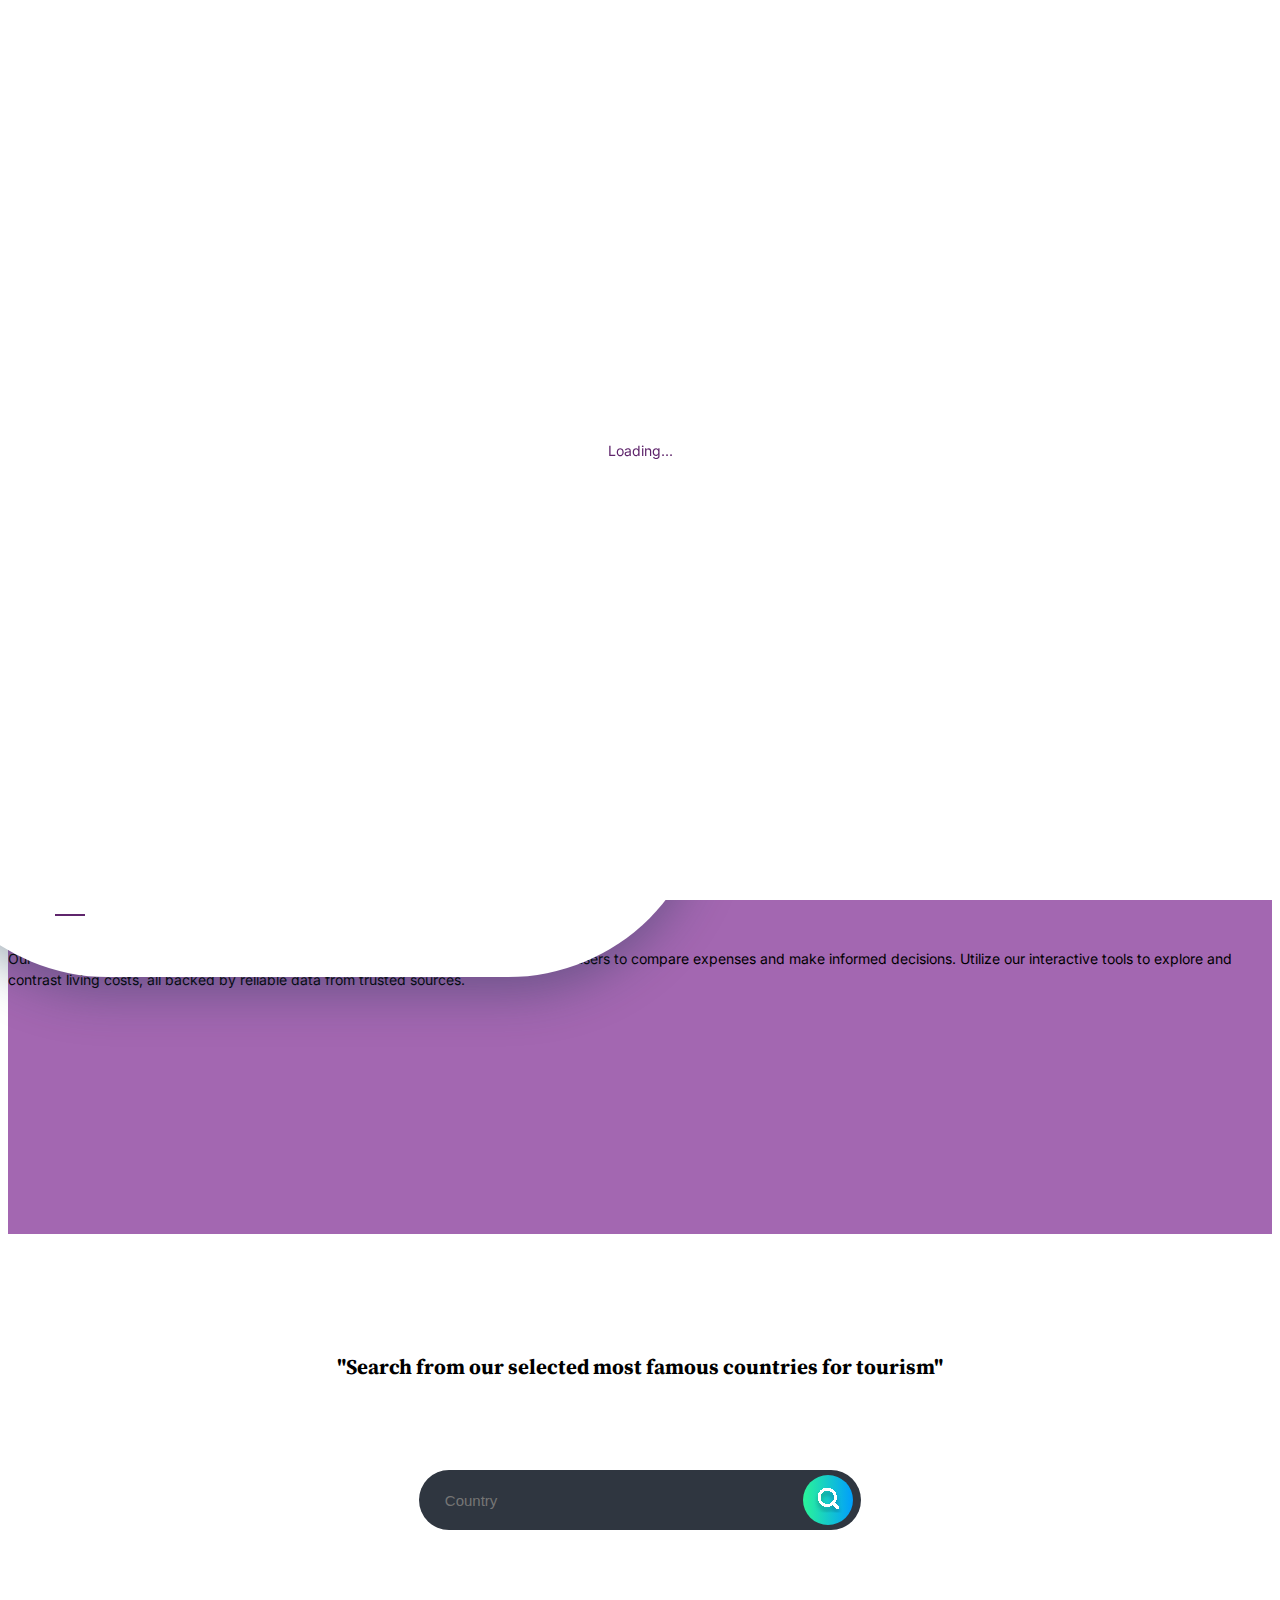
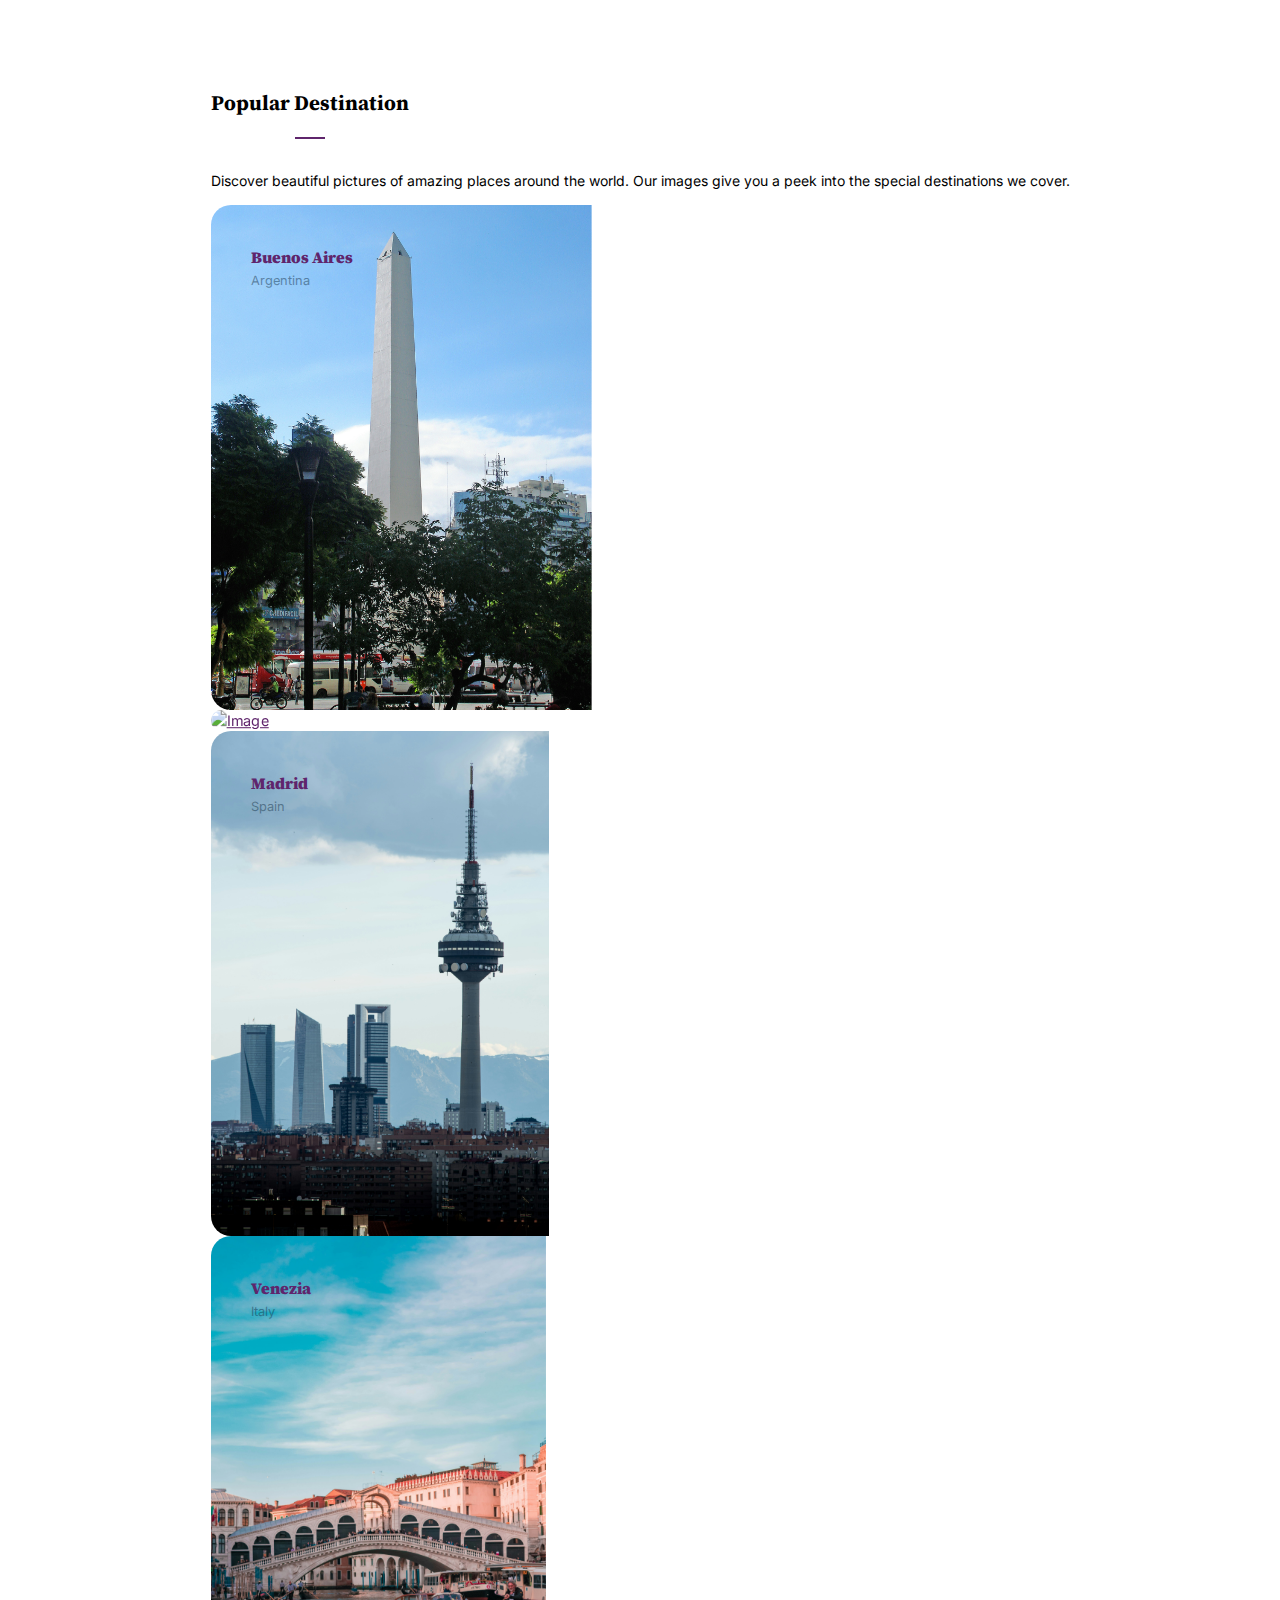
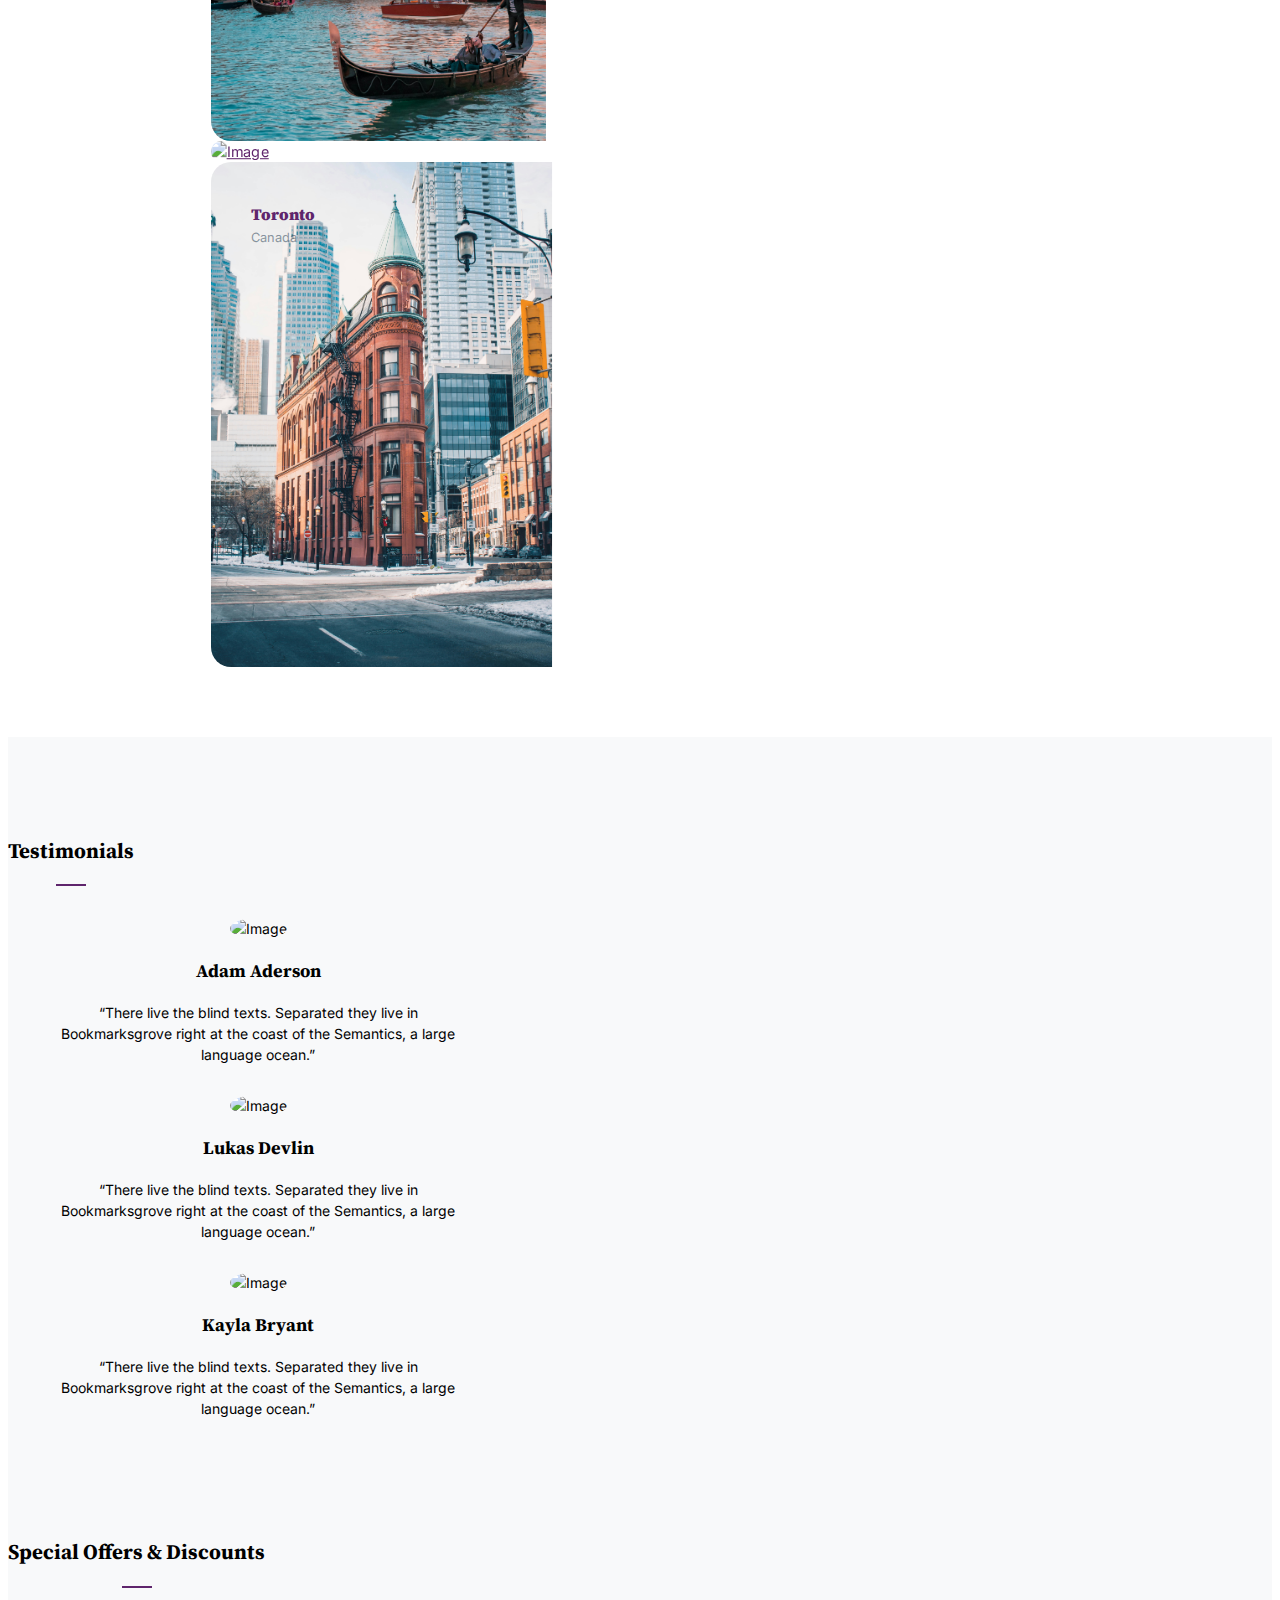
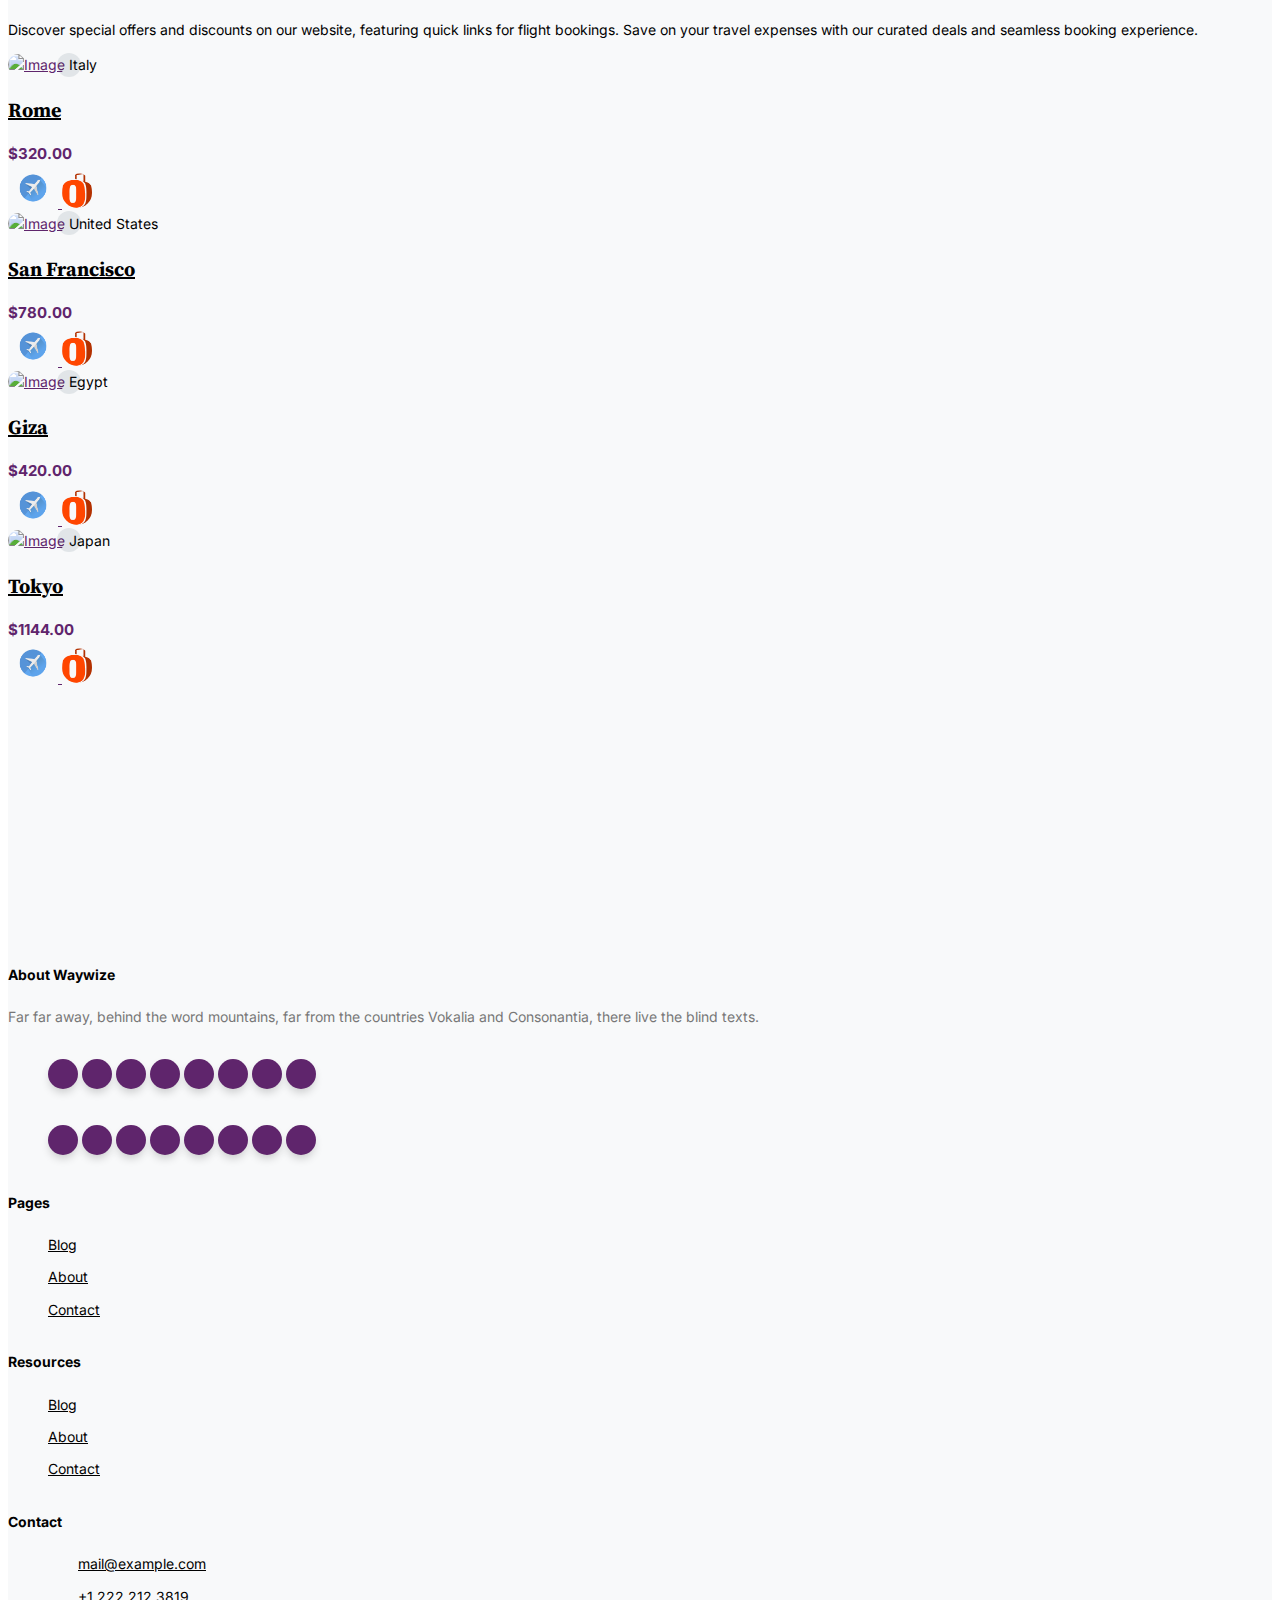
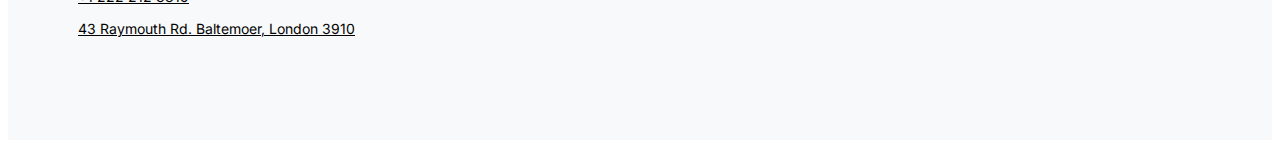
==== commit 2cf7e8e4: "Merge branch 'main' into main" ====
--- a/index.html
+++ b/index.html
@@ -1,59 +1,54 @@
 <!DOCTYPE html>
 <html lang="en">
-  <head>
-    <meta charset="utf-8" />
-    <meta
-      name="viewport"
-      content="width=device-width, initial-scale=1, shrink-to-fit=no"
-    />
-    <meta name="author" content="Nassar" />
-    <link rel="shortcut icon" href="favicon.png" />
-
-    <meta name="description" content="" />
-    <meta name="keywords" content="bootstrap, bootstrap4" />
-
-    <link rel="preconnect" href="https://fonts.googleapis.com" />
-    <link rel="preconnect" href="https://fonts.gstatic.com" crossorigin />
-    <link
-      href="https://fonts.googleapis.com/css2?family=Inter:wght@400;700&family=Source+Serif+Pro:wght@400;700&display=swap"
-      rel="stylesheet"
-    />
-
-    <link rel="stylesheet" href="css/bootstrap.min.css" />
-    <link rel="stylesheet" href="css/owl.carousel.min.css" />
-    <link rel="stylesheet" href="css/owl.theme.default.min.css" />
-    <link rel="stylesheet" href="css/jquery.fancybox.min.css" />
-    <link rel="stylesheet" href="fonts/icomoon/style.css" />
-    <link rel="stylesheet" href="fonts/flaticon/font/flaticon.css" />
-    <link rel="stylesheet" href="css/daterangepicker.css" />
-    <link rel="stylesheet" href="css/aos.css" />
-    <link rel="stylesheet" href="css/style.css" />
-    <link rel="stylesheet" href="css/countries.css" />
-
-    <title>WayWize</title>
-  </head>
-
-  <body>
-    <div class="site-mobile-menu site-navbar-target">
-      <div class="site-mobile-menu-header">
-        <div class="site-mobile-menu-close">
-          <span class="icofont-close js-menu-toggle"></span>
-        </div>
-      </div>
-      <div class="site-mobile-menu-body"></div>
-    </div>
-
-    <nav class="site-nav">
-      <div class="container">
-        <div class="site-navigation">
-          <a class="logo m-0">WayWize<span class="text-primary">.</span></a>
-
-          <ul
-            class="js-clone-nav d-none d-lg-inline-block text-left site-menu float-right"
-          >
-            <li class="active"><a href="index.html">Home</a></li>
-            <!--? Nav buttons -->
-            <!-- <li class="has-children">
+
+<head>
+  <meta charset="utf-8" />
+  <meta name="viewport" content="width=device-width, initial-scale=1, shrink-to-fit=no" />
+  <meta name="author" content="Nassar" />
+  <link rel="shortcut icon" href="favicon.png" />
+
+  <meta name="description" content="" />
+  <meta name="keywords" content="bootstrap, bootstrap4" />
+
+  <link rel="preconnect" href="https://fonts.googleapis.com" />
+  <link rel="preconnect" href="https://fonts.gstatic.com" crossorigin />
+  <link
+    href="https://fonts.googleapis.com/css2?family=Inter:wght@400;700&family=Source+Serif+Pro:wght@400;700&display=swap"
+    rel="stylesheet" />
+
+  <link rel="stylesheet" href="css/bootstrap.min.css" />
+  <link rel="stylesheet" href="css/owl.carousel.min.css" />
+  <link rel="stylesheet" href="css/owl.theme.default.min.css" />
+  <link rel="stylesheet" href="css/jquery.fancybox.min.css" />
+  <link rel="stylesheet" href="fonts/icomoon/style.css" />
+  <link rel="stylesheet" href="fonts/flaticon/font/flaticon.css" />
+  <link rel="stylesheet" href="css/daterangepicker.css" />
+  <link rel="stylesheet" href="css/aos.css" />
+  <link rel="stylesheet" href="css/style.css" />
+  <link rel="stylesheet" href="css/countries.css" />
+
+  <title>WayWize</title>
+</head>
+
+<body>
+  <div class="site-mobile-menu site-navbar-target">
+    <div class="site-mobile-menu-header">
+      <div class="site-mobile-menu-close">
+        <span class="icofont-close js-menu-toggle"></span>
+      </div>
+    </div>
+    <div class="site-mobile-menu-body"></div>
+  </div>
+
+  <nav class="site-nav">
+    <div class="container">
+      <div class="site-navigation">
+        <a class="logo m-0">WayWize<span class="text-primary">.</span></a>
+
+        <ul class="js-clone-nav d-none d-lg-inline-block text-left site-menu float-right">
+          <li class="active"><a href="index.html">Home</a></li>
+          <!--? Nav buttons -->
+          <!-- <li class="has-children">
               <a href="#">Dropdown</a>
               <ul class="dropdown">
                 <li><a href="elements.html">Elements</a></li>
@@ -70,103 +65,58 @@
                 <li><a href="#">Menu Three</a></li>
               </ul>
             </li> -->
-            <li><a href="">About Us</a></li>
-            <li><a href="contact.html">Contact Us</a></li>
-            <!--href contact.html-->
-          </ul>
-
-          <a
-            href="#"
-            class="burger ml-auto float-right site-menu-toggle js-menu-toggle d-inline-block d-lg-none light"
-            data-toggle="collapse"
-            data-target="#main-navbar"
-          >
-            <span></span>
-          </a>
-        </div>
-      </div>
-    </nav>
-
-    <div class="hero">
-      <div class="container">
-        <div class="row align-items-center">
-          <!-- Left Column -->
-          <div class="col-lg-7">
-            <div class="intro-wrap">
-              <h1 class="mb-5">
-                <span class="d-block">Let's Explore Living</span> Costs in
-                <span class="typed-words"></span>
-              </h1>
-
-              <div class="row">
-                <div class="col-12">
-                  <div class="searchBox">
-                    <div class="searchInput">
-                      <input
-                        type="text"
-                        name="keyword"
-                        placeholder="Choose a location"
-                        id="first-comparison-input"
-                      />
-                      <input
-                        type="text"
-                        name="filter"
-                        placeholder="Choose a location"
-                        id="second-comparison-input"
-                      />
-                    </div>
-                    <button
-                      class="searchButton search-button-comparision"
-                      href="#"
-                    >
-                      <svg
-                        xmlns="http://www.w3.org/2000/svg"
-                        x="0px"
-                        y="0px"
-                        width="35"
-                        height="35"
-                        viewBox="0 0 48 48"
-                        style="fill: #ffffff"
-                      >
-                        <path
-                          d="M 20.5 6 C 12.509634 6 6 12.50964 6 20.5 C 6 28.49036 12.509634 35 20.5 35 C 23.956359 35 27.133709 33.779044 29.628906 31.75 L 39.439453 41.560547 A 1.50015 1.50015 0 1 0 41.560547 39.439453 L 31.75 29.628906 C 33.779044 27.133709 35 23.956357 35 20.5 C 35 12.50964 28.490366 6 20.5 6 z M 20.5 9 C 26.869047 9 32 14.130957 32 20.5 C 32 23.602612 30.776198 26.405717 28.791016 28.470703 A 1.50015 1.50015 0 0 0 28.470703 28.791016 C 26.405717 30.776199 23.602614 32 20.5 32 C 14.130953 32 9 26.869043 9 20.5 C 9 14.130957 14.130953 9 20.5 9 z"
-                        ></path>
-                      </svg>
-                    </button>
+          <li><a href="">About Us</a></li>
+          <li><a href="contact.html">Contact Us</a></li>
+          <!--href contact.html-->
+        </ul>
+
+        <a href="#" class="burger ml-auto float-right site-menu-toggle js-menu-toggle d-inline-block d-lg-none light"
+          data-toggle="collapse" data-target="#main-navbar">
+          <span></span>
+        </a>
+      </div>
+    </div>
+  </nav>
+
+  <div class="hero">
+    <div class="container">
+      <div class="row align-items-center">
+        <!-- Left Column -->
+        <div class="col-lg-7">
+          <div class="intro-wrap">
+            <h1 class="mb-5">
+              <span class="d-block">Let's Explore Living</span> Costs in
+              <span class="typed-words"></span>
+            </h1>
+
+            <div class="row">
+              <div class="col-12">
+                <div class="searchBox">
+                  <div class="searchInput">
+                    <input type="text" name="keyword" placeholder="Choose a location" id="first-comparison-input" />
+                    <input type="text" name="filter" placeholder="Choose a location" id="second-comparison-input" />
                   </div>
+                  <button class="searchButton search-button-comparision" href="#">
+                    <svg xmlns="http://www.w3.org/2000/svg" x="0px" y="0px" width="35" height="35" viewBox="0 0 48 48"
+                      style="fill: #ffffff">
+                      <path
+                        d="M 20.5 6 C 12.509634 6 6 12.50964 6 20.5 C 6 28.49036 12.509634 35 20.5 35 C 23.956359 35 27.133709 33.779044 29.628906 31.75 L 39.439453 41.560547 A 1.50015 1.50015 0 1 0 41.560547 39.439453 L 31.75 29.628906 C 33.779044 27.133709 35 23.956357 35 20.5 C 35 12.50964 28.490366 6 20.5 6 z M 20.5 9 C 26.869047 9 32 14.130957 32 20.5 C 32 23.602612 30.776198 26.405717 28.791016 28.470703 A 1.50015 1.50015 0 0 0 28.470703 28.791016 C 26.405717 30.776199 23.602614 32 20.5 32 C 14.130953 32 9 26.869043 9 20.5 C 9 14.130957 14.130953 9 20.5 9 z">
+                      </path>
+                    </svg>
+                  </button>
                 </div>
               </div>
             </div>
           </div>
-          <!-- Right Column -->
-          <div class="col-lg-5">
-            <div class="slides">
-              <img
-                src="images/hero-slider-1.jpg"
-                alt="Image"
-                class="img-fluid active"
-              />
-              <img
-                src="images/hero-slider-2.jpg"
-                alt="Image"
-                class="img-fluid"
-              />
-              <img
-                src="images/hero-slider-3.jpg"
-                alt="Image"
-                class="img-fluid"
-              />
-              <img
-                src="images/hero-slider-4.jpg"
-                alt="Image"
-                class="img-fluid"
-              />
-              <img
-                src="images/hero-slider-5.jpg"
-                alt="Image"
-                class="img-fluid"
-              />
-            </div>
+        </div>
+        <!-- Right Column -->
+        <div class="col-lg-5">
+          <div class="slides">
+            <img src="images/hero-slider-1.jpg" alt="Image" class="img-fluid active" />
+            <img src="images/hero-slider-2.jpg" alt="Image" class="img-fluid" />
+            <img src="images/hero-slider-3.jpg" alt="Image" class="img-fluid" />
+            <img src="images/hero-slider-4.jpg" alt="Image" class="img-fluid" />
+            <img src="images/hero-slider-5.jpg" alt="Image" class="img-fluid" />
           </div>
         </div>
       </div>
@@ -186,21 +136,53 @@
           </div>
         </div>
       </div>
-    </div>
-
-    <div class="select-country-container">
-      <div class="list-country-container"></div>
-      <button class="list-country-button">Get Me A country</button>
-      <input
-        id="country-input"
-        class="country-input"
-        type="text"
-        placeholder="Country"
-      />
-      <div class="country-flag-wrapper col-12 justify-content-center">
-        <div class="country-list"></div>
-      </div>
-    </div>
+
+    </div>
+  </div>
+
+  <div class="select-country-container">
+
+    <h2 class="font-weight-bold">"Search from our selected most famous countries for tourism"</h2>
+
+    <div class="search-box-country">
+
+      <input id="country-input" class="country-input" type="text" placeholder="Country" >
+      <button class="list-country-button">
+
+
+
+        <svg xmlns="http://www.w3.org/2000/svg" width="29" height="29" viewBox="0 0 29 29" fill="none">
+          <g clip-path="url(#clip0_2_17)">
+            <g filter="url(#filter0_d_2_17)">
+              <path
+                d="M23.7953 23.9182L19.0585 19.1814M19.0585 19.1814C19.8188 18.4211 20.4219 17.5185 20.8333 16.5251C21.2448 15.5318 21.4566 14.4671 21.4566 13.3919C21.4566 12.3167 21.2448 11.252 20.8333 10.2587C20.4219 9.2653 19.8188 8.36271 19.0585 7.60242C18.2982 6.84214 17.3956 6.23905 16.4022 5.82759C15.4089 5.41612 14.3442 5.20435 13.269 5.20435C12.1938 5.20435 11.1291 5.41612 10.1358 5.82759C9.1424 6.23905 8.23981 6.84214 7.47953 7.60242C5.94407 9.13789 5.08145 11.2204 5.08145 13.3919C5.08145 15.5634 5.94407 17.6459 7.47953 19.1814C9.01499 20.7168 11.0975 21.5794 13.269 21.5794C15.4405 21.5794 17.523 20.7168 19.0585 19.1814Z"
+                stroke="white" stroke-width="3" stroke-linecap="round" stroke-linejoin="round"
+                shape-rendering="crispEdges"></path>
+            </g>
+          </g>
+          <defs>
+            <filter id="filter0_d_2_17" x="-0.418549" y="3.70435" width="29.7139" height="29.7139"
+              filterUnits="userSpaceOnUse" color-interpolation-filters="sRGB">
+              <feFlood flood-opacity="0" result="BackgroundImageFix"></feFlood>
+              <feColorMatrix in="SourceAlpha" type="matrix" values="0 0 0 0 0 0 0 0 0 0 0 0 0 0 0 0 0 0 127 0"
+                result="hardAlpha"></feColorMatrix>
+              <feOffset dy="4"></feOffset>
+              <feGaussianBlur stdDeviation="2"></feGaussianBlur>
+              <feComposite in2="hardAlpha" operator="out"></feComposite>
+              <feColorMatrix type="matrix" values="0 0 0 0 0 0 0 0 0 0 0 0 0 0 0 0 0 0 0.25 0"></feColorMatrix>
+              <feBlend mode="normal" in2="BackgroundImageFix" result="effect1_dropShadow_2_17"></feBlend>
+              <feBlend mode="normal" in="SourceGraphic" in2="effect1_dropShadow_2_17" result="shape"></feBlend>
+            </filter>
+            <clipPath id="clip0_2_17">
+              <rect width="28.0702" height="28.0702" fill="white" transform="translate(0.403503 0.526367)"></rect>
+            </clipPath>
+          </defs>
+        </svg>
+
+
+      </button>
+    </div>
+
 
     <!--! Popular Destination -->
     <div class="untree_co-section">
@@ -214,192 +196,125 @@
             </p>
           </div>
         </div>
-
-        <div class="owl-carousel owl-3-slider">
-          <div class="item">
-            <a
-              class="media-thumb"
-              href="images/Argntina.jpg"
-              data-fancybox="gallery"
-            >
-              <div class="media-text">
-                <h3>Buenos Aires</h3>
-                <span class="location">Argentina</span>
-              </div>
-              <img
-                src="images/Argntina.jpg"
-                alt="Image"
-                class="img-fluid"
-                style="height: 500px"
-              />
-            </a>
-          </div>
-
-          <div class="item">
-            <a
-              class="media-thumb"
-              href="images/hero-slider-2.jpg"
-              data-fancybox="gallery"
-            >
-              <div class="media-text">
-                <h3>Paris</h3>
-                <span class="location">France</span>
-              </div>
-              <img
-                src="images/hero-slider-2.jpg"
-                alt="Image"
-                class="img-fluid"
-                style="height: 500px"
-              />
-            </a>
-          </div>
-
-          <div class="item">
-            <a
-              class="media-thumb"
-              href="images/Madrid-Spain.jpg"
-              data-fancybox="gallery"
-            >
-              <div class="media-text">
-                <h3>Madrid</h3>
-                <span class="location">Spain</span>
-              </div>
-              <img
-                src="images/Madrid-Spain.jpg"
-                alt="Image"
-                class="img-fluid"
-                style="height: 500px"
-              />
-            </a>
-          </div>
-
-          <div class="item">
-            <a
-              class="media-thumb"
-              href="images/Venezia-Italy.jpg"
-              data-fancybox="gallery"
-            >
-              <div class="media-text">
-                <h3>Venezia</h3>
-                <span class="location">Italy</span>
-              </div>
-              <img
-                src="images/Venezia-Italy.jpg"
-                alt="Image"
-                class="img-fluid"
-                style="height: 500px"
-              />
-            </a>
-          </div>
-
-          <div class="item">
-            <a
-              class="media-thumb"
-              href="images/hero-slider-5.jpg"
-              data-fancybox="gallery"
-            >
-              <div class="media-text">
-                <h3>London</h3>
-                <span class="location">United Kingdom</span>
-              </div>
-              <img
-                src="images/hero-slider-5.jpg"
-                alt="Image"
-                class="img-fluid"
-                style="height: 500px"
-              />
-            </a>
-          </div>
-
-          <div class="item">
-            <a
-              class="media-thumb"
-              href="images/Toronto-Canada.jpg"
-              data-fancybox="gallery"
-            >
-              <div class="media-text">
-                <h3>Toronto</h3>
-                <span class="location">Canada</span>
-              </div>
-              <img
-                src="images/Toronto-Canada.jpg"
-                alt="Image"
-                class="img-fluid"
-                style="height: 500px"
-              />
-            </a>
-          </div>
-        </div>
-      </div>
-    </div>
-
-    <!--? Testimonials -->
-    <div class="untree_co-section testimonial-section mt-5">
-      <div class="container">
-        <div class="row justify-content-center">
-          <div class="col-lg-7 text-center">
-            <h2 class="section-title text-center mb-5">Testimonials</h2>
-
-            <div class="owl-single owl-carousel no-nav">
-              <div class="testimonial mx-auto">
-                <figure class="img-wrap">
-                  <img
-                    src="images/person_2.jpg"
-                    alt="Image"
-                    class="img-fluid"
-                  />
-                </figure>
-                <h3 class="name">Adam Aderson</h3>
-                <blockquote>
-                  <p>
-                    &ldquo;There live the blind texts. Separated they live in
-                    Bookmarksgrove right at the coast of the Semantics, a large
-                    language ocean.&rdquo;
-                  </p>
-                </blockquote>
-              </div>
-
-              <div class="testimonial mx-auto">
-                <figure class="img-wrap">
-                  <img
-                    src="images/person_3.jpg"
-                    alt="Image"
-                    class="img-fluid"
-                  />
-                </figure>
-                <h3 class="name">Lukas Devlin</h3>
-                <blockquote>
-                  <p>
-                    &ldquo;There live the blind texts. Separated they live in
-                    Bookmarksgrove right at the coast of the Semantics, a large
-                    language ocean.&rdquo;
-                  </p>
-                </blockquote>
-              </div>
-
-              <div class="testimonial mx-auto">
-                <figure class="img-wrap">
-                  <img
-                    src="images/person_4.jpg"
-                    alt="Image"
-                    class="img-fluid"
-                  />
-                </figure>
-                <h3 class="name">Kayla Bryant</h3>
-                <blockquote>
-                  <p>
-                    &ldquo;There live the blind texts. Separated they live in
-                    Bookmarksgrove right at the coast of the Semantics, a large
-                    language ocean.&rdquo;
-                  </p>
-                </blockquote>
-              </div>
-            </div>
-          </div>
-        </div>
-      </div>
-    </div>
-
+      </div>
+
+      <div class="owl-carousel owl-3-slider">
+        <div class="item">
+          <a class="media-thumb" href="images/Argntina.jpg" data-fancybox="gallery">
+            <div class="media-text">
+              <h3>Buenos Aires</h3>
+              <span class="location">Argentina</span>
+            </div>
+            <img src="images/Argntina.jpg" alt="Image" class="img-fluid" style="height: 500px" />
+          </a>
+        </div>
+
+        <div class="item">
+          <a class="media-thumb" href="images/hero-slider-2.jpg" data-fancybox="gallery">
+            <div class="media-text">
+              <h3>Paris</h3>
+              <span class="location">France</span>
+            </div>
+            <img src="images/hero-slider-2.jpg" alt="Image" class="img-fluid" style="height: 500px" />
+          </a>
+        </div>
+
+        <div class="item">
+          <a class="media-thumb" href="images/Madrid-Spain.jpg" data-fancybox="gallery">
+            <div class="media-text">
+              <h3>Madrid</h3>
+              <span class="location">Spain</span>
+            </div>
+            <img src="images/Madrid-Spain.jpg" alt="Image" class="img-fluid" style="height: 500px" />
+          </a>
+        </div>
+
+        <div class="item">
+          <a class="media-thumb" href="images/Venezia-Italy.jpg" data-fancybox="gallery">
+            <div class="media-text">
+              <h3>Venezia</h3>
+              <span class="location">Italy</span>
+            </div>
+            <img src="images/Venezia-Italy.jpg" alt="Image" class="img-fluid" style="height: 500px" />
+          </a>
+        </div>
+
+        <div class="item">
+          <a class="media-thumb" href="images/hero-slider-5.jpg" data-fancybox="gallery">
+            <div class="media-text">
+              <h3>London</h3>
+              <span class="location">United Kingdom</span>
+            </div>
+            <img src="images/hero-slider-5.jpg" alt="Image" class="img-fluid" style="height: 500px" />
+          </a>
+        </div>
+
+        <div class="item">
+          <a class="media-thumb" href="images/Toronto-Canada.jpg" data-fancybox="gallery">
+            <div class="media-text">
+              <h3>Toronto</h3>
+              <span class="location">Canada</span>
+            </div>
+            <img src="images/Toronto-Canada.jpg" alt="Image" class="img-fluid" style="height: 500px" />
+          </a>
+        </div>
+      </div>
+    </div>
+  </div>
+
+  <!--? Testimonials -->
+  <div class="untree_co-section testimonial-section mt-5">
+    <div class="container">
+      <div class="row justify-content-center">
+        <div class="col-lg-7 text-center">
+          <h2 class="section-title text-center mb-5">Testimonials</h2>
+
+          <div class="owl-single owl-carousel no-nav">
+            <div class="testimonial mx-auto">
+              <figure class="img-wrap">
+                <img src="images/person_2.jpg" alt="Image" class="img-fluid" />
+              </figure>
+              <h3 class="name">Adam Aderson</h3>
+              <blockquote>
+                <p>
+                  &ldquo;There live the blind texts. Separated they live in
+                  Bookmarksgrove right at the coast of the Semantics, a large
+                  language ocean.&rdquo;
+                </p>
+              </blockquote>
+            </div>
+
+            <div class="testimonial mx-auto">
+              <figure class="img-wrap">
+                <img src="images/person_3.jpg" alt="Image" class="img-fluid" />
+              </figure>
+              <h3 class="name">Lukas Devlin</h3>
+              <blockquote>
+                <p>
+                  &ldquo;There live the blind texts. Separated they live in
+                  Bookmarksgrove right at the coast of the Semantics, a large
+                  language ocean.&rdquo;
+                </p>
+              </blockquote>
+            </div>
+
+            <div class="testimonial mx-auto">
+              <figure class="img-wrap">
+                <img src="images/person_4.jpg" alt="Image" class="img-fluid" />
+              </figure>
+              <h3 class="name">Kayla Bryant</h3>
+              <blockquote>
+                <p>
+                  &ldquo;There live the blind texts. Separated they live in
+                  Bookmarksgrove right at the coast of the Semantics, a large
+                  language ocean.&rdquo;
+                </p>
+              </blockquote>
+            </div>
+          </div>
+        </div>
+      </div>
+    </div>
     <div class="untree_co-section">
       <div class="container">
         <div class="row justify-content-center text-center mb-5">
@@ -558,6 +473,7 @@
               </div>
             </div>
           </div>
+
           <div class="col-6 col-sm-6 col-md-6 col-lg-3 mb-4 mb-lg-0">
             <div class="media-1">
               <a
@@ -611,6 +527,8 @@
         </div>
       </div>
     </div>
+  </div>
+
 
     <div class="site-footer">
       <div class="inner first">
@@ -653,97 +571,127 @@
                 </ul>
               </div>
             </div>
-            <div class="col-md-6 col-lg-2 pl-lg-5">
-              <div class="widget">
-                <h3 class="heading">Pages</h3>
-                <ul class="links list-unstyled">
-                  <li><a href="#">Blog</a></li>
-                  <li><a href="#">About</a></li>
-                  <li><a href="#">Contact</a></li>
-                </ul>
-              </div>
-            </div>
-            <div class="col-md-6 col-lg-2">
-              <div class="widget">
-                <h3 class="heading">Resources</h3>
-                <ul class="links list-unstyled">
-                  <li><a href="#">Blog</a></li>
-                  <li><a href="#">About</a></li>
-                  <li><a href="#">Contact</a></li>
-                </ul>
-              </div>
-            </div>
-            <div class="col-md-6 col-lg-4">
-              <div class="widget">
-                <h3 class="heading">Contact</h3>
-                <ul class="list-unstyled quick-info links">
-                  <li class="email"><a href="#">mail@example.com</a></li>
-                  <li class="phone"><a href="#">+1 222 212 3819</a></li>
-                  <li class="address">
-                    <a href="#">43 Raymouth Rd. Baltemoer, London 3910</a>
-                  </li>
-                </ul>
-              </div>
-            </div>
-          </div>
-        </div>
-      </div>
-    </div>
-
-    <div id="overlayer"></div>
-    <div class="loader">
-      <div class="spinner-border" role="status">
-        <span class="sr-only">Loading...</span>
-      </div>
-    </div>
-
-    <script src="js/jquery-3.4.1.min.js"></script>
-    <script src="js/popper.min.js"></script>
-    <script src="js/bootstrap.min.js"></script>
-    <script src="js/owl.carousel.min.js"></script>
-    <script src="js/jquery.animateNumber.min.js"></script>
-    <script src="js/jquery.waypoints.min.js"></script>
-    <script src="js/jquery.fancybox.min.js"></script>
-    <script src="js/aos.js"></script>
-    <script src="js/moment.min.js"></script>
-    <script src="js/daterangepicker.js"></script>
-
-    <script src="js/typed.js"></script>
-    <script>
-      $(function () {
-        var slides = $(".slides"),
-          images = slides.find("img");
-
-        images.each(function (i) {
-          $(this).attr("data-id", i + 1);
-        });
-
-        var typed = new Typed(".typed-words", {
-          strings: [
-            "San Francisco.",
-            " Paris.",
-            " New Zealand.",
-            " Maui.",
-            " London.",
-          ],
-          typeSpeed: 80,
-          backSpeed: 80,
-          backDelay: 4000,
-          startDelay: 1000,
-          loop: true,
-          showCursor: true,
-          preStringTyped: (arrayPos, self) => {
-            arrayPos++;
-            console.log(arrayPos);
-            $(".slides img").removeClass("active");
-            $('.slides img[data-id="' + arrayPos + '"]').addClass("active");
-          },
-        });
+            <div class="widget">
+              <ul class="list-unstyled social">
+                <li>
+                  <a href="#"><span class="icon-twitter"></span></a>
+                </li>
+                <li>
+                  <a href="#"><span class="icon-instagram"></span></a>
+                </li>
+                <li>
+                  <a href="#"><span class="icon-facebook"></span></a>
+                </li>
+                <li>
+                  <a href="#"><span class="icon-linkedin"></span></a>
+                </li>
+                <li>
+                  <a href="#"><span class="icon-dribbble"></span></a>
+                </li>
+                <li>
+                  <a href="#"><span class="icon-pinterest"></span></a>
+                </li>
+                <li>
+                  <a href="#"><span class="icon-apple"></span></a>
+                </li>
+                <li>
+                  <a href="#"><span class="icon-google"></span></a>
+                </li>
+              </ul>
+            </div>
+          </div>
+          <div class="col-md-6 col-lg-2 pl-lg-5">
+            <div class="widget">
+              <h3 class="heading">Pages</h3>
+              <ul class="links list-unstyled">
+                <li><a href="#">Blog</a></li>
+                <li><a href="#">About</a></li>
+                <li><a href="#">Contact</a></li>
+              </ul>
+            </div>
+          </div>
+          <div class="col-md-6 col-lg-2">
+            <div class="widget">
+              <h3 class="heading">Resources</h3>
+              <ul class="links list-unstyled">
+                <li><a href="#">Blog</a></li>
+                <li><a href="#">About</a></li>
+                <li><a href="#">Contact</a></li>
+              </ul>
+            </div>
+          </div>
+          <div class="col-md-6 col-lg-4">
+            <div class="widget">
+              <h3 class="heading">Contact</h3>
+              <ul class="list-unstyled quick-info links">
+                <li class="email"><a href="#">mail@example.com</a></li>
+                <li class="phone"><a href="#">+1 222 212 3819</a></li>
+                <li class="address">
+                  <a href="#">43 Raymouth Rd. Baltemoer, London 3910</a>
+                </li>
+              </ul>
+            </div>
+          </div>
+        </div>
+      </div>
+    </div>
+  </div>
+
+  <div id="overlayer"></div>
+  <div class="loader">
+    <div class="spinner-border" role="status">
+      <span class="sr-only">Loading...</span>
+    </div>
+  </div>
+
+  <script src="js/jquery-3.4.1.min.js"></script>
+  <script src="js/popper.min.js"></script>
+  <script src="js/bootstrap.min.js"></script>
+  <script src="js/owl.carousel.min.js"></script>
+  <script src="js/jquery.animateNumber.min.js"></script>
+  <script src="js/jquery.waypoints.min.js"></script>
+  <script src="js/jquery.fancybox.min.js"></script>
+  <script src="js/aos.js"></script>
+  <script src="js/moment.min.js"></script>
+  <script src="js/daterangepicker.js"></script>
+
+  <script src="js/typed.js"></script>
+  <script>
+    $(function () {
+      var slides = $(".slides"),
+        images = slides.find("img");
+
+      images.each(function (i) {
+        $(this).attr("data-id", i + 1);
       });
-    </script>
-
-    <script src="js/custom.js"></script>
-    <script src="js/loadCountries.js"></script>
-    <script src="js/comparision.js"></script>
-  </body>
-</html>
+
+      var typed = new Typed(".typed-words", {
+        strings: [
+          "San Francisco.",
+          " Paris.",
+          " New Zealand.",
+          " Maui.",
+          " London.",
+        ],
+        typeSpeed: 80,
+        backSpeed: 80,
+        backDelay: 4000,
+        startDelay: 1000,
+        loop: true,
+        showCursor: true,
+        preStringTyped: (arrayPos, self) => {
+          arrayPos++;
+          console.log(arrayPos);
+          $(".slides img").removeClass("active");
+          $('.slides img[data-id="' + arrayPos + '"]').addClass("active");
+        },
+      });
+    });
+  </script>
+
+  <script src="js/custom.js"></script>
+  <script src="js/loadCountries.js"></script>
+  <script src="js/comparision.js"></script>
+</body>
+
+</html>